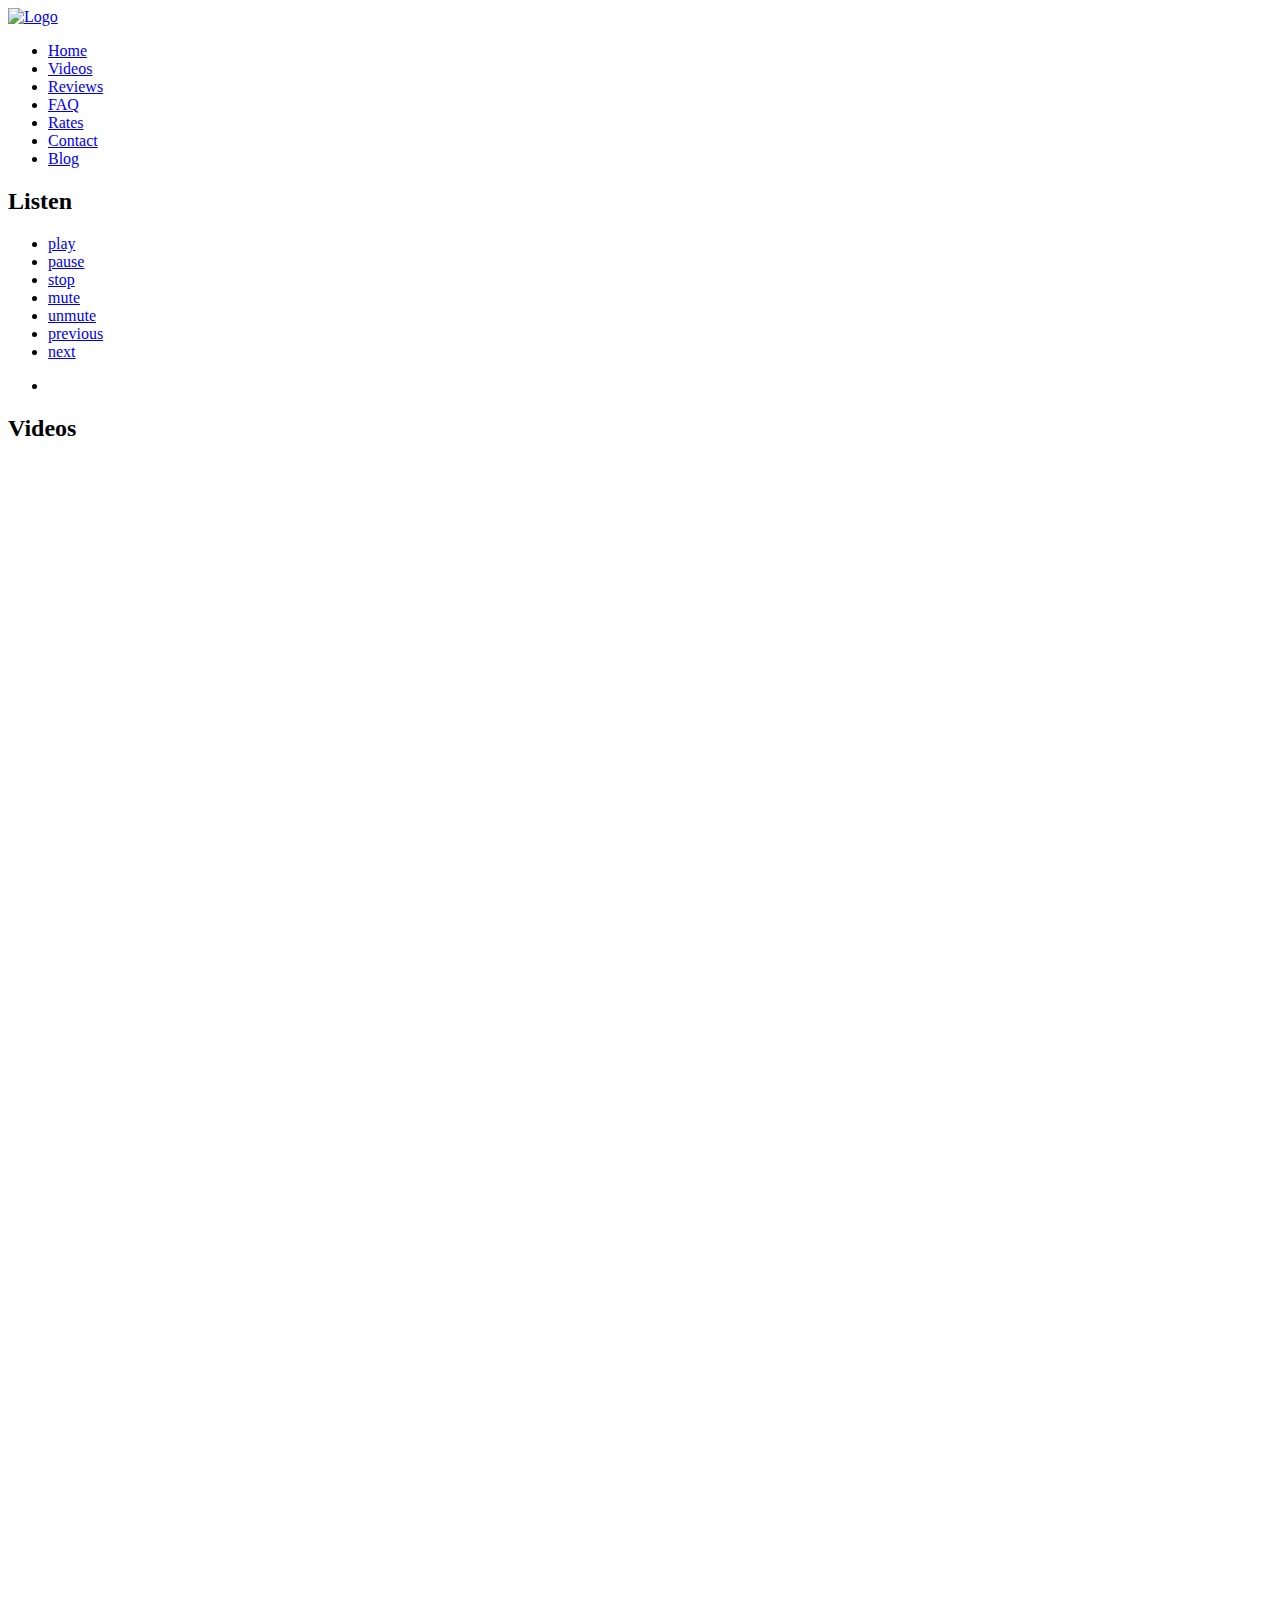
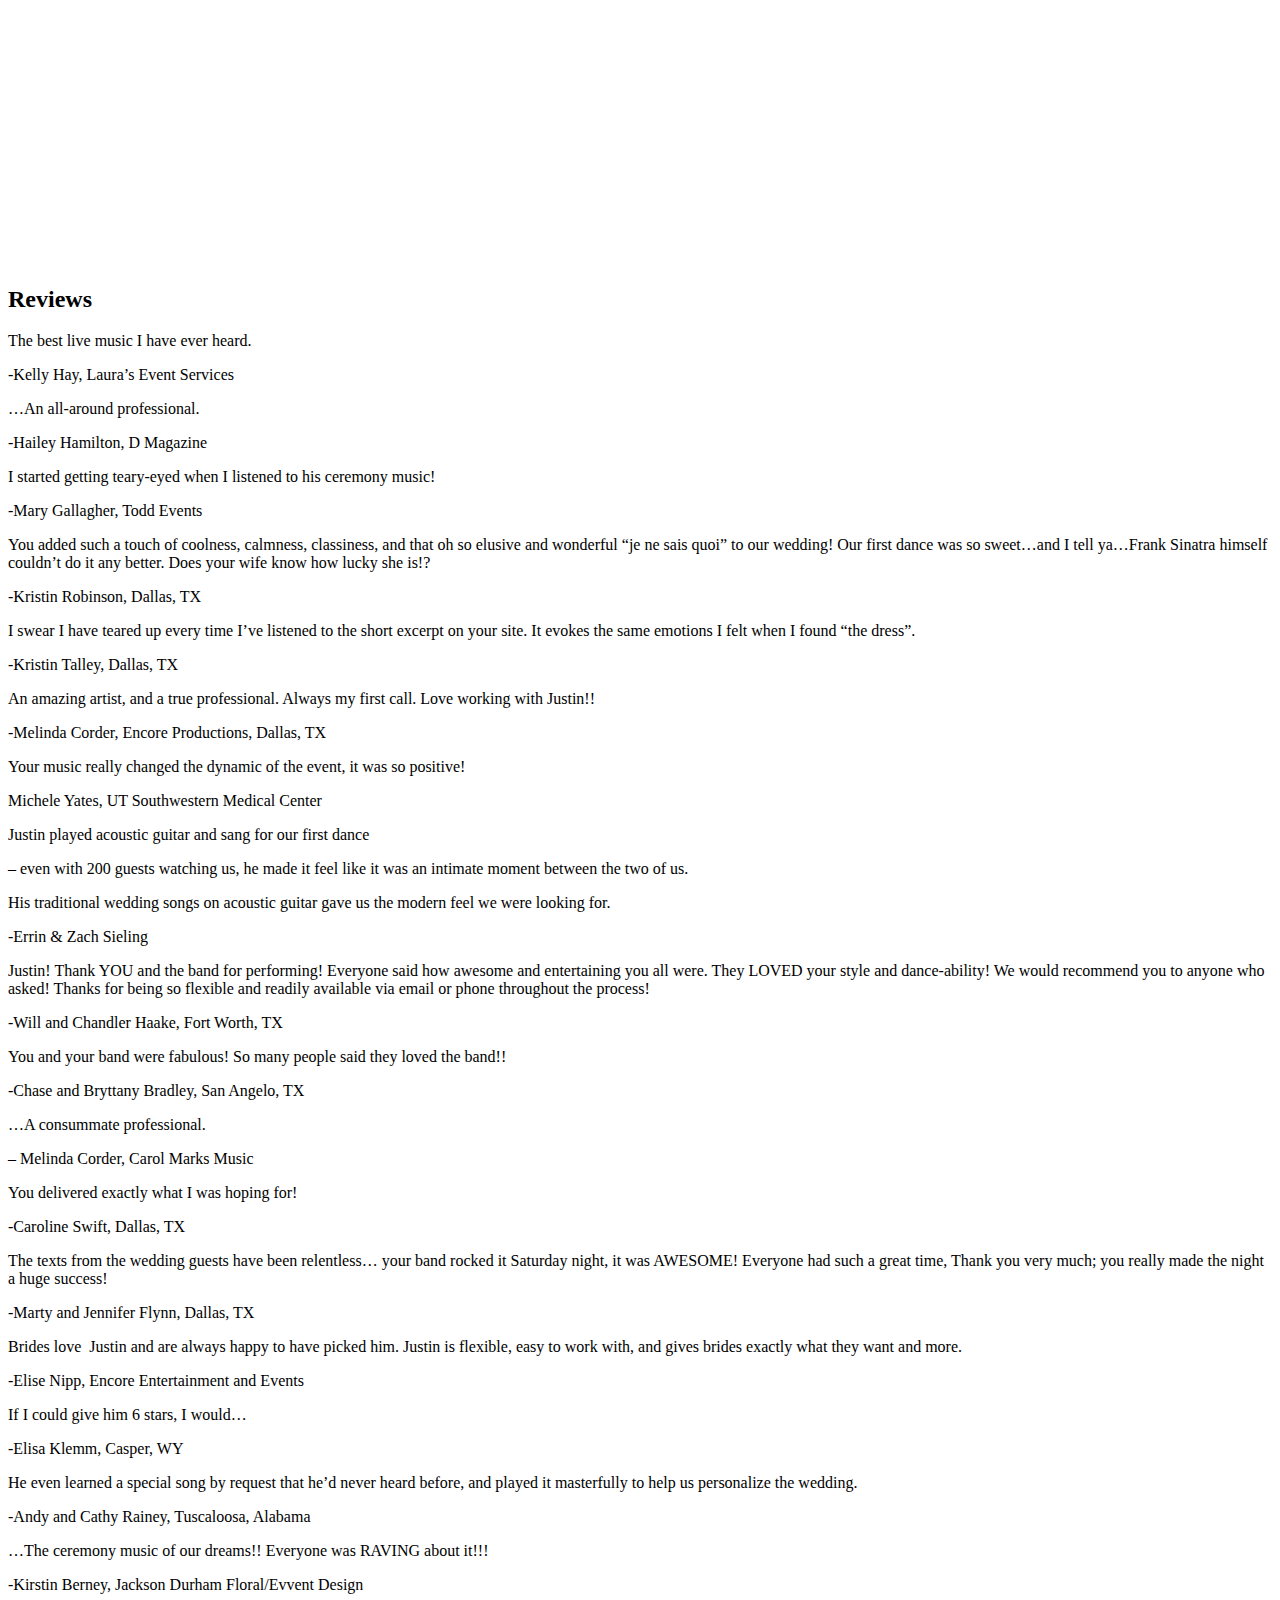
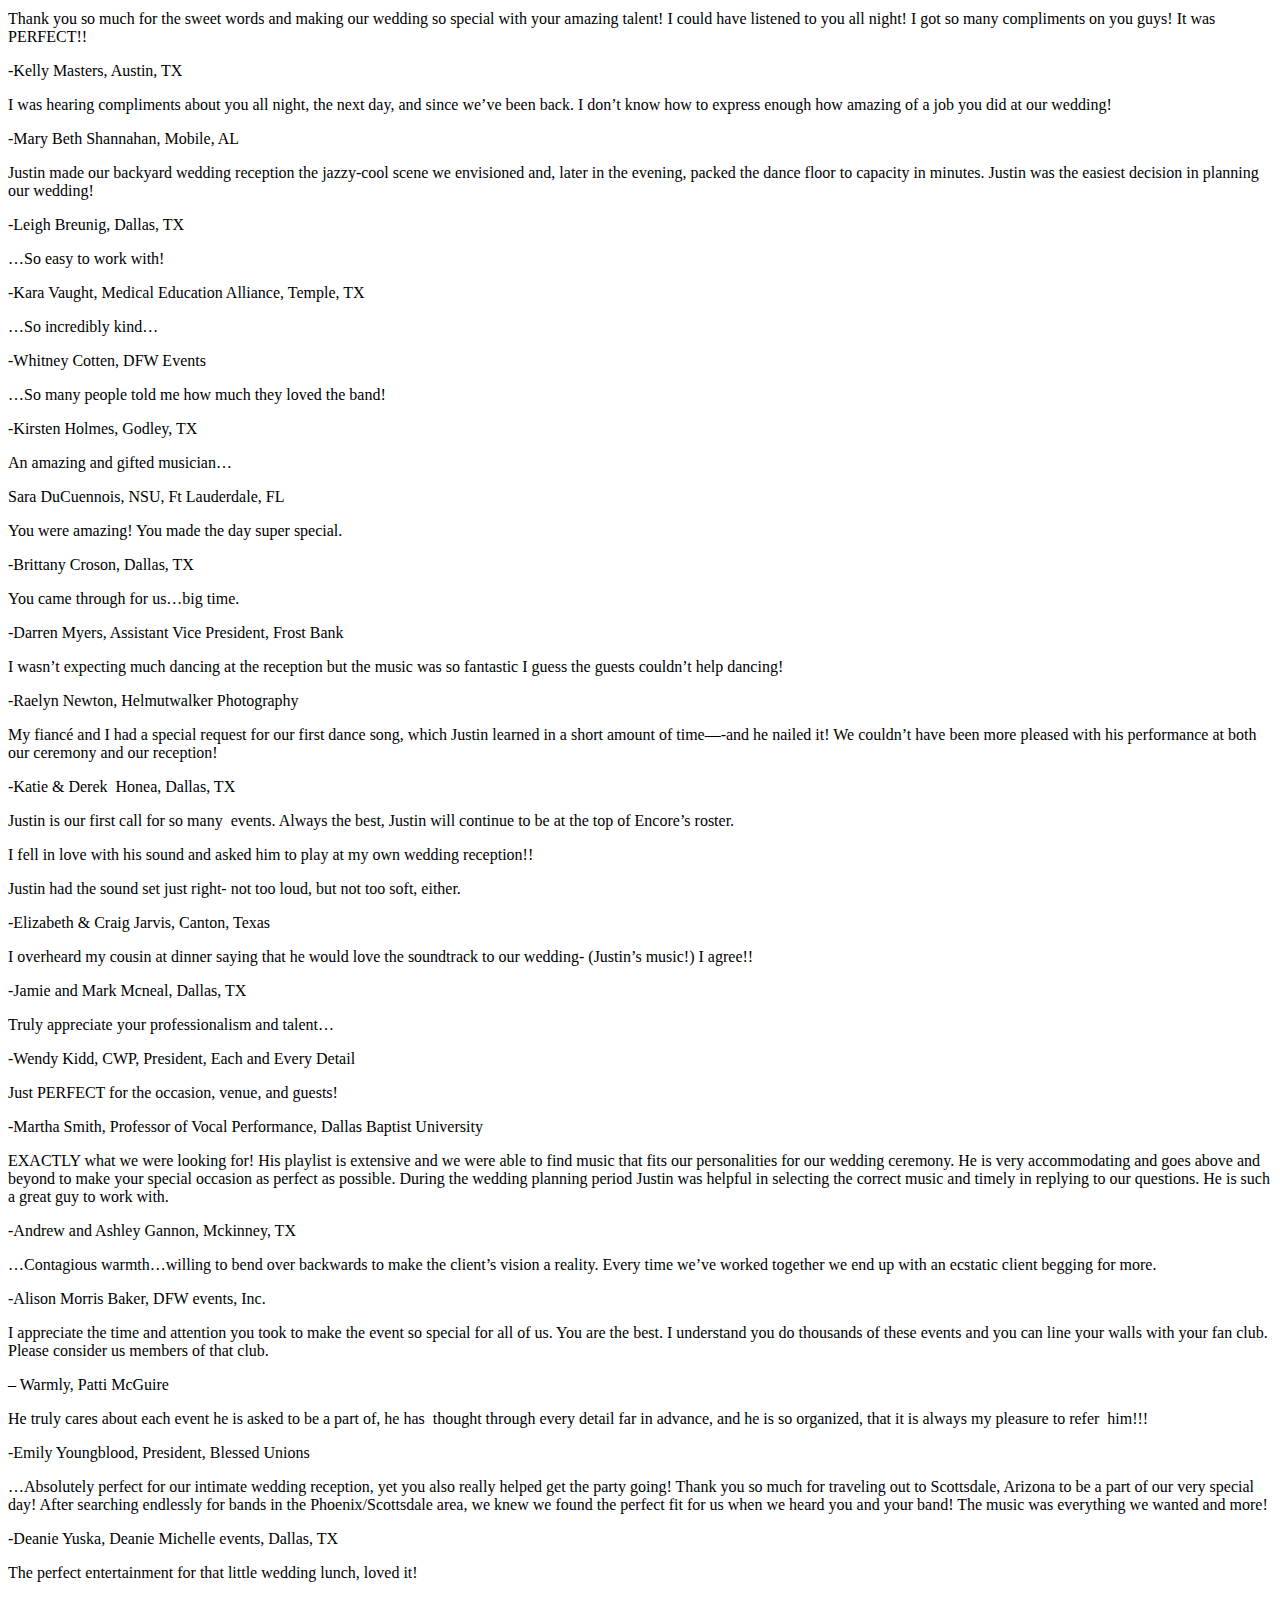
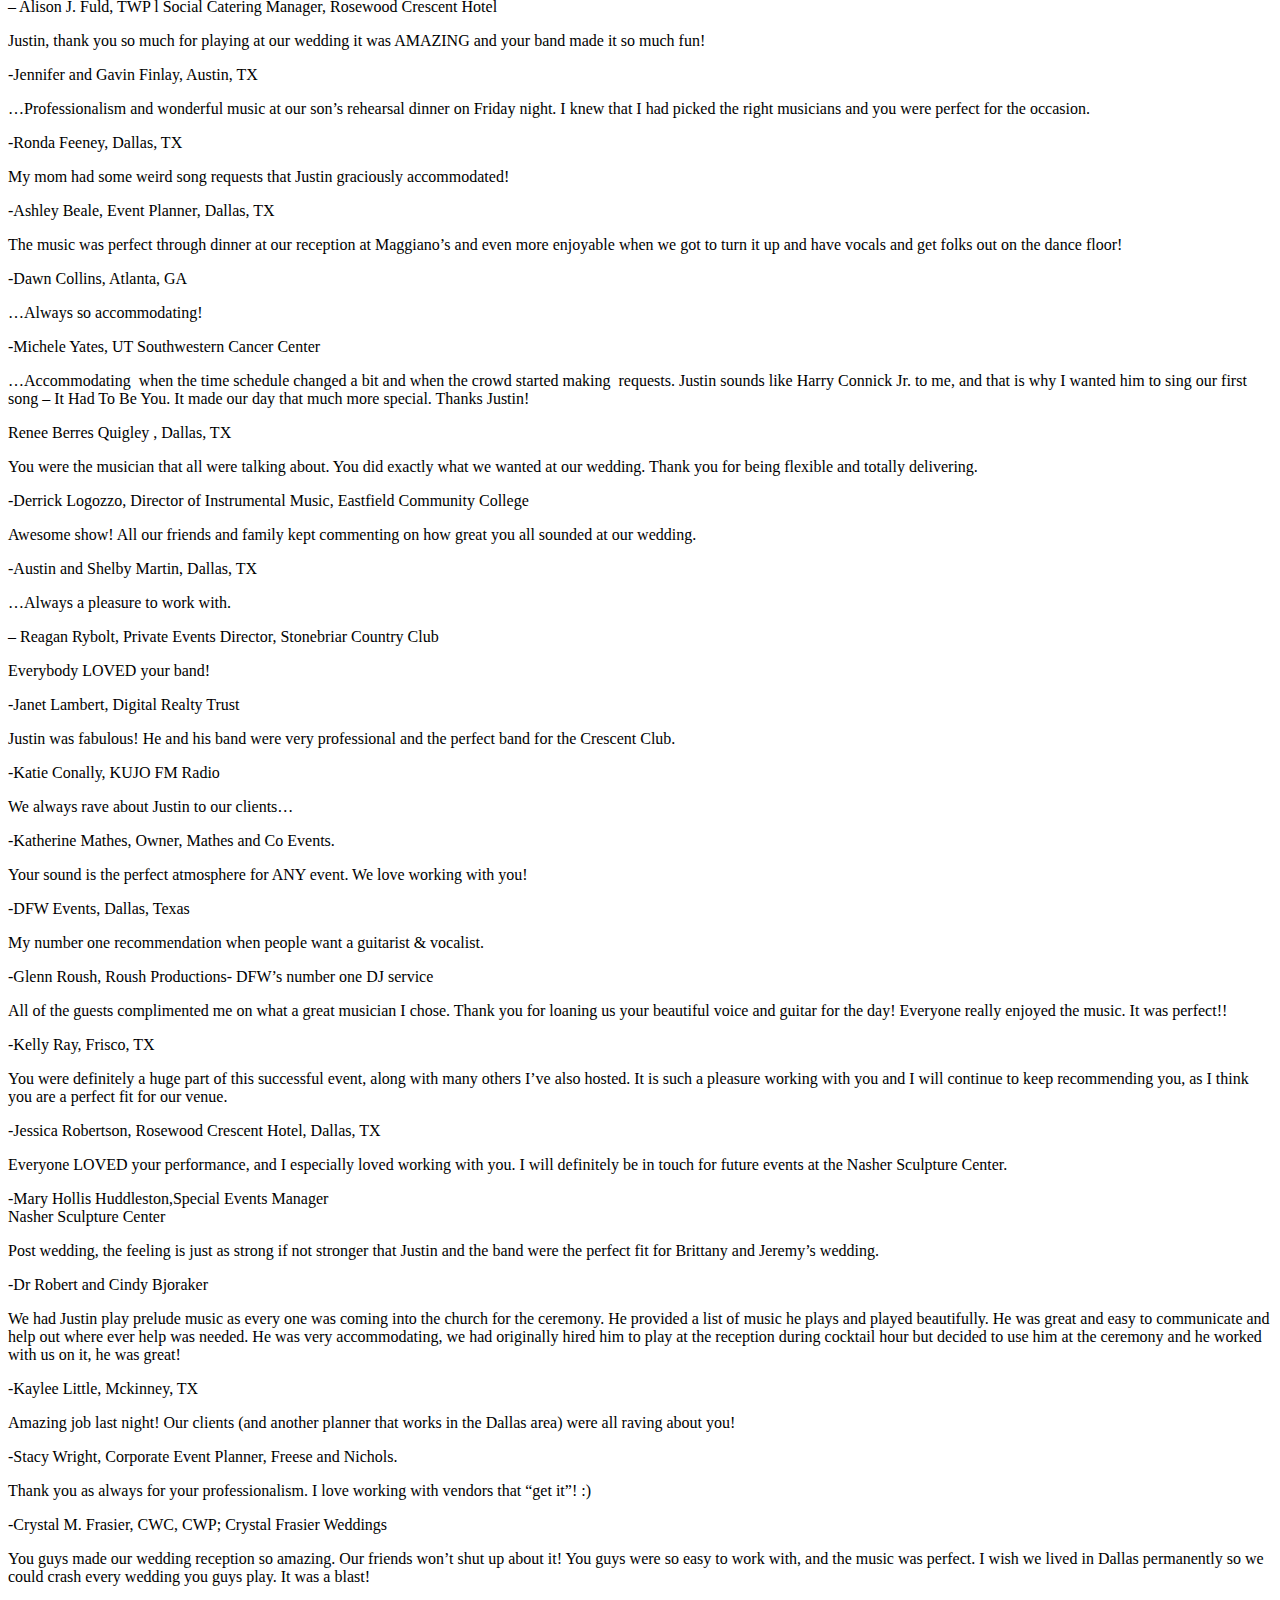
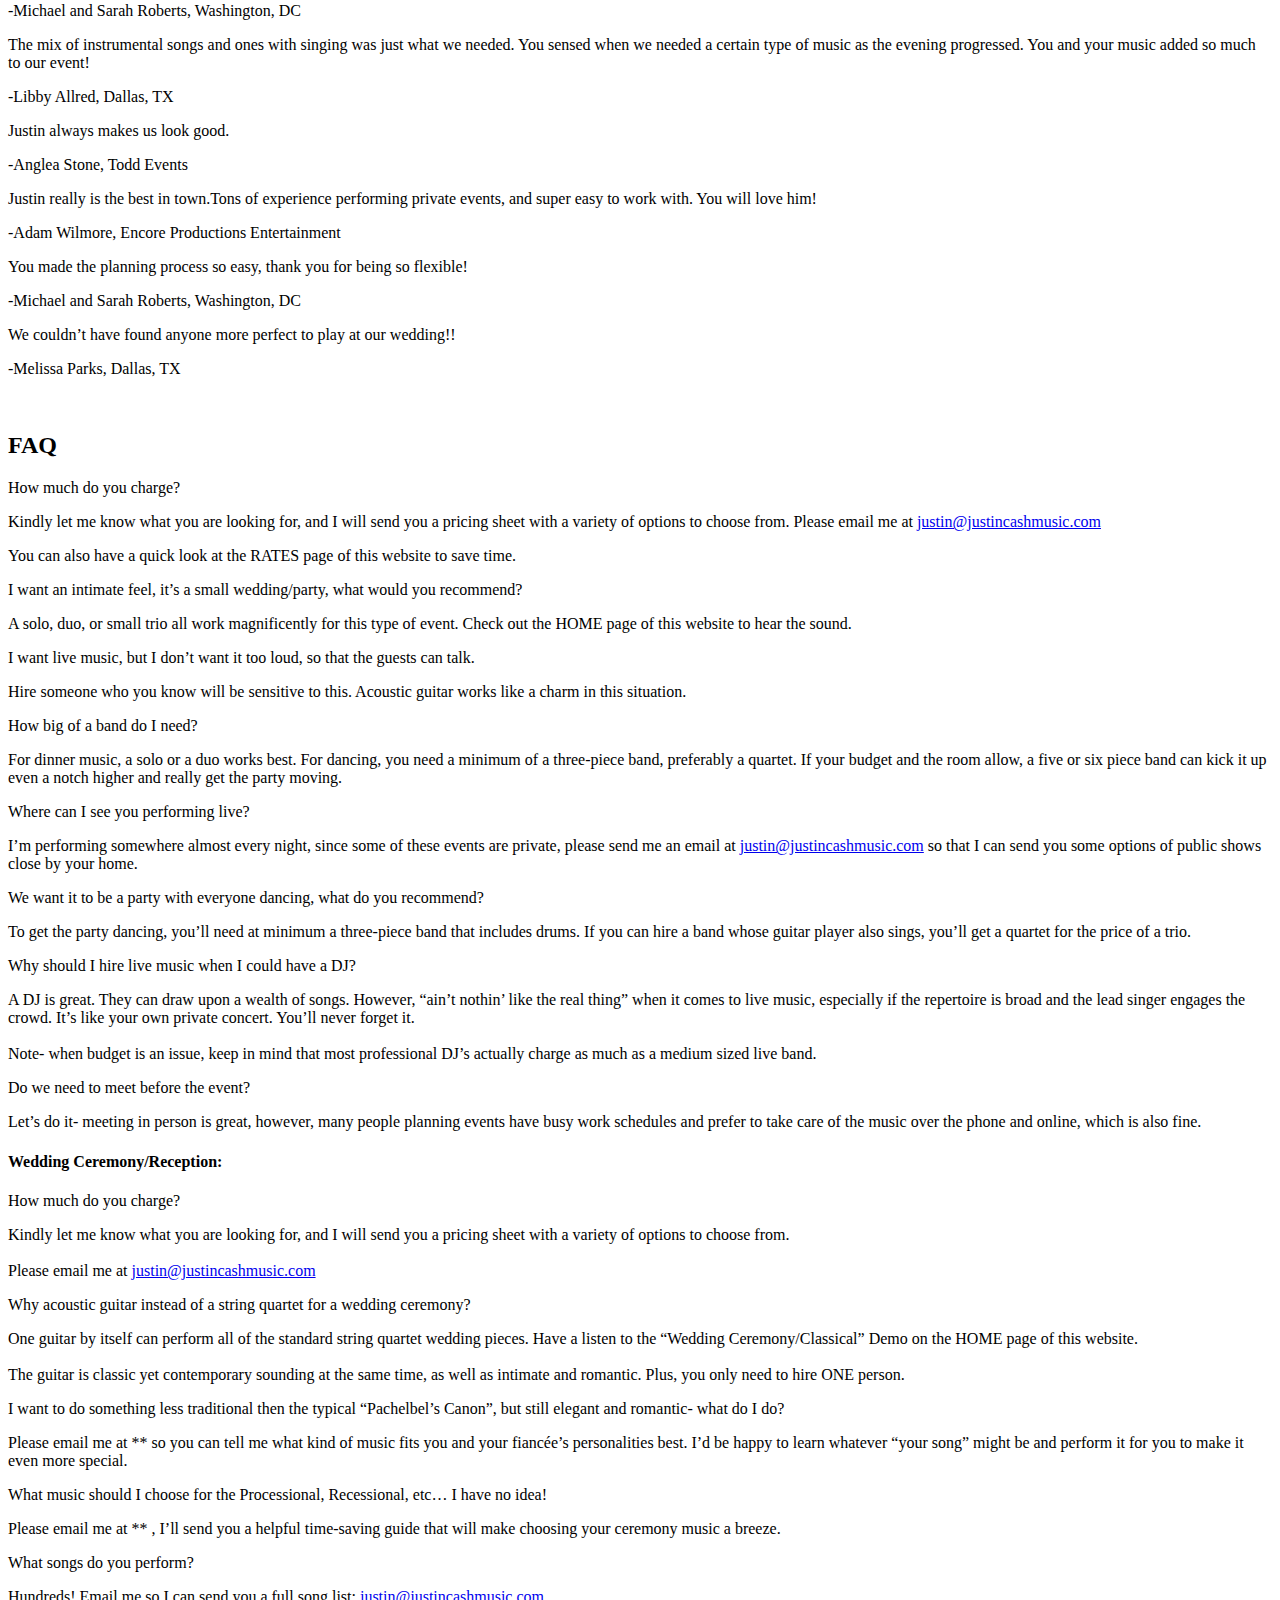
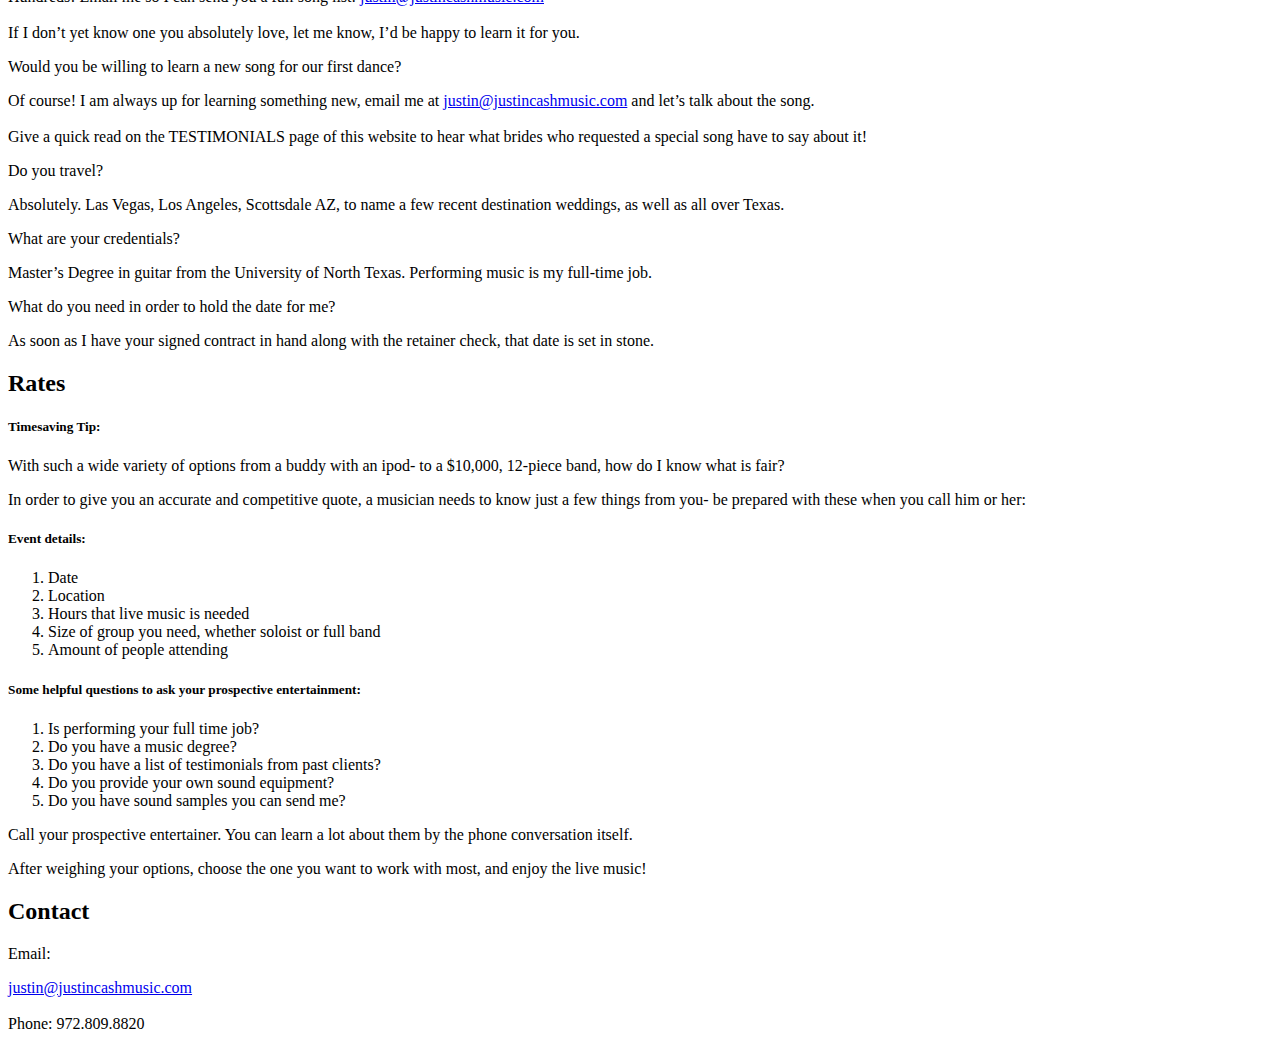
==== index.html @ 0eff3934 "making Justin's site static" ====
<!DOCTYPE html PUBLIC "-//W3C//DTD XHTML 1.0 Transitional//EN" "http://www.w3.org/TR/xhtml1/DTD/xhtml1-transitional.dtd">
<html xmlns="http://www.w3.org/1999/xhtml" lang="en-US">
<head profile="http://gmpg.org/xfn/11">
<meta http-equiv="Content-Type" content="text/html; charset=UTF-8" />
<title>Acoustic and Classical Guitarist and Performer Justin Cash</title>
<meta name="country" content="USA"/>
<meta name="state" content="Texas"/>
<meta name="city" content="Denton, Dallas, Fortworth" />
<meta name="zipcode" content="76208"/>
<meta name="geo.region" content="US-TX" />
<meta name="geo.placename" content="Dallas" />
<meta name="description" content="Acoustic and classical musician and artist Justin Cash is the top rated performer for the Dallas, North Texas region.  Book your guitar wedding or event today." />
<meta name="keywords" content="Acoustic, Classical, Guitar, Wedding, Dallas Performer, Singer, Song writer, Musician" />

<!-- <title>Justin Cash | Just another WordPress site</title> -->

<script type="text/javascript" src="http://use.typekit.com/voz3nft.js"></script>
<script type="text/javascript">try{Typekit.load();}catch(e){}</script>
<link rel="stylesheet" href="http://justincashmusic.com/wp-content/themes/Glider/style.css" type="text/css" media="screen" />
<link rel="stylesheet" href="http://justincashmusic.com/wp-content/themes/Glider/css/jquery.fancybox-1.2.6.css" type="text/css" media="screen" />
<link rel="alternate" type="application/rss+xml" title="Justin Cash RSS Feed" href="http://justincashmusic.com/?feed=rss2" />
<link rel="alternate" type="application/atom+xml" title="Justin Cash Atom Feed" href="http://justincashmusic.com/?feed=atom" />
<link rel="pingback" href="http://justincashmusic.com/xmlrpc.php" />
<link rel="stylesheet" href="http://justincashmusic.com/wp-content/themes/Glider/player-style.css" type="text/css" media="screen" title="no title" charset="utf-8">

<!--[if lt IE 7]>
   <link rel="stylesheet" type="text/css" href="http://justincashmusic.com/wp-content/themes/Glider/css/ie6style.css" />
   <script type="text/javascript" src="http://justincashmusic.com/wp-content/themes/Glider/js/DD_belatedPNG_0.0.8a-min.js"></script>
   <script type="text/javascript">DD_belatedPNG.fix('#main-leftarea #glow, #main-rightarea, #main-leftarea #right-border , #tagline, span.overlay, span.magnify, .gallery-area .thumb, span#active-arrow');</script>
<![endif]-->
<!--[if IE 7]>
   <link rel="stylesheet" type="text/css" href="css/ie7style.css" />
<![endif]-->


<script type="text/javascript">
   document.documentElement.className = 'js';
</script>


	<script type="text/javascript" src="http://ajax.googleapis.com/ajax/libs/jquery/1.4.1/jquery.min.js"></script>
	<script type="text/javascript" src="http://justincashmusic.com/wp-content/themes/Glider/js/jquery.jplayer.min.js"></script>
	<script type="text/javascript">
	//<![CDATA[

	$(document).ready(function(){
		var Playlist = function(instance, playlist, options) {
			var self = this;

			this.instance = instance; // String: To associate specific HTML with this playlist
			this.playlist = playlist; // Array of Objects: The playlist
			this.options = options; // Object: The jPlayer constructor options for this playlist

			this.current = 0;

			this.cssId = {
				jPlayer: "jquery_jplayer_",
				interface: "jp_interface_",
				playlist: "jp_playlist_"
			};
			this.cssSelector = {};

			$.each(this.cssId, function(entity, id) {
				self.cssSelector[entity] = "#" + id + self.instance;
			});

			if(!this.options.cssSelectorAncestor) {
				this.options.cssSelectorAncestor = this.cssSelector.interface;
			}

			$(this.cssSelector.jPlayer).jPlayer(this.options);

			$(this.cssSelector.interface + " .jp-previous").click(function() {
				self.playlistPrev();
				$(this).blur();
				return false;
			});

			$(this.cssSelector.interface + " .jp-next").click(function() {
				self.playlistNext();
				$(this).blur();
				return false;
			});
		};

		Playlist.prototype = {
			displayPlaylist: function() {
				var self = this;
				$(this.cssSelector.playlist + " ul").empty();

				for (i=0; i < this.playlist.length; i++) {

					var listItem = (i === this.playlist.length-1) ? "<li class='jp-playlist-last'>" : "<li>";
					listItem += "<a href='#' id='" + this.cssId.playlist + this.instance + "_item_" + i +"' tabindex='1'>"+ this.playlist[i].name +"</a>";

					// Create links to free media
					if(this.playlist[i].free) {
						var first = true;
						listItem += "<div class='jp-free-media'>(";
						$.each(this.playlist[i], function(property,value) {
							if($.jPlayer.prototype.format[property]) { // Check property is a media format.
								if(first) {
									first = false;
								} else {
									listItem += " | ";
								}
								listItem += "<a id='" + self.cssId.playlist + self.instance + "_item_" + i + "_" + property + "' href='" + value + "' tabindex='1'>" + property + "</a>";
							}
						});
						listItem += ")</span>";
					}

					listItem += "</li>";

					// Associate playlist items with their media
					$(this.cssSelector.playlist + " ul").append(listItem);
					$(this.cssSelector.playlist + "_item_" + i).data("index", i).click(function() {
						var index = $(this).data("index");
						if(self.current !== index) {
							self.playlistChange(index);
						} else {
							$(self.cssSelector.jPlayer).jPlayer("play");
						}
						$(this).blur();
						return false;
					});

					// Disable free media links to force access via right click
					if(this.playlist[i].free) {
						$.each(this.playlist[i], function(property,value) {
							if($.jPlayer.prototype.format[property]) { // Check property is a media format.
								$(self.cssSelector.playlist + "_item_" + i + "_" + property).data("index", i).click(function() {
									var index = $(this).data("index");
									$(self.cssSelector.playlist + "_item_" + index).click();
									$(this).blur();
									return false;
								});
							}
						});
					}
				}
			},
			playlistInit: function(autoplay) {
				if(autoplay) {
					this.playlistChange(this.current);
				} else {
					this.playlistConfig(this.current);
				}
			},
			playlistConfig: function(index) {
				$(this.cssSelector.playlist + "_item_" + this.current).removeClass("jp-playlist-current").parent().removeClass("jp-playlist-current");
				$(this.cssSelector.playlist + "_item_" + index).addClass("jp-playlist-current").parent().addClass("jp-playlist-current");
				this.current = index;
				$(this.cssSelector.jPlayer).jPlayer("setMedia", this.playlist[this.current]);
			},
			playlistChange: function(index) {
				this.playlistConfig(index);
				$(this.cssSelector.jPlayer).jPlayer("play");
			},
			playlistNext: function() {
				var index = (this.current + 1 < this.playlist.length) ? this.current + 1 : 0;
				this.playlistChange(index);
			},
			playlistPrev: function() {
				var index = (this.current - 1 >= 0) ? this.current - 1 : this.playlist.length - 1;
				this.playlistChange(index);
			}
		};

		var mediaPlaylist = new Playlist("1", [
			// {
			// 	name:"Big Buck Bunny Trailer",
			// 	m4v:"http://www.jplayer.org/video/m4v/Big_Buck_Bunny_Trailer_480x270_h264aac.m4v",
			//
			// 	poster:"http://www.jplayer.org/video/poster/Big_Buck_Bunny_Trailer_480x270.png"
			// },
			{
				name:"Classical Guitar",
				mp3:"/wp-content/uploads/2011/04/Classical-Guitar-Mp3.mp3",
				poster: "/wp-content/themes/Glider/images/tolmar/music/a.jpg"
			},
			{
				name:"Vocals",
				mp3: "/wp-content/uploads/2011/05/vocalB.mp3",
        poster: "/wp-content/themes/Glider/images/tolmar/music/b.jpg"
			},
			{
				name:"Party Band",
				mp3:"/wp-content/uploads/2011/04/C-Party-Band-Demo.mp3",
        poster: "/wp-content/themes/Glider/images/tolmar/music/party.jpg"
			},
			{
				name:"Spanish Guitar",
				mp3:"/wp-content/uploads/2011/04/D-Spanish-Guitar-Demo.mp3",
        poster: "/wp-content/themes/Glider/images/tolmar/music/c.jpg"
			},
			{
				name:"Solo Guitar",
				mp3: "/wp-content/uploads/2011/05/soloE.mp3",
        poster: "/wp-content/themes/Glider/images/tolmar/music/d.jpg"
			},
			{
				name:"Jazz Trio",
				mp3: "/wp-content/uploads/2011/04/F-Jazz-Trio-Demo.mp3",
				poster: "/wp-content/uploads/2011/04/F-Jazz-Trio-Demo-Image1.jpg"
			},
			{
				name:"Gypsy Jazz",
				mp3:"/wp-content/uploads/2011/04/G-Gypsy-Jazz-Group-Demo.mp3",
				poster: "/wp-content/uploads/2011/04/G-Gypsy-Jazz-Trio-Demo-Image.jpg"
			},
			{
				name:"World Music",
				mp3: "/wp-content/uploads/2011/04/Ethnic-Demo.mp3",
				poster: "/wp-content/uploads/2011/04/H-World_Ethnic-Demo-Image.jpg"
			},
			{
				name:"Accoustic Duo",
				mp3:"/wp-content/uploads/2011/04/I-Acoustic-Guitar-Duo-Demo.mp3",
				poster: "/wp-content/uploads/2011/04/I-Acoustic-Guitar-Duo-Demo-Image.jpg"
			},
      {
        name:"Holiday Jazz Trio",
        mp3: "/wp-content/uploads/2015/11/jazz-holiday.mp3",
        poster: "/wp-content/uploads/2015/11/e.jpg"
      }
		], {
			ready: function() {
				mediaPlaylist.displayPlaylist();
				mediaPlaylist.playlistInit(false); // Parameter is a boolean for autoplay.
			},
			ended: function() {
				mediaPlaylist.playlistNext();
			},
			swfPath: "/wp-content/themes/Glider/js",
			solution: "html,flash",
			supplied: "mp3"
		});

	});
	//]]>

	</script>

		<script type="text/javascript">
			window._wpemojiSettings = {"baseUrl":"http:\/\/s.w.org\/images\/core\/emoji\/72x72\/","ext":".png","source":{"concatemoji":"http:\/\/justincashmusic.com\/wp-includes\/js\/wp-emoji-release.min.js?ver=4.4.1"}};
			!function(a,b,c){function d(a){var c,d=b.createElement("canvas"),e=d.getContext&&d.getContext("2d");return e&&e.fillText?(e.textBaseline="top",e.font="600 32px Arial","flag"===a?(e.fillText(String.fromCharCode(55356,56806,55356,56826),0,0),d.toDataURL().length>3e3):"diversity"===a?(e.fillText(String.fromCharCode(55356,57221),0,0),c=e.getImageData(16,16,1,1).data.toString(),e.fillText(String.fromCharCode(55356,57221,55356,57343),0,0),c!==e.getImageData(16,16,1,1).data.toString()):("simple"===a?e.fillText(String.fromCharCode(55357,56835),0,0):e.fillText(String.fromCharCode(55356,57135),0,0),0!==e.getImageData(16,16,1,1).data[0])):!1}function e(a){var c=b.createElement("script");c.src=a,c.type="text/javascript",b.getElementsByTagName("head")[0].appendChild(c)}var f,g;c.supports={simple:d("simple"),flag:d("flag"),unicode8:d("unicode8"),diversity:d("diversity")},c.DOMReady=!1,c.readyCallback=function(){c.DOMReady=!0},c.supports.simple&&c.supports.flag&&c.supports.unicode8&&c.supports.diversity||(g=function(){c.readyCallback()},b.addEventListener?(b.addEventListener("DOMContentLoaded",g,!1),a.addEventListener("load",g,!1)):(a.attachEvent("onload",g),b.attachEvent("onreadystatechange",function(){"complete"===b.readyState&&c.readyCallback()})),f=c.source||{},f.concatemoji?e(f.concatemoji):f.wpemoji&&f.twemoji&&(e(f.twemoji),e(f.wpemoji)))}(window,document,window._wpemojiSettings);
		</script>
		<meta content="Glider v.1.8" name="generator"/><style type="text/css">
img.wp-smiley,
img.emoji {
	display: inline !important;
	border: none !important;
	box-shadow: none !important;
	height: 1em !important;
	width: 1em !important;
	margin: 0 .07em !important;
	vertical-align: -0.1em !important;
	background: none !important;
	padding: 0 !important;
}
</style>
<link rel='stylesheet' id='et-shortcodes-css-css'  href='http://justincashmusic.com/wp-content/themes/Glider/epanel/shortcodes/shortcodes.css?ver=1.6' type='text/css' media='all' />
<script type='text/javascript' src='http://justincashmusic.com/wp-includes/js/jquery/jquery.js?ver=1.11.3'></script>
<script type='text/javascript' src='http://justincashmusic.com/wp-includes/js/jquery/jquery-migrate.min.js?ver=1.2.1'></script>
<script type='text/javascript' src='http://justincashmusic.com/wp-content/themes/Glider/epanel/shortcodes/js/et_shortcodes_frontend.js?ver=1.6'></script>
<link rel='https://api.w.org/' href='http://justincashmusic.com/?rest_route=/' />
<link rel="EditURI" type="application/rsd+xml" title="RSD" href="http://justincashmusic.com/xmlrpc.php?rsd" />
<link rel="wlwmanifest" type="application/wlwmanifest+xml" href="http://justincashmusic.com/wp-includes/wlwmanifest.xml" />
<meta name="generator" content="WordPress 4.4.1" />
<script type="text/javascript">
  var _gaq = _gaq || [];
  _gaq.push(['_setAccount', 'UA-32593521-2']);
  _gaq.push(['_trackPageview']);
  (function() {
    var ga = document.createElement('script'); ga.type = 'text/javascript'; ga.async = true;
    ga.src = ('https:' == document.location.protocol ? 'https://ssl' : 'http://www') + '.google-analytics.com/ga.js';
    var s = document.getElementsByTagName('script')[0]; s.parentNode.insertBefore(ga, s);
  })();
</script>
</head>

<body class="clearfix">

   <div id="main-leftarea">
      <!-- <div class="topbg"></div> -->

      <a href="http://justincashmusic.com">				<img src="http://justincashmusic.com/wp-content/themes/Glider/images/logo.png" alt="Logo" id="logo"/></a>

      <!-- <div id="glow"></div> -->
      <div id="the-knot"></div>

      <div id="menu">
         <ul id="main-menu">
            <li><a href="http://justincashmusic.com/#home" class="active">Home</a></li>




                                 <li><a href="http://justincashmusic.com/#videos">Videos</a></li>


                                 <li><a href="http://justincashmusic.com/#reviews">Reviews</a></li>


                                 <li><a href="http://justincashmusic.com/#faq">FAQ</a></li>


                                 <li><a href="http://justincashmusic.com/#rates">Rates</a></li>


                                 <li><a href="http://justincashmusic.com/#contact">Contact</a></li>


            <li><a href="http://justincashmusic.com/?cat=1" class="external">Blog</a></li>

         </ul>
      </div> <!-- #main-menu -->

      <span id="active-arrow"></span>

      <div id="right-border"></div>
   </div> <!-- #main-leftarea -->

	<div id="main-rightarea">
		<div class="topbg"></div>
					<div class="block" id="home">



					<div class="content-area">
												<h2 class="title">Listen</h2>

<div class="jp-video jp-video-270p">
    <div class="jp-type-playlist">
      <div id="jquery_jplayer_1" class="jp-jplayer"></div>
      <div id="jp_interface_1" class="jp-interface">
        <div class="jp-video-play"></div>
        <ul class="jp-controls">
          <li><a href="#" class="jp-play" tabindex="1">play</a></li>
          <li><a href="#" class="jp-pause" tabindex="1">pause</a></li>
          <li><a href="#" class="jp-stop" tabindex="1">stop</a></li>
          <li><a href="#" class="jp-mute" tabindex="1">mute</a></li>
          <li><a href="#" class="jp-unmute" tabindex="1">unmute</a></li>
          <li><a href="#" class="jp-previous" tabindex="1">previous</a></li>
          <li><a href="#" class="jp-next" tabindex="1">next</a></li>
        </ul>
        <div class="jp-progress">
          <div class="jp-seek-bar">
            <div class="jp-play-bar"></div>
          </div>
        </div>
        <div class="jp-volume-bar">
          <div class="jp-volume-bar-value"></div>
        </div>
        <div class="jp-current-time"></div>
        <div class="jp-duration"></div>
      </div>
      <div id="jp_playlist_1" class="jp-playlist">
        <ul>
          <!-- The method Playlist.displayPlaylist() uses this unordered list -->
          <li></li>
        </ul>
      </div>
    </div>
  </div>

 					</div> <!-- .content-area -->
							</div> <!-- .block -->
					<div class="block" id="videos">



					<div class="content-area">
												<h2 class="title">Videos</h2>
						<p><iframe width="570" height="330" src="http://www.youtube.com/embed/QBTwNfRgj-E" frameborder="0" allowfullscreen></iframe><br />
</p>
<p><!-- acoustic --><br />
<iframe width="570" height="330" src="https://www.youtube.com/embed/tLgcVnOEnZE" frameborder="0" allowfullscreen></iframe><br />
</p>
<p><iframe src="http://player.vimeo.com/video/44825845" width="570" height="330" frameborder="0" webkitAllowFullScreen mozallowfullscreen allowFullScreen></iframe><br />
</p>
<p><!-- electric --><br />
<iframe width="570" height="330" src="https://www.youtube.com/embed/7hQKI6oZd1M" frameborder="0" allowfullscreen></iframe></p>
					</div> <!-- .content-area -->
							</div> <!-- .block -->
					<div class="block" id="reviews">



					<div class="content-area">
												<h2 class="title">Reviews</h2>
						<p><!--

##       ######## ######## ########     ######   #######  ##       ##     ## ##     ## ##    ##
##       ##       ##          ##       ##    ## ##     ## ##       ##     ## ###   ### ###   ##
##       ##       ##          ##       ##       ##     ## ##       ##     ## #### #### ####  ##
##       ######   ######      ##       ##       ##     ## ##       ##     ## ## ### ## ## ## ##
##       ##       ##          ##       ##       ##     ## ##       ##     ## ##     ## ##  ####
##       ##       ##          ##       ##    ## ##     ## ##       ##     ## ##     ## ##   ###
######## ######## ##          ##        ######   #######  ########  #######  ##     ## ##    ##

--></p>
<div class="float-left">
<div class="testimony">
<p>The best live music I have ever heard.</p>
<p class="signature">-Kelly Hay, Laura’s Event Services</person>
  </div>
<div class="testimony">
<p>…An all-around professional.</p>
<p class="signature">-Hailey Hamilton, D Magazine</person>
  </div>
<div class="testimony">
<p>I started getting teary-eyed when I listened to his ceremony music!</p>
<p class="signature">-Mary Gallagher, Todd Events</person>
  </div>
<div class="testimony">
<p>You added such a touch of coolness, calmness, classiness, and that oh so elusive and wonderful &#8220;je ne sais quoi&#8221; to our wedding! Our first dance was so sweet&#8230;and I tell ya&#8230;Frank Sinatra himself couldn&#8217;t do it any better. Does your wife know how lucky she is!?</p>
<p class="signature">-Kristin Robinson, Dallas, TX</person>
  </div>
<div class="testimony">
<p>I swear I have teared up every time I’ve listened to the short excerpt on your site. It evokes the same emotions I felt when I found “the dress”.</p>
<p class="signature">-Kristin Talley, Dallas, TX</person>
  </div>
<div class="testimony">
<p>An amazing artist, and a true professional. Always my first call. Love working with Justin!!</p>
<p class="signature">-Melinda Corder, Encore Productions, Dallas, TX</person>
  </div>
<div class="testimony">
<p>Your music really changed the dynamic of the event, it was so positive!</p>
<p class="signature">Michele Yates, UT Southwestern Medical Center</person>
  </div>
<div class="testimony">
<p>Justin played acoustic guitar and sang for our first dance</p>
<p class="signature">&#8211; even with 200 guests watching us, he made it feel like it was an intimate moment between the two of us.</person>
  </div>
<div class="testimony">
<p>His traditional wedding songs on acoustic guitar gave us the modern feel we were looking for.</p>
<p class="signature">-Errin &#038; Zach Sieling</person>
  </div>
<div class="testimony">
<p>Justin! Thank YOU and the band for performing! Everyone said how awesome and entertaining you all were. They LOVED your style and dance-ability! We would recommend you to anyone who asked! Thanks for being so flexible and readily available via email or phone throughout the process!</p>
<p class="signature">-Will and Chandler Haake, Fort Worth, TX</person>
  </div>
<div class="testimony">
<p>You and your band were fabulous! So many people said they loved the band!!</p>
<p class="signature">-Chase and Bryttany Bradley, San Angelo, TX</person>
  </div>
<div class="testimony">
<p>…A consummate professional.</p>
<p class="signature">&#8211; Melinda Corder, Carol Marks Music </person>
  </div>
<div class="testimony">
<p>You delivered exactly what I was hoping for!</p>
<p class="signature">-Caroline Swift, Dallas, TX</person>
  </div>
<div class="testimony">
<p>The texts from the wedding guests have been relentless… your band rocked it Saturday night, it was AWESOME! Everyone had such a great time, Thank you very much; you really made the night a huge success!</p>
<p class="signature">-Marty and Jennifer Flynn, Dallas, TX</person>
  </div>
<div class="testimony">
<p>Brides love  Justin and are always happy to have picked him. Justin is flexible, easy to work with, and gives brides exactly what they want and more.</p>
<p class="signature">-Elise Nipp, Encore Entertainment and Events</person>
  </div>
<div class="testimony">
<p>If I could give him 6 stars, I would…</p>
<p class="signature">-Elisa Klemm, Casper, WY</person>
  </div>
<div class="testimony">
<p>He even learned a special song by request that he&#8217;d never heard before, and played it masterfully to help us personalize the wedding.</p>
<p class="signature">-Andy and Cathy Rainey, Tuscaloosa, Alabama</person>
  </div>
<div class="testimony">
<p>…The ceremony music of our dreams!! Everyone was RAVING about it!!!</p>
<p class="signature">-Kirstin Berney, Jackson Durham Floral/Evvent Design</person>
  </div>
<div class="testimony">
<p>Thank you so much for the sweet words and making our wedding so special with your amazing talent!  I could have listened to you all night!  I got so many compliments on you guys!  It was PERFECT!!</p>
<p class="signature">-Kelly Masters, Austin, TX</person>
  </div>
<div class="testimony">
<p>I was hearing compliments about you all night, the next day, and since we’ve been back. I don’t know how to express enough how amazing of a job you did at our wedding!</p>
<p class="signature">-Mary Beth Shannahan, Mobile, AL</person>
  </div>
<div class="testimony">
<p>Justin made our backyard wedding reception the jazzy-cool scene we envisioned and, later in the evening, packed the dance floor to capacity in minutes. Justin was the easiest decision in planning our wedding!</p>
<p class="signature">-Leigh Breunig, Dallas, TX</person>
  </div>
<div class="testimony">
<p>…So easy to work with!</p>
<p class="signature">-Kara Vaught, Medical Education Alliance, Temple, TX</person>
  </div>
<div class="testimony">
<p>…So incredibly kind…</p>
<p class="signature">-Whitney Cotten, DFW Events</person>
  </div>
<div class="testimony">
<p>…So many people told me how much they loved the band!</p>
<p class="signature">-Kirsten Holmes, Godley, TX</person>
  </div>
<div class="testimony">
<p>An amazing and gifted musician…</p>
<p class="signature">Sara DuCuennois, NSU, Ft Lauderdale, FL</person>
  </div>
<div class="testimony">
<p>You were amazing! You made the day super special.</p>
<p class="signature">-Brittany Croson, Dallas, TX</person>
  </div>
<div class="testimony">
<p>You came through for us…big time.</p>
<p class="signature">-Darren Myers, Assistant Vice President, Frost Bank</person>
  </div>
<div class="testimony">
<p> I wasn&#8217;t expecting much dancing at the reception but the music was so fantastic I guess the guests couldn&#8217;t help dancing!</p>
<p class="signature">-Raelyn Newton, Helmutwalker Photography</person>
  </div>
<div class="testimony">
<p>My fiancé and I had a special request for our first dance song, which Justin learned in a short amount of time&#8212;-and he nailed it! We couldn&#8217;t have been more pleased with his performance at both our ceremony and our reception!</p>
<p class="signature">-Katie &#038; Derek  Honea, Dallas, TX</person>
  </div>
<div class="testimony">
<p>Justin is our first call for so many  events.  Always the best, Justin will continue to be at the top of Encore&#8217;s roster. </p>
<p class="signature"<- Luana Stoutmeyer,  President  Encore Productions Entertainment</person>
  </div>
<div class="testimony">
<p>I fell in love with his sound and asked him to play at my own wedding reception!!</p>
<p class="signature"<-Vail Thrasher, Event Manager, Four Seasons Resort and Club </person>
  </div>
<div class="testimony">
<p>Justin had the sound set just right- not too loud, but not too soft, either.</p>
<p class="signature">-Elizabeth &#038; Craig Jarvis, Canton, Texas</person>
  </div>
<div class="testimony">
<p>I overheard my cousin at dinner saying that he would love the soundtrack to our wedding- (Justin’s music!) I agree!!</p>
<p class="signature">-Jamie and Mark Mcneal, Dallas, TX</person>
  </div>
<div class="testimony">
<p>Truly appreciate your professionalism and talent…</p>
<p class="signature">-Wendy Kidd, CWP, President, Each and Every Detail</person>
  </div>
<div class="testimony">
<p>Just PERFECT for the occasion, venue, and guests!</p>
<p class="signature">-Martha Smith, Professor of Vocal Performance, Dallas Baptist University</person>
  </div>
<div class="testimony">
<p>EXACTLY what we were looking for!  His playlist is extensive and we were able to find music that fits our personalities for our wedding ceremony. He is very accommodating and goes above and beyond to make your special occasion as perfect as possible. During the wedding planning period Justin was helpful in selecting the correct music and timely in replying to our questions. He is such a great guy to work with.</p>
<p class="signature">-Andrew and Ashley Gannon, Mckinney, TX</person>
  </div>
</div>
<p><!--

########  ####  ######   ##     ## ########     ######   #######  ##       ##     ## ##     ## ##    ##
##     ##  ##  ##    ##  ##     ##    ##       ##    ## ##     ## ##       ##     ## ###   ### ###   ##
##     ##  ##  ##        ##     ##    ##       ##       ##     ## ##       ##     ## #### #### ####  ##
########   ##  ##   #### #########    ##       ##       ##     ## ##       ##     ## ## ### ## ## ## ##
##   ##    ##  ##    ##  ##     ##    ##       ##       ##     ## ##       ##     ## ##     ## ##  ####
##    ##   ##  ##    ##  ##     ##    ##       ##    ## ##     ## ##       ##     ## ##     ## ##   ###
##     ## ####  ######   ##     ##    ##        ######   #######  ########  #######  ##     ## ##    ##

--></p>
<div class="float-right">
<div class="testimony">
<p>…Contagious warmth…willing to bend over backwards to make the client&#8217;s vision a reality.  Every time we&#8217;ve worked together we end up with an ecstatic client begging for more.</p>
<p class="signature">-Alison Morris Baker, DFW events, Inc.</person>
  </div>
<div class="testimony">
<p>I appreciate the time and attention you took to make the event so special for all of us. You are the best. I understand you do thousands of these events and you can line your walls with your fan club. Please consider us members of that club.</p>
<p class="signature">&#8211; Warmly, Patti McGuire</person>
  </div>
<div class="testimony">
<p>He truly cares about each event he is asked to be a part of, he has  thought through every detail far in advance, and he is so organized, that it is always my pleasure to refer  him!!!</p>
<p class="signature">-Emily Youngblood, President, Blessed Unions</person>
  </div>
<div class="testimony">
<p>…Absolutely perfect for our intimate wedding reception, yet you also really helped get the party going! Thank you so much for traveling out to Scottsdale, Arizona to be a part of our very special day! After searching endlessly for bands in the Phoenix/Scottsdale area, we knew we found the perfect fit for us when we heard you and your band! The music was everything we wanted and more! </p>
<p class="signature">-Deanie Yuska, Deanie Michelle events, Dallas, TX </person>
  </div>
<div class="testimony">
<p>The perfect entertainment for that little wedding lunch, loved it!</p>
<p class="signature">&#8211; Alison J. Fuld, TWP  l  Social Catering Manager, Rosewood Crescent Hotel </person>
  </div>
<div class="testimony">
<p>Justin, thank you so much for playing at our wedding it was AMAZING and your band made it so much fun!</p>
<p class="signature">-Jennifer and Gavin Finlay, Austin, TX</person>
  </div>
<div class="testimony">
<p>…Professionalism and wonderful music at our son’s rehearsal dinner on Friday night.  I knew that I had picked the right musicians and you were perfect for the occasion.</p>
<p class="signature">-Ronda Feeney, Dallas, TX</person>
  </div>
<div class="testimony">
<p>My mom had some weird song requests that Justin graciously accommodated!</p>
<p class="signature">-Ashley Beale, Event Planner, Dallas, TX</person>
  </div>
<div class="testimony">
<p>The music was perfect through dinner at our reception at Maggiano’s and even more enjoyable when we got to turn it up and have vocals and get folks out on the dance floor!</p>
<p class="signature">-Dawn Collins, Atlanta, GA</person>
  </div>
<div class="testimony">
<p>…Always so accommodating!</p>
<p class="signature">-Michele Yates, UT Southwestern Cancer Center</person>
  </div>
<div class="testimony">
<p>…Accommodating  when the time schedule changed a bit and when the crowd started making  requests. Justin sounds like Harry Connick Jr. to me, and that is why I wanted him to sing our first song &#8211; It Had To Be You. It made our day that much more special. Thanks Justin!  </p>
<p class="signature">Renee Berres Quigley , Dallas, TX</person>
  </div>
<div class="testimony">
<p>You were the musician that all were talking about.  You did exactly what we wanted at our wedding.   Thank you for being flexible and totally delivering.</p>
<p class="signature">-Derrick Logozzo, Director of Instrumental Music, Eastfield Community College</person>
  </div>
<div class="testimony">
<p>Awesome show! All our friends and family kept commenting on how great you all sounded at our wedding.</p>
<p class="signature">-Austin and Shelby Martin, Dallas, TX</person>
  </div>
<div class="testimony">
<p>…Always a pleasure to work with.</p>
<p class="signature">&#8211; Reagan Rybolt, Private Events Director, Stonebriar Country Club</person>
  </div>
<div class="testimony">
<p>Everybody LOVED your band!</p>
<p class="signature">-Janet Lambert, Digital Realty Trust</person>
  </div>
<div class="testimony">
<p>Justin was fabulous!  He and his band were very professional and the perfect band for the Crescent Club.</p>
<p class="signature">-Katie Conally, KUJO FM Radio </person>
  </div>
<div class="testimony">
<p>We always rave about Justin to our clients…</p>
<p class="signature">-Katherine Mathes, Owner, Mathes and Co Events.</person>
  </div>
<div class="testimony">
<p>Your sound is the perfect atmosphere for ANY event. We love working with you!</p>
<p class="signature">-DFW Events, Dallas, Texas</person>
  </div>
<div class="testimony">
<p>My number one recommendation when people want a guitarist &#038; vocalist.</p>
<p class="signature">-Glenn Roush, Roush Productions- DFW’s number one DJ service</person>
  </div>
<div class="testimony">
<p>All of the guests complimented me on what a great musician I chose. Thank you for loaning us your beautiful voice and guitar for the day! Everyone really enjoyed the music. It was perfect!!</p>
<p class="signature">-Kelly Ray, Frisco, TX</person>
  </div>
<div class="testimony">
<p>You were definitely a huge part of this successful event, along with many others I&#8217;ve also hosted. It is such a pleasure working with you and I will continue to keep recommending you, as I think you are a perfect fit for our venue.</p>
<p class="signature">-Jessica Robertson, Rosewood Crescent Hotel, Dallas, TX</person>
  </div>
<div class="testimony">
<p>Everyone LOVED your performance, and I especially loved working with you. I will definitely be in touch for future events at the Nasher Sculpture Center.</p>
<p class="signature">-Mary Hollis Huddleston,Special Events Manager<br />Nasher Sculpture Center</person>
  </div>
<div class="testimony">
<p>Post wedding, the feeling is just as strong if not stronger that Justin and the band were the perfect fit for Brittany and Jeremy’s wedding.</p>
<p class="signature">-Dr Robert and Cindy Bjoraker</person>
  </div>
<div class="testimony">
<p>We had Justin play prelude music as every one was coming into the church for the ceremony. He provided a list of music he plays and played beautifully. He was great and easy to communicate and help out where ever help was needed. He was very accommodating, we had originally hired him to play at the reception during cocktail hour but decided to use him at the ceremony and he worked with us on it, he was great!</p>
<p class="signature">-Kaylee Little, Mckinney, TX</person>
  </div>
<div class="testimony">
<p>Amazing job last night!  Our clients (and another planner that works in the Dallas area) were all raving about you!</p>
<p class="signature">-Stacy Wright, Corporate Event Planner, Freese and Nichols.</person>
  </div>
<div class="testimony">
<p>Thank you as always for your professionalism.  I love working with vendors that &#8220;get it&#8221;!  :)</p>
<p class="signature">-Crystal M. Frasier, CWC, CWP; Crystal Frasier Weddings</person>
  </div>
<div class="testimony">
<p>You guys made our wedding reception so amazing.  Our friends won&#8217;t shut up about it!  You guys were so easy to work with, and the music was perfect.  I wish we lived in Dallas permanently so we could crash every wedding you guys play.  It was a blast!</p>
<p class="signature">-Michael and Sarah Roberts, Washington, DC</person>
  </div>
<div class="testimony">
<p>The mix of instrumental songs and ones with singing was just what we needed. You sensed when we needed a certain type of music as the evening progressed. You and your music added so much to our event!</p>
<p class="signature">-Libby Allred, Dallas, TX</person>
  </div>
<div class="testimony">
<p>Justin always makes us look good.</p>
<p class="signature">-Anglea Stone, Todd Events</person>
  </div>
<div class="testimony">
<p>Justin really is the best in town.Tons of experience performing private events, and super easy to work with. You will love him!</p>
<p class="signature">-Adam Wilmore, Encore Productions Entertainment</person>
  </div>
<div class="testimony">
<p>You made the planning process so easy, thank you for being so flexible!</p>
<p class="signature">-Michael and Sarah Roberts, Washington, DC</person>
  </div>
<div class="testimony">
<p>We couldn&#8217;t have found anyone more perfect to play at our wedding!!</p>
<p class="signature">-Melissa Parks, Dallas, TX</person>
  </div>
</div>
<div class="clear-all">&nbsp;</div>
					</div> <!-- .content-area -->
							</div> <!-- .block -->
					<div class="block" id="faq">



					<div class="content-area">
												<h2 class="title">FAQ</h2>
						<p class="Q">How much do you charge?</p>
<p class="A">Kindly let me know what you are looking for, and I will send you a pricing sheet with a variety of options to choose from. Please email me at <script type="text/javascript">document.write("<n uers=\"znvygb:whfgva\100whfgvapnfuzhfvp\056pbz\">whfgva\100whfgvapnfuzhfvp\056pbz<\057n>".replace(/[a-zA-Z]/g, function(c){return String.fromCharCode((c<="Z"?90:122)>=(c=c.charCodeAt(0)+13)?c:c-26);}));</script></p>
<p class="A">You can also have a quick look at the RATES  page of this website to save time.</p>
<p class="Q">I want an intimate feel, it’s a small wedding/party, what would you recommend?</p>
<p class="A">A solo, duo, or small trio all work magnificently for this type of event. Check out  the HOME  page of this website to hear the sound.</p>
<p class="Q">I want live music, but I don’t want it too loud, so that the guests can talk.</p>
<p class="A">Hire someone who you know will be sensitive to this.  Acoustic guitar works like a charm in this situation.</p>
<p class="Q">How big of a band do I need?</p>
<p class="A">For dinner music,  a solo or a duo works best. For dancing, you need a minimum of a three-piece band, preferably a quartet. If your budget and the room allow, a five or six piece band can kick it up even a notch higher and really get the party moving.</p>
<p class="Q">Where can I see you performing live?</p>
<p class="A">I’m performing somewhere almost every night, since some of these events are private, please send me an email at <script type="text/javascript">document.write("<n uers=\"znvygb:whfgva\100whfgvapnfuzhfvp\056pbz\">whfgva\100whfgvapnfuzhfvp\056pbz<\057n>".replace(/[a-zA-Z]/g, function(c){return String.fromCharCode((c<="Z"?90:122)>=(c=c.charCodeAt(0)+13)?c:c-26);}));</script> so that I can send you some options of public shows close by your home.</p>
<p class="Q">We want it to be a party with everyone dancing, what do you recommend?</p>
<p class="A">To get the party dancing, you’ll need at minimum a three-piece band that includes drums.  If you can hire a band whose guitar player also sings, you’ll get a quartet for the price of a trio.</p>
<p class="Q">Why should I hire live music when I could have a DJ?</p>
<p class="A">A DJ is great.  They can draw upon a wealth of songs.  However, “ain’t nothin’ like the real thing” when it comes to live music, especially if the repertoire is broad and the lead singer engages the crowd.  It’s like your own private concert. You&#8217;ll never forget it.<br />
  <br />Note- when budget is an issue, keep in mind that most professional DJ&#8217;s actually charge as much as a medium sized live band.</p>
<p class="Q">Do we need to meet before the event?</p>
<p class="A">Let’s do it- meeting in person is great, however, many people planning events have busy work schedules and prefer to take care of the music over the phone and online, which is also fine.</p>
<h4>Wedding Ceremony/Reception:</h4>
<p class="Q">How much do you charge?</p>
<p class="A">Kindly let me know what you are looking for, and I will send you a pricing sheet with a variety of options to choose from.<br />
  <br />Please email me at <script type="text/javascript">document.write("<n uers=\"znvygb:whfgva\100whfgvapnfuzhfvp\056pbz\">whfgva\100whfgvapnfuzhfvp\056pbz<\057n>".replace(/[a-zA-Z]/g, function(c){return String.fromCharCode((c<="Z"?90:122)>=(c=c.charCodeAt(0)+13)?c:c-26);}));</script></p>
<p class="Q">Why acoustic guitar instead of a string quartet for a wedding ceremony?</p>
<p class="A">One guitar by itself can perform all of the standard string quartet wedding pieces. Have a listen to the &#8220;Wedding Ceremony/Classical&#8221; Demo on the HOME page of this website.<br />
  <br />The guitar is classic yet contemporary sounding at the same time, as well as intimate and romantic. Plus, you only need to hire ONE person.</p>
<p class="Q">I want to do something less traditional then the typical “Pachelbel’s Canon”, but still elegant and romantic- what do I do?</p>
<p class="A">Please email me at **  so you can tell me what kind of music fits you and your fiancée’s personalities best. I’d be happy to learn whatever “your song” might be and perform it for you to make it even more special.</p>
<p class="Q">What music should I choose for the Processional, Recessional, etc&#8230; I have no idea!</p>
<p class="A">Please email me at ** , I&#8217;ll send you a helpful time-saving guide that will make choosing your ceremony music a breeze.</p>
<p class="Q">What songs do you perform?</p>
<p class="A">Hundreds!  Email me so I can send you a full song list: <script type="text/javascript">document.write("<n uers=\"znvygb:whfgva\100whfgvapnfuzhfvp\056pbz\">whfgva\100whfgvapnfuzhfvp\056pbz<\057n>".replace(/[a-zA-Z]/g, function(c){return String.fromCharCode((c<="Z"?90:122)>=(c=c.charCodeAt(0)+13)?c:c-26);}));</script><br />
  <br />If I don’t yet know one you absolutely love, let me know, I’d be happy to learn it for you.</p>
<p class="Q">Would you be willing to learn a new song for our first dance?</p>
<p class="A">Of course! I am always up for learning something new, email me at <script type="text/javascript">document.write("<n uers=\"znvygb:whfgva\100whfgvapnfuzhfvp\056pbz\">whfgva\100whfgvapnfuzhfvp\056pbz<\057n>".replace(/[a-zA-Z]/g, function(c){return String.fromCharCode((c<="Z"?90:122)>=(c=c.charCodeAt(0)+13)?c:c-26);}));</script> and let’s talk about the song.<br />
  <br />Give a quick read on the TESTIMONIALS  page of this website to hear what brides who requested a special song have to say about it!</p>
<p class="Q">Do you travel?</p>
<p class="A">Absolutely.  Las Vegas, Los Angeles, Scottsdale AZ, to name a few recent destination weddings, as well as all over Texas.</p>
<p class="Q">What are your credentials?</p>
<p class="A">Master’s Degree in guitar from the University of North Texas. Performing music is my full-time job.</p>
<p class="Q">What do you need in order to hold the date for me?</p>
<p class="A">As soon as I have your signed contract in hand along with the retainer check, that date is set in stone.</p>
					</div> <!-- .content-area -->
							</div> <!-- .block -->
					<div class="block" id="rates">



					<div class="content-area">
												<h2 class="title">Rates</h2>
						<h5>Timesaving Tip:</h5>
<p>With such a wide variety of options from a buddy with an ipod- to a $10,000, 12-piece band, how do I know what is fair?</p>
<p>In order to give you an accurate and competitive quote, a musician needs to know just a few things from you- be prepared with these when you call him or her:</p>
<h5>Event details:</h5>
<ol>
<li>Date</li>
<li>Location</li>
<li>Hours that live music is needed</li>
<li>Size of group you need, whether soloist or full band</li>
<li>Amount of people attending</li>
</ol>
<h5>Some helpful questions to ask your prospective entertainment:</h5>
<ol>
<li>Is performing your full time job?</li>
<li>Do you have a music degree?</li>
<li>Do you have a list of testimonials from past clients?</li>
<li>Do you provide your own sound equipment?</li>
<li>Do you have sound samples you can send me?</li>
</ol>
<p>Call your prospective entertainer.  You can learn a lot about them by the phone conversation itself.</p>
<p>After weighing your options, choose the one you want to work with most, and enjoy the live music!</p>
					</div> <!-- .content-area -->
							</div> <!-- .block -->
					<div class="block" id="contact">



					<div class="content-area">
												<h2 class="title">Contact</h2>
						<p>Email:</p>
<p><script type="text/javascript">// <![CDATA[
document.write(
"<n uers=\"znvygb:whfgva\100whfgvapnfuzhfvp\056pbz\">whfgva\100whfgvapnfuzhfvp\056pbz<\057n>".replace(/[a-zA-Z]/g, function(c){return String.fromCharCode((c<="Z"?90:122)>=(c=c.charCodeAt(0)+13)?c:c-26);}));
// ]]></script><br />
<br />
Phone: 972.809.8820</p>
					</div> <!-- .content-area -->
							</div> <!-- .block -->


	</div> <!-- #main-rightarea -->


	<!-- <script type="text/javascript" src="http://justincashmusic.com/wp-content/themes/Glider/js/cufon-yui.js"></script> -->
	<script type="text/javascript" src="http://justincashmusic.com/wp-content/themes/Glider/js/colaborate_thin.js"></script>
	<script type="text/javascript" src="http://justincashmusic.com/wp-content/themes/Glider/js/jquery.fancybox-1.2.6.pack.js"></script>
	<script type="text/javascript" src="http://justincashmusic.com/wp-content/themes/Glider/js/jquery.scrollTo-min.js"></script>

	<script type="text/javascript">
	//<![CDATA[
		// ***** FIX TO GET MUSIC PLAYER TO WORK *********** jQuery.noConflict();
		//
		// 		//
		jQuery("a[class^='fancybox']").fancybox({
			'overlayOpacity'	:	0.7,
			'overlayColor'		:	'#000000',
			'zoomSpeedIn'		:	500,
			'zoomSpeedOut'		:	500
		});

		var $rightArea = jQuery('#main-rightarea'),
			rightAreaHeight = $rightArea.height(),
			leftAreaParts = '#main-leftarea, #main-leftarea #right-border',
			$galleryThumb = jQuery('.gallery-area .thumb'),
			$menuLink = jQuery('ul#main-menu li a'),
			menuTopPos = jQuery('#main-leftarea #menu').position().top;

		jQuery('span.magnify').css('opacity','0');

		if ( rightAreaHeight > 1024 ) jQuery(leftAreaParts).css('height',rightAreaHeight);

		$galleryThumb.hover(function(){
			jQuery(this).stop(true, true).animate({top: 6, paddingBottom: 0}, 400).find('span.magnify').stop(true, true).animate({opacity: 1}, 400).end().find('img').stop(true, true).animate({opacity: 0.7}, 400);
		}, function(){
			jQuery(this).stop(true, true).animate({top: 0, paddingBottom: 13}, 400).find('span.magnify').stop(true, true).animate({opacity: 0}, 400).end().find('img').stop(true, true).animate({opacity: 1}, 400);
		});

		var windowHash = window.location.hash;

		if (windowHash) {
			var activeLink = windowHash.substring(1),
				$targetLink = $menuLink.parent().find('a[href$=#'+activeLink+']');

			$menuLink.removeClass('active');

			$targetLink.addClass('active');

			jQuery('span#active-arrow').css('top',($targetLink.position().top+menuTopPos-3));
		}

		var isHome = true;

		if (!isHome) {
			$targetLink = $menuLink.parent().find('a').filter(':last');
			$menuLink.removeClass('active');
			$targetLink.addClass('active');
			jQuery('span#active-arrow').css('top',($targetLink.position().top+menuTopPos-6));
		}

		$menuLink.click(function(event){
			if (location.pathname.replace(/^\//,'') == this.pathname.replace(/^\//,'') && location.hostname == this.hostname) {
				if (jQuery(this).hasClass('external')) return;
				event.preventDefault();
				if (jQuery(this).hasClass('active')) return false;
				if (jQuery("html:animated").length) return false;

				$menuLink.parent().find('a').removeClass('active');
				jQuery(this).addClass('active');

				var activePos = jQuery(this).parent().position().top,
					linkId = this.hash.substring(1);

				jQuery('span#active-arrow').animate({top: (activePos + menuTopPos)},500);
				
				jQuery.scrollTo( '#'+linkId, { duration:500, onAfter:function(){
						window.location.hash = '#'+linkId;
					}
				});
			}
		}).hover(function(){
			jQuery(this).stop().animate({left: '-10px'},200);
		}, function(){
			jQuery(this).stop().animate({left: '0px'},200)
		});

		// window.setInterval( function() {Cufon.refresh('#main-leftarea a');}, 100 );

		// 	//]]>
	</script>	<script type='text/javascript' src='http://justincashmusic.com/wp-includes/js/wp-embed.min.js?ver=4.4.1'></script>
</body>
</html>
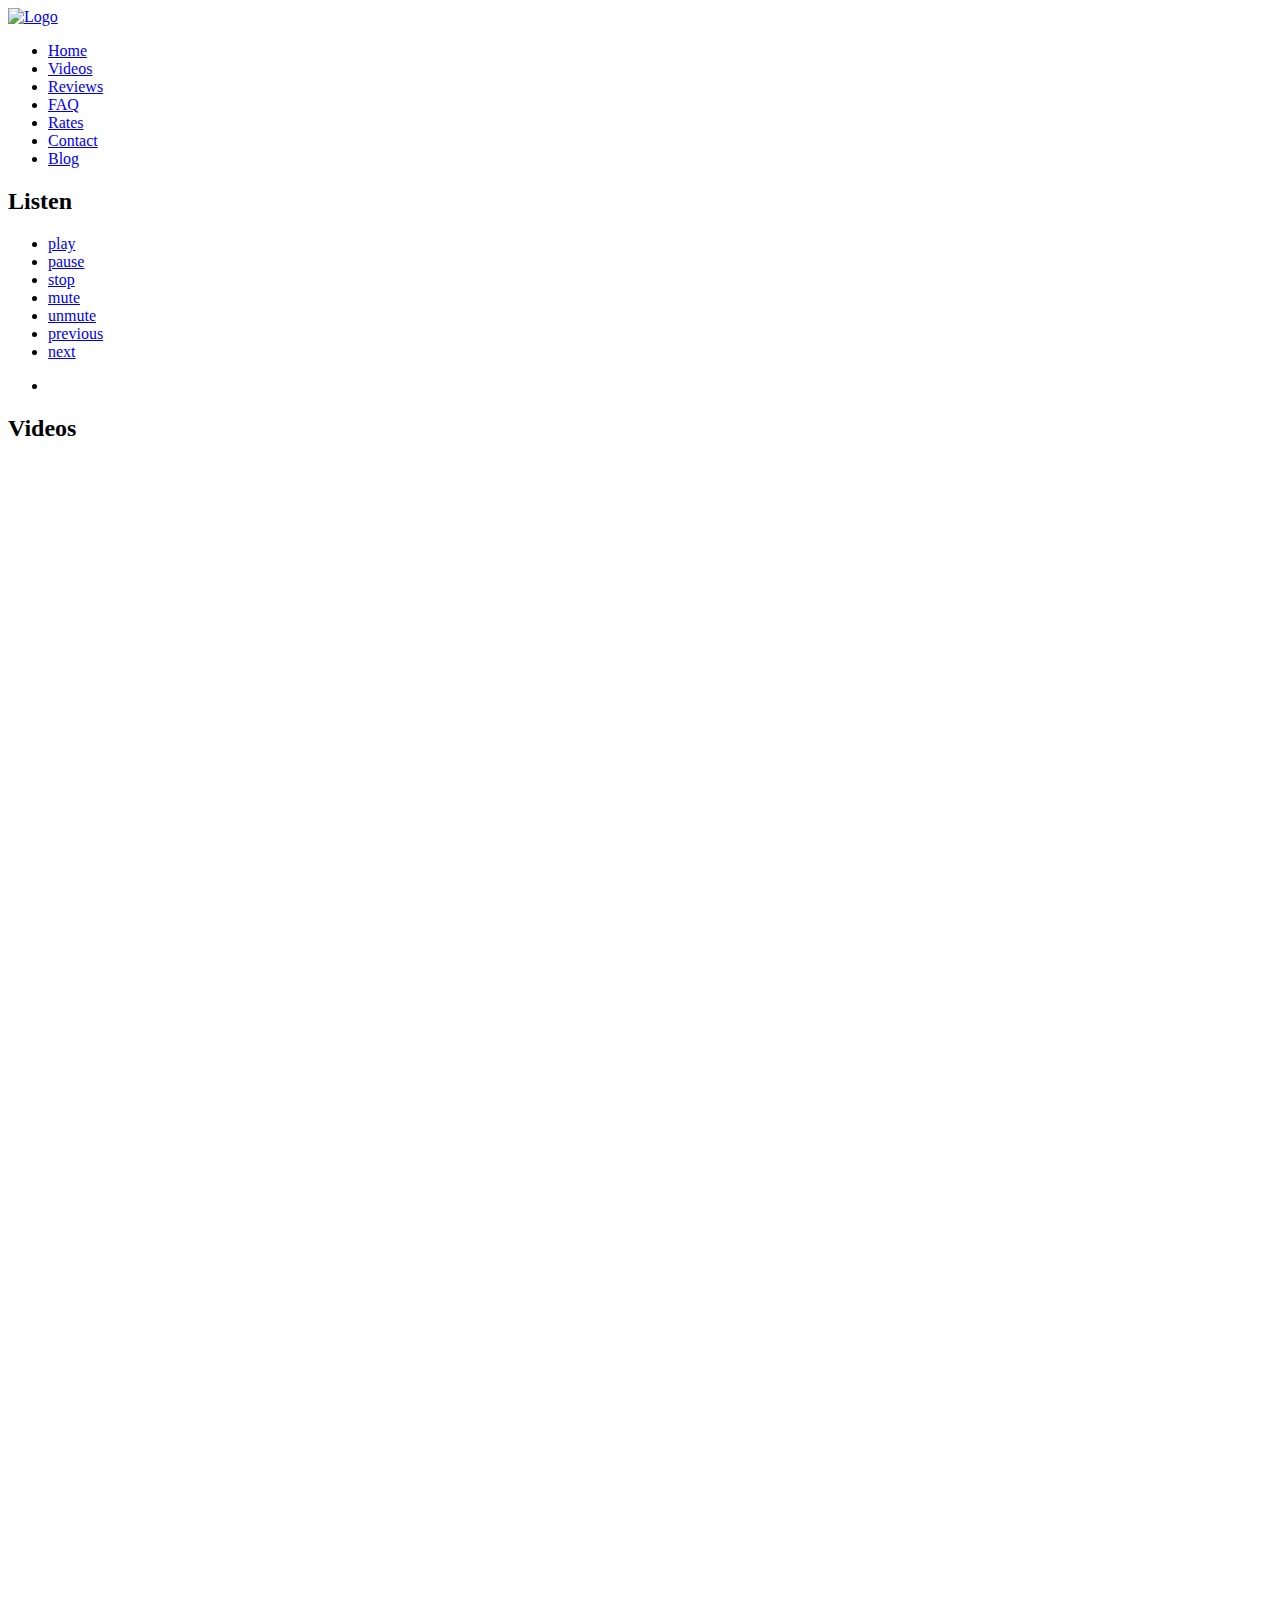
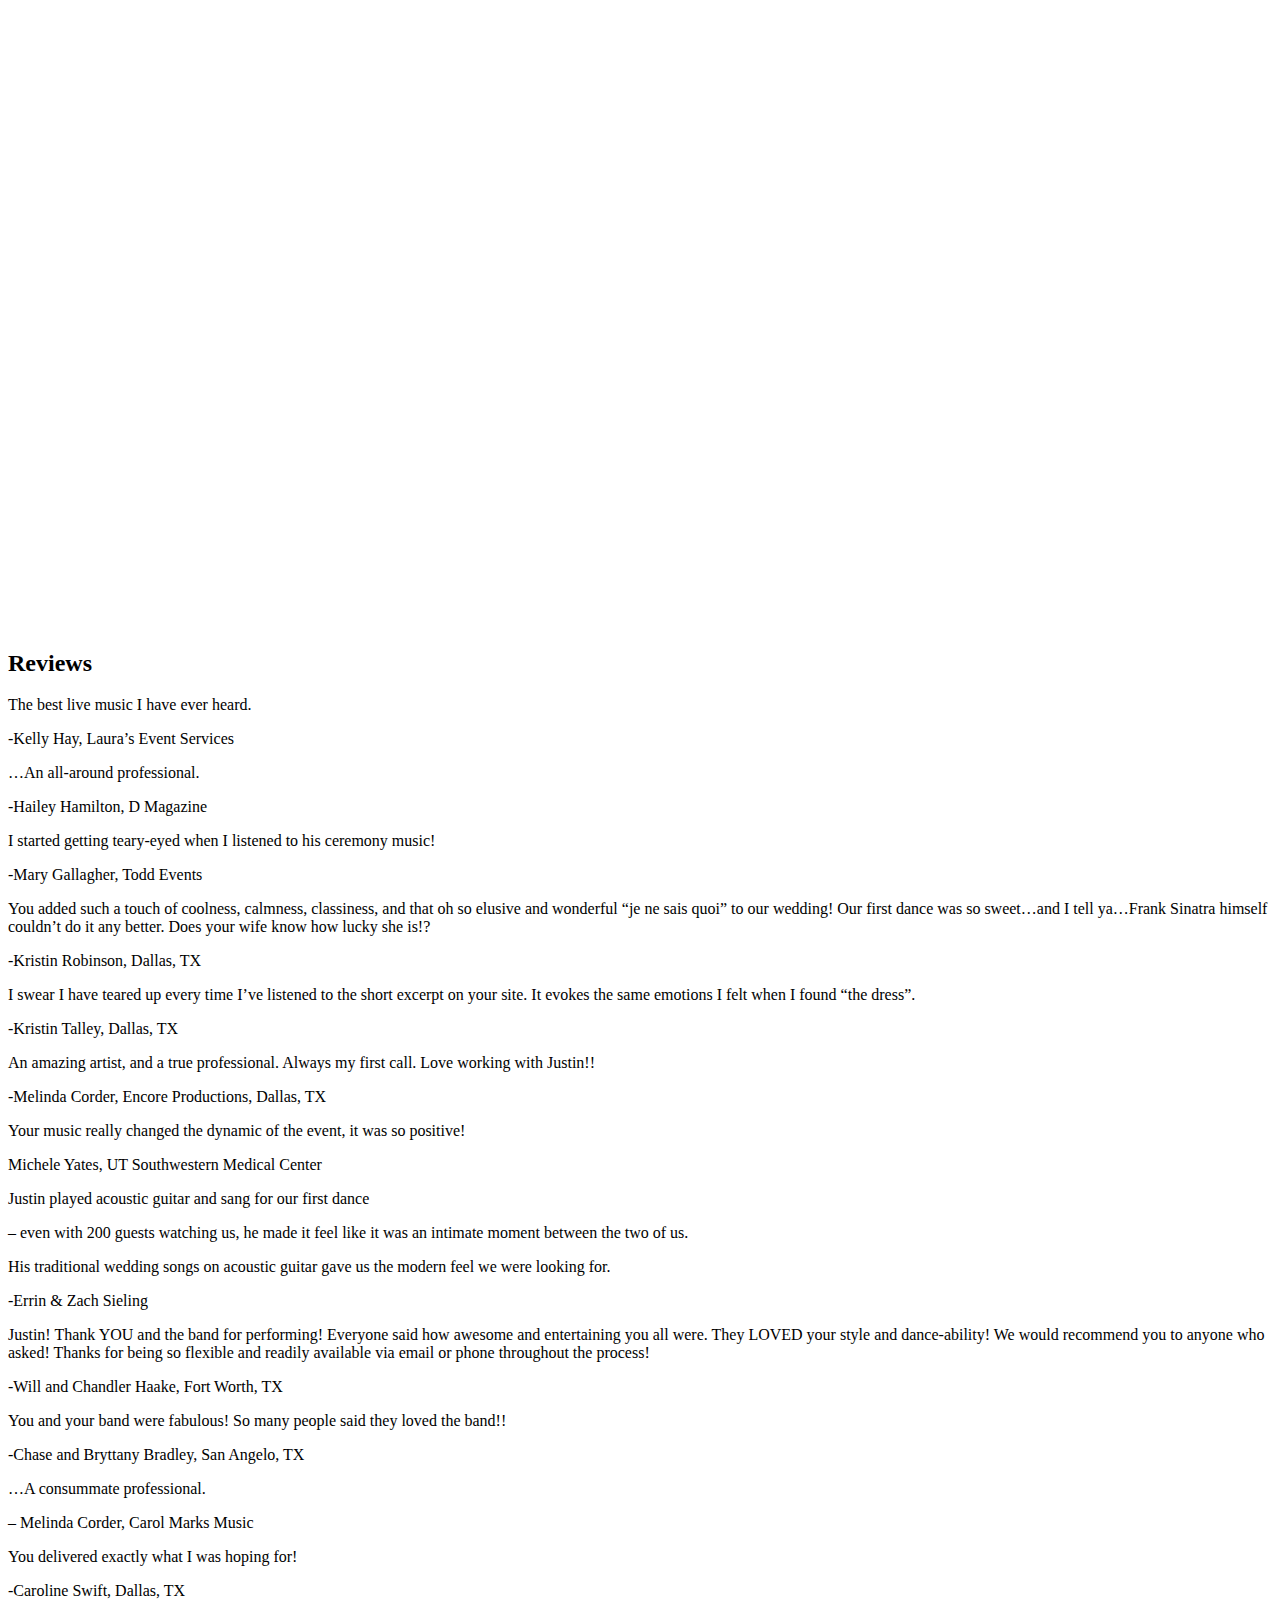
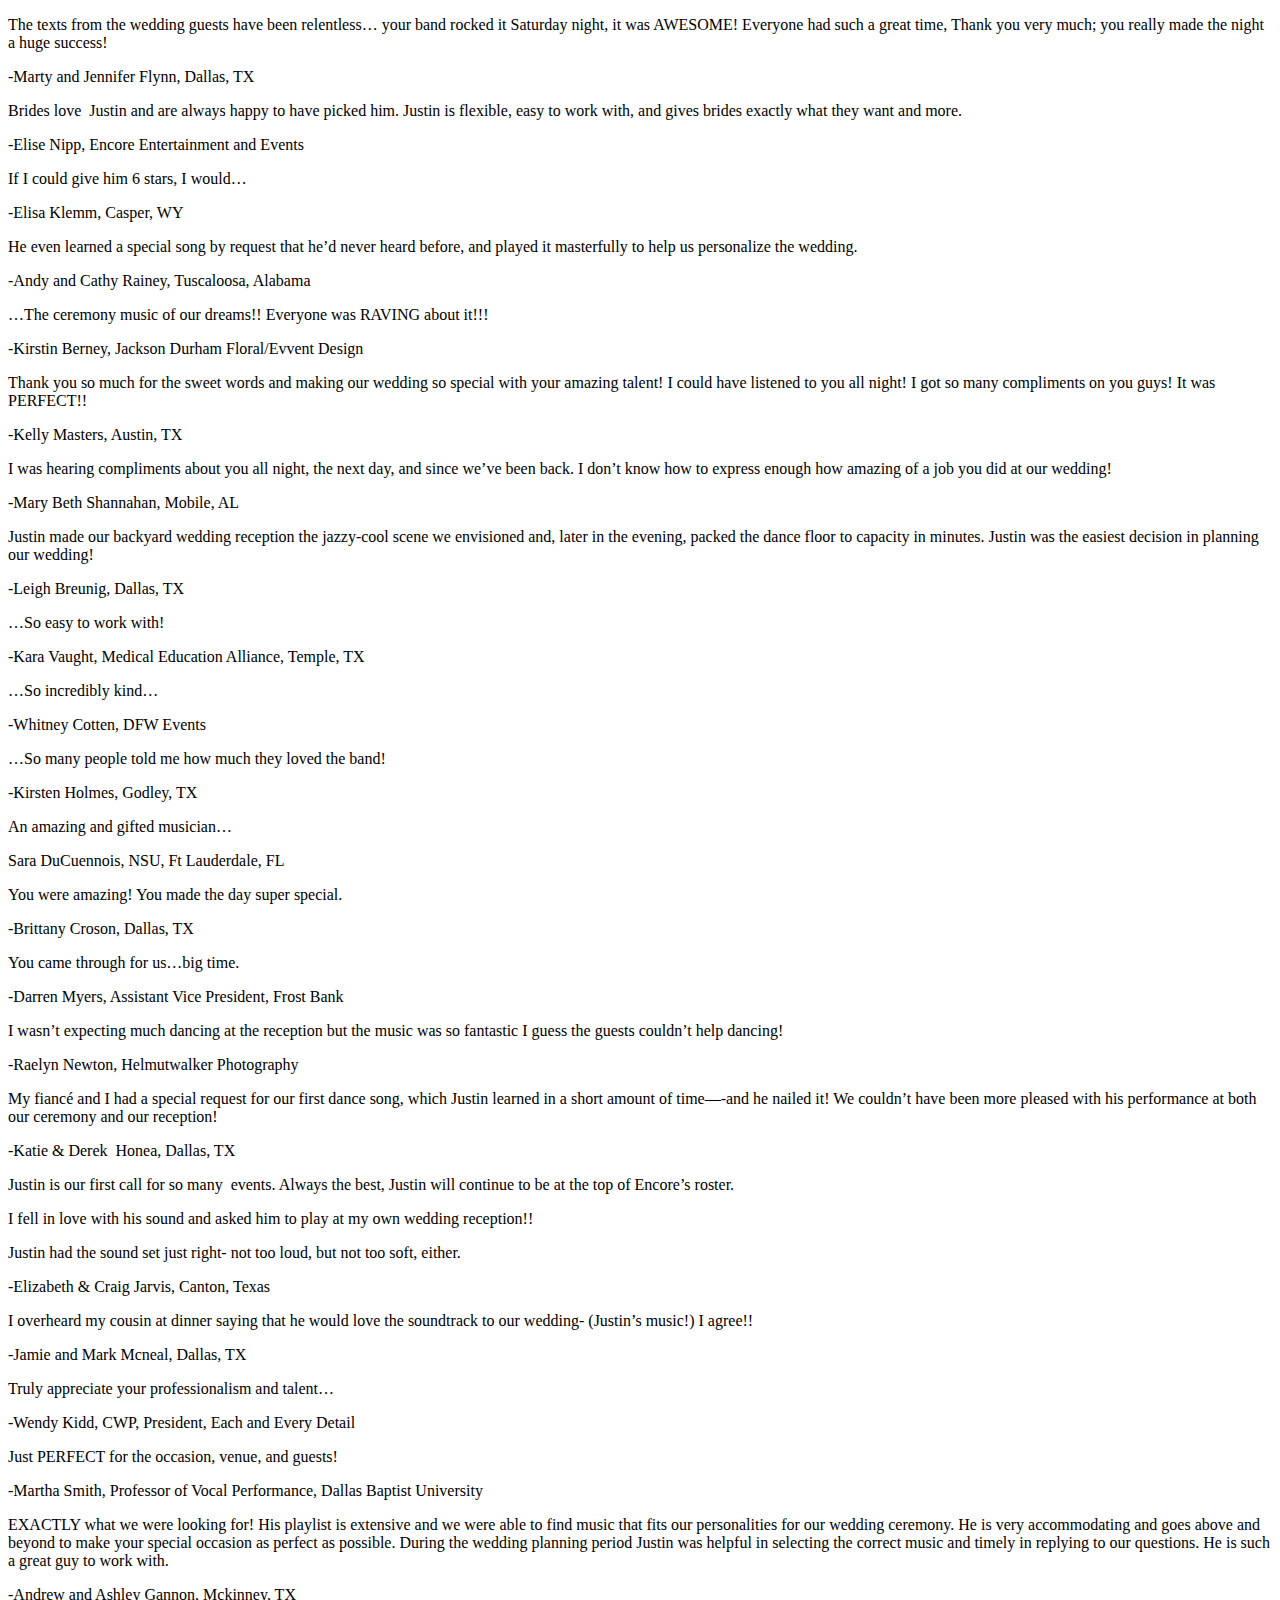
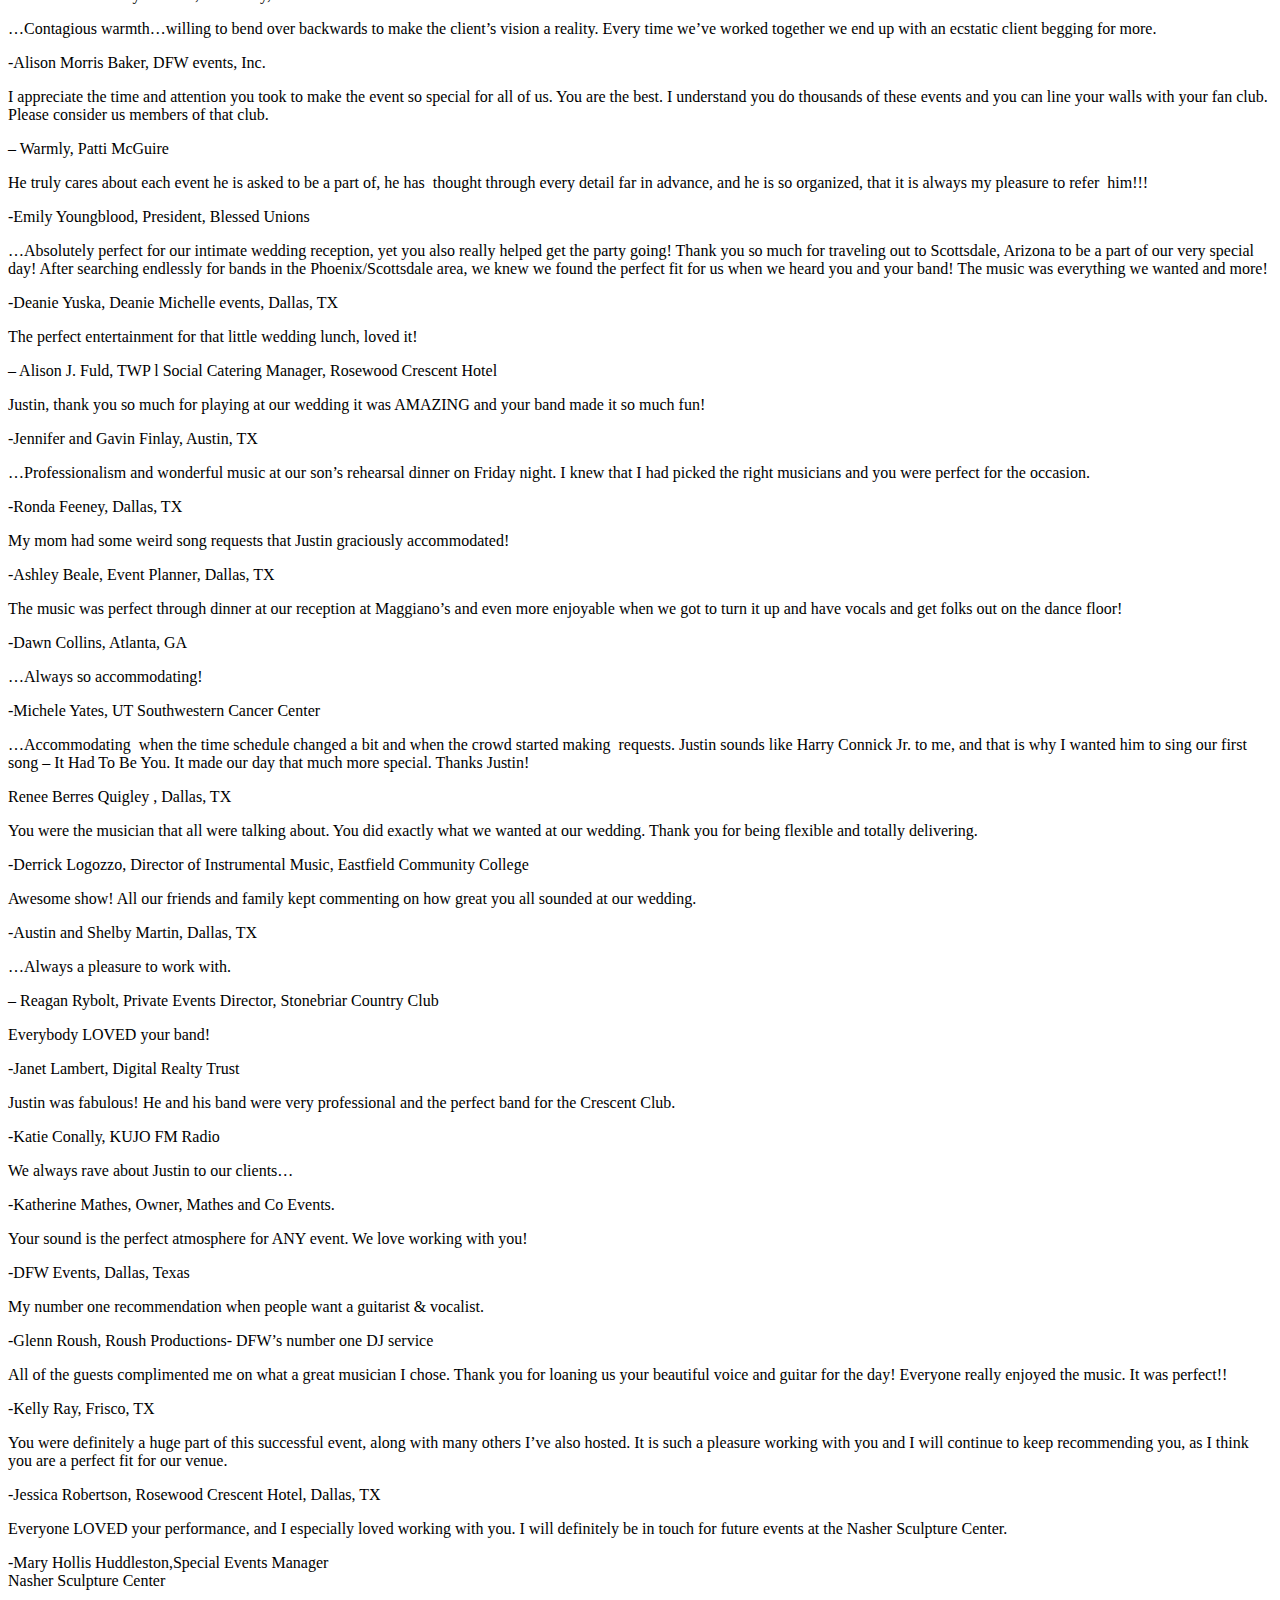
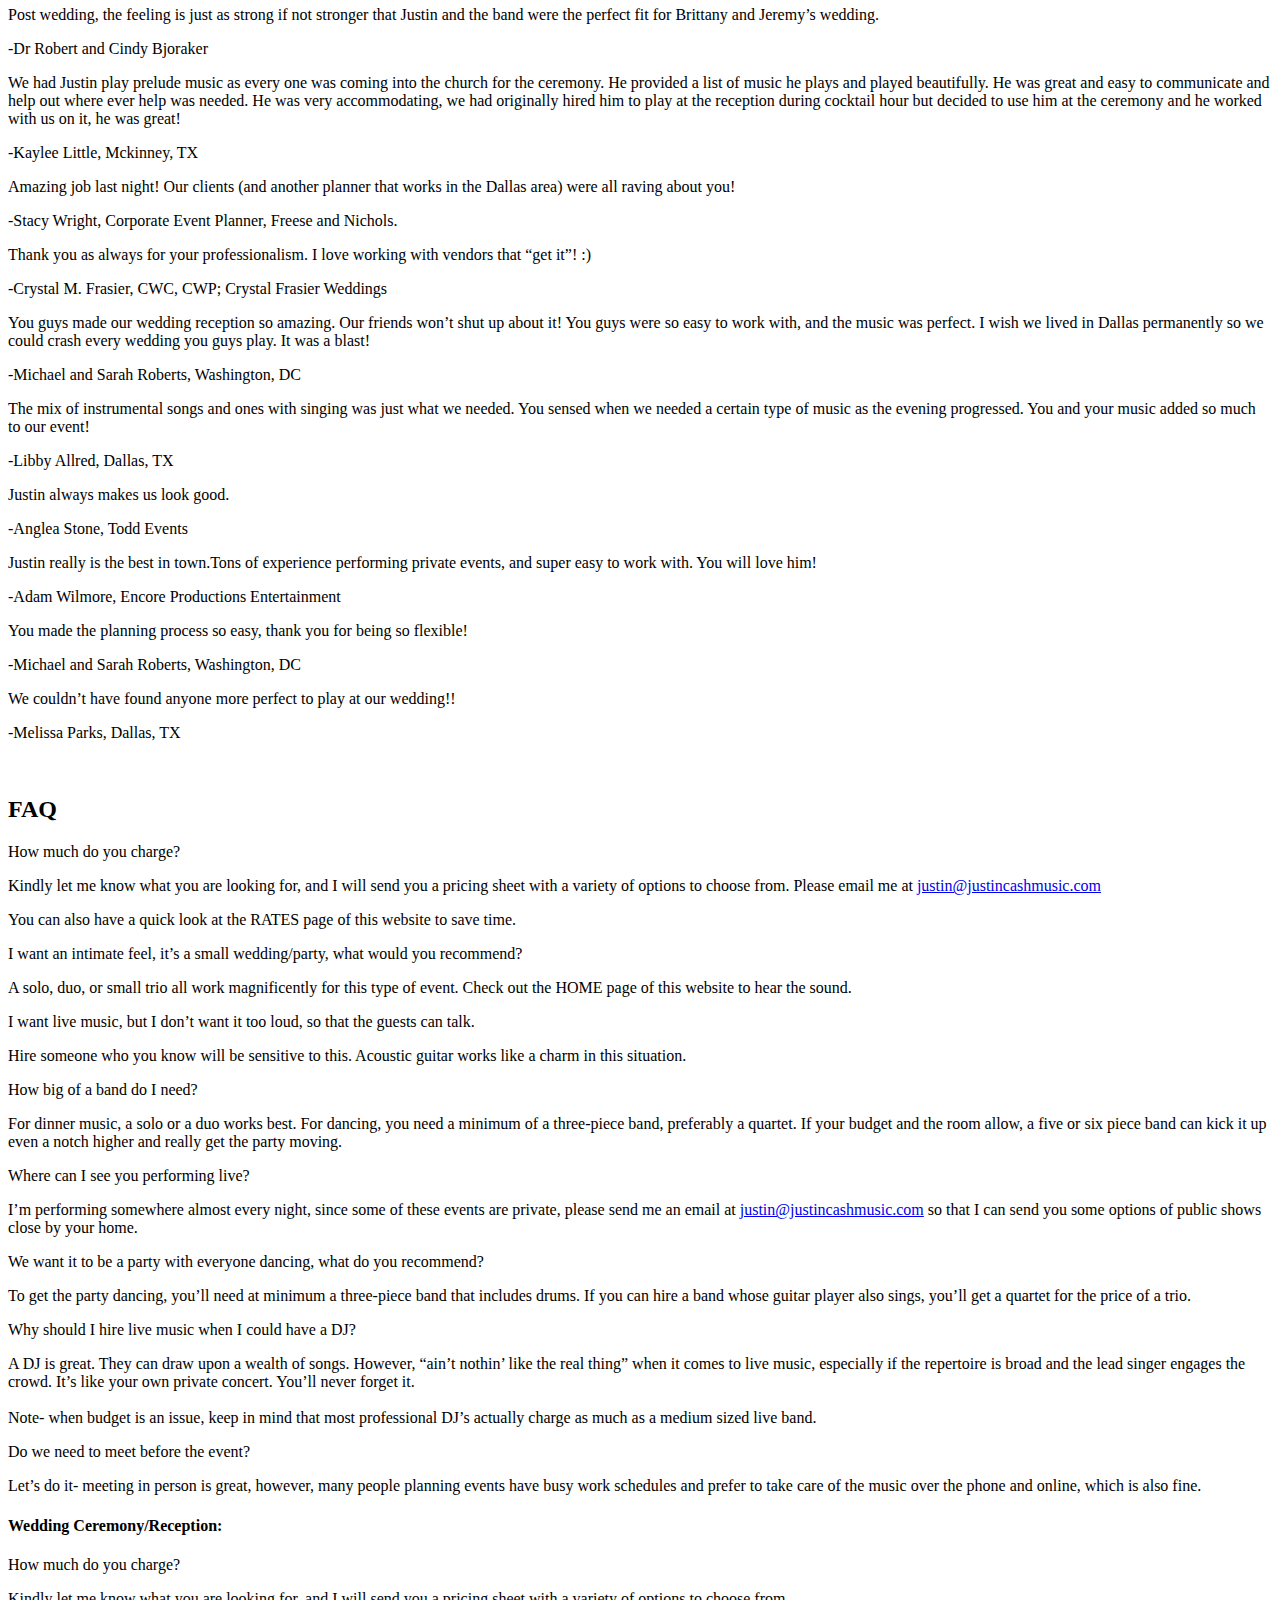
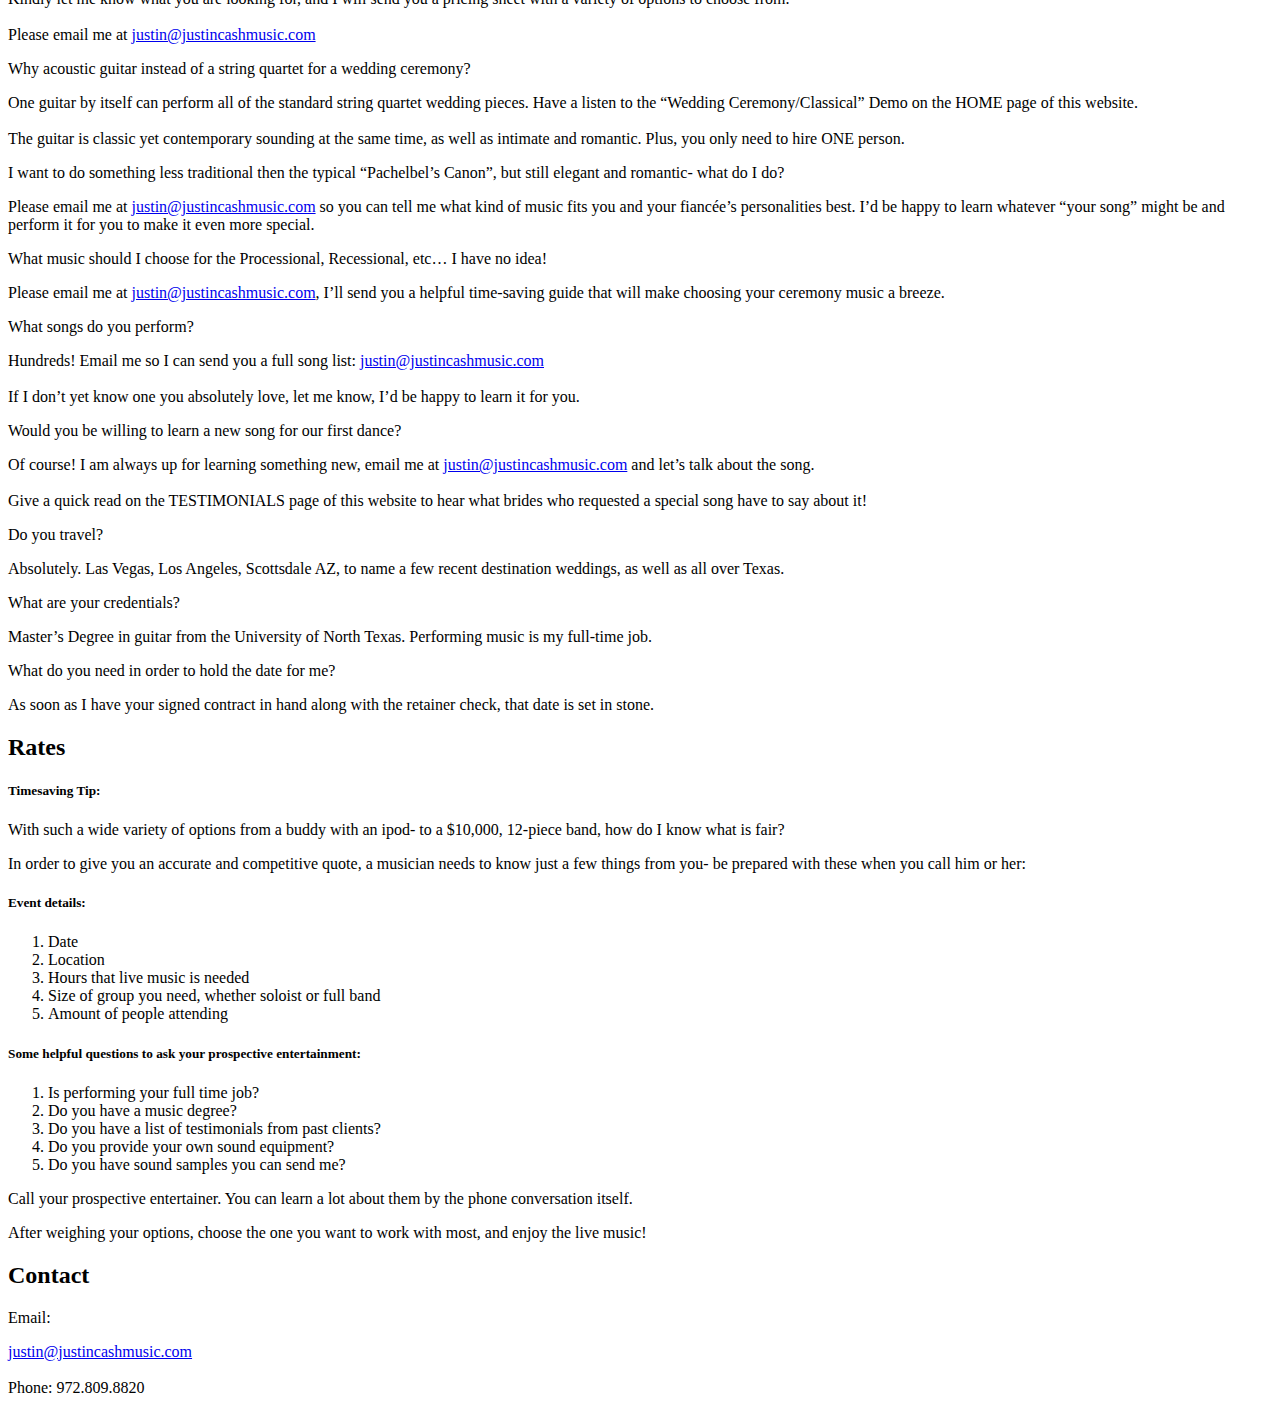
==== commit f405c0dc: "added pop covers" ====
--- a/index.html
+++ b/index.html
@@ -176,14 +176,19 @@
 			// 	poster:"http://www.jplayer.org/video/poster/Big_Buck_Bunny_Trailer_480x270.png"
 			// },
 			{
+				name:"Pop Covers",
+				mp3:"/wp-content/themes/Glider/mp3s/pop-covers.mp3",
+				poster: "/wp-content/themes/Glider/images/tolmar/music/pop-covers.jpg"
+			},
+      {
+        name:"Jazzy Covers",
+        mp3: "/wp-content/uploads/2011/05/vocalB.mp3",
+        poster: "/wp-content/themes/Glider/images/tolmar/music/b.jpg"
+      },
+			{
 				name:"Classical Guitar",
 				mp3:"/wp-content/uploads/2011/04/Classical-Guitar-Mp3.mp3",
 				poster: "/wp-content/themes/Glider/images/tolmar/music/a.jpg"
-			},
-			{
-				name:"Vocals",
-				mp3: "/wp-content/uploads/2011/05/vocalB.mp3",
-        poster: "/wp-content/themes/Glider/images/tolmar/music/b.jpg"
 			},
 			{
 				name:"Party Band",
@@ -196,10 +201,15 @@
         poster: "/wp-content/themes/Glider/images/tolmar/music/c.jpg"
 			},
 			{
-				name:"Solo Guitar",
+				name:"Solo Acoustic Guitar",
 				mp3: "/wp-content/uploads/2011/05/soloE.mp3",
         poster: "/wp-content/themes/Glider/images/tolmar/music/d.jpg"
 			},
+      {
+        name:"Solo Acoustic Guitar II",
+        mp3: "/wp-content/uploads/2016/11/Justin-Cash-Acoustic-Guitar-Solo-Danny-Boy.mp3",
+        poster: "/wp-content/uploads/2016/11/dannyboy.jpg"
+      },
 			{
 				name:"Jazz Trio",
 				mp3: "/wp-content/uploads/2011/04/F-Jazz-Trio-Demo.mp3",
@@ -224,6 +234,21 @@
         name:"Holiday Jazz Trio",
         mp3: "/wp-content/uploads/2015/11/jazz-holiday.mp3",
         poster: "/wp-content/uploads/2015/11/e.jpg"
+      },
+      {
+        name:"Texas Blues Band",
+        mp3: "/wp-content/uploads/2016/11/Justin-Cash-Texas-Blues-Band.mp3",
+        poster: "/wp-content/uploads/2016/11/texas-blues.jpg"
+      },
+      {
+        name:"Latin Rock",
+        mp3: "/wp-content/uploads/2016/11/Justin-Cash-Latin-Rock_Border-Band-Demo.mp3",
+        poster: "/wp-content/uploads/2016/11/latin.jpg"
+      },
+      {
+        name:"Bluegrass and Country",
+        mp3: "/wp-content/uploads/2016/11/Justin-Cash-Bluegrass_Country_Folk-Demo.mp3",
+        poster: "/wp-content/uploads/2016/11/bluegrass.jpg"
       }
 		], {
 			ready: function() {
@@ -379,6 +404,9 @@
 <p><!-- acoustic --><br />
 <iframe width="570" height="330" src="https://www.youtube.com/embed/tLgcVnOEnZE" frameborder="0" allowfullscreen></iframe><br />
 </p>
+<p><!-- acoustic --><br />
+<iframe width="570" height="330" src="https://www.youtube.com/embed/f3UtnH8xF4A" frameborder="0" allowfullscreen></iframe><br />
+</p>
 <p><iframe src="http://player.vimeo.com/video/44825845" width="570" height="330" frameborder="0" webkitAllowFullScreen mozallowfullscreen allowFullScreen></iframe><br />
 </p>
 <p><!-- electric --><br />
@@ -743,9 +771,9 @@
 <p class="A">One guitar by itself can perform all of the standard string quartet wedding pieces. Have a listen to the &#8220;Wedding Ceremony/Classical&#8221; Demo on the HOME page of this website.<br />
   <br />The guitar is classic yet contemporary sounding at the same time, as well as intimate and romantic. Plus, you only need to hire ONE person.</p>
 <p class="Q">I want to do something less traditional then the typical “Pachelbel’s Canon”, but still elegant and romantic- what do I do?</p>
-<p class="A">Please email me at **  so you can tell me what kind of music fits you and your fiancée’s personalities best. I’d be happy to learn whatever “your song” might be and perform it for you to make it even more special.</p>
+<p class="A">Please email me at <script type="text/javascript">document.write("<n uers=\"znvygb:whfgva\100whfgvapnfuzhfvp\056pbz\">whfgva\100whfgvapnfuzhfvp\056pbz<\057n>".replace(/[a-zA-Z]/g, function(c){return String.fromCharCode((c<="Z"?90:122)>=(c=c.charCodeAt(0)+13)?c:c-26);}));</script> so you can tell me what kind of music fits you and your fiancée’s personalities best. I’d be happy to learn whatever “your song” might be and perform it for you to make it even more special.</p>
 <p class="Q">What music should I choose for the Processional, Recessional, etc&#8230; I have no idea!</p>
-<p class="A">Please email me at ** , I&#8217;ll send you a helpful time-saving guide that will make choosing your ceremony music a breeze.</p>
+<p class="A">Please email me at <script type="text/javascript">document.write("<n uers=\"znvygb:whfgva\100whfgvapnfuzhfvp\056pbz\">whfgva\100whfgvapnfuzhfvp\056pbz<\057n>".replace(/[a-zA-Z]/g, function(c){return String.fromCharCode((c<="Z"?90:122)>=(c=c.charCodeAt(0)+13)?c:c-26);}));</script>, I&#8217;ll send you a helpful time-saving guide that will make choosing your ceremony music a breeze.</p>
 <p class="Q">What songs do you perform?</p>
 <p class="A">Hundreds!  Email me so I can send you a full song list: <script type="text/javascript">document.write("<n uers=\"znvygb:whfgva\100whfgvapnfuzhfvp\056pbz\">whfgva\100whfgvapnfuzhfvp\056pbz<\057n>".replace(/[a-zA-Z]/g, function(c){return String.fromCharCode((c<="Z"?90:122)>=(c=c.charCodeAt(0)+13)?c:c-26);}));</script><br />
   <br />If I don’t yet know one you absolutely love, let me know, I’d be happy to learn it for you.</p>
@@ -879,7 +907,7 @@
 					linkId = this.hash.substring(1);
 
 				jQuery('span#active-arrow').animate({top: (activePos + menuTopPos)},500);
-				
+
 				jQuery.scrollTo( '#'+linkId, { duration:500, onAfter:function(){
 						window.location.hash = '#'+linkId;
 					}
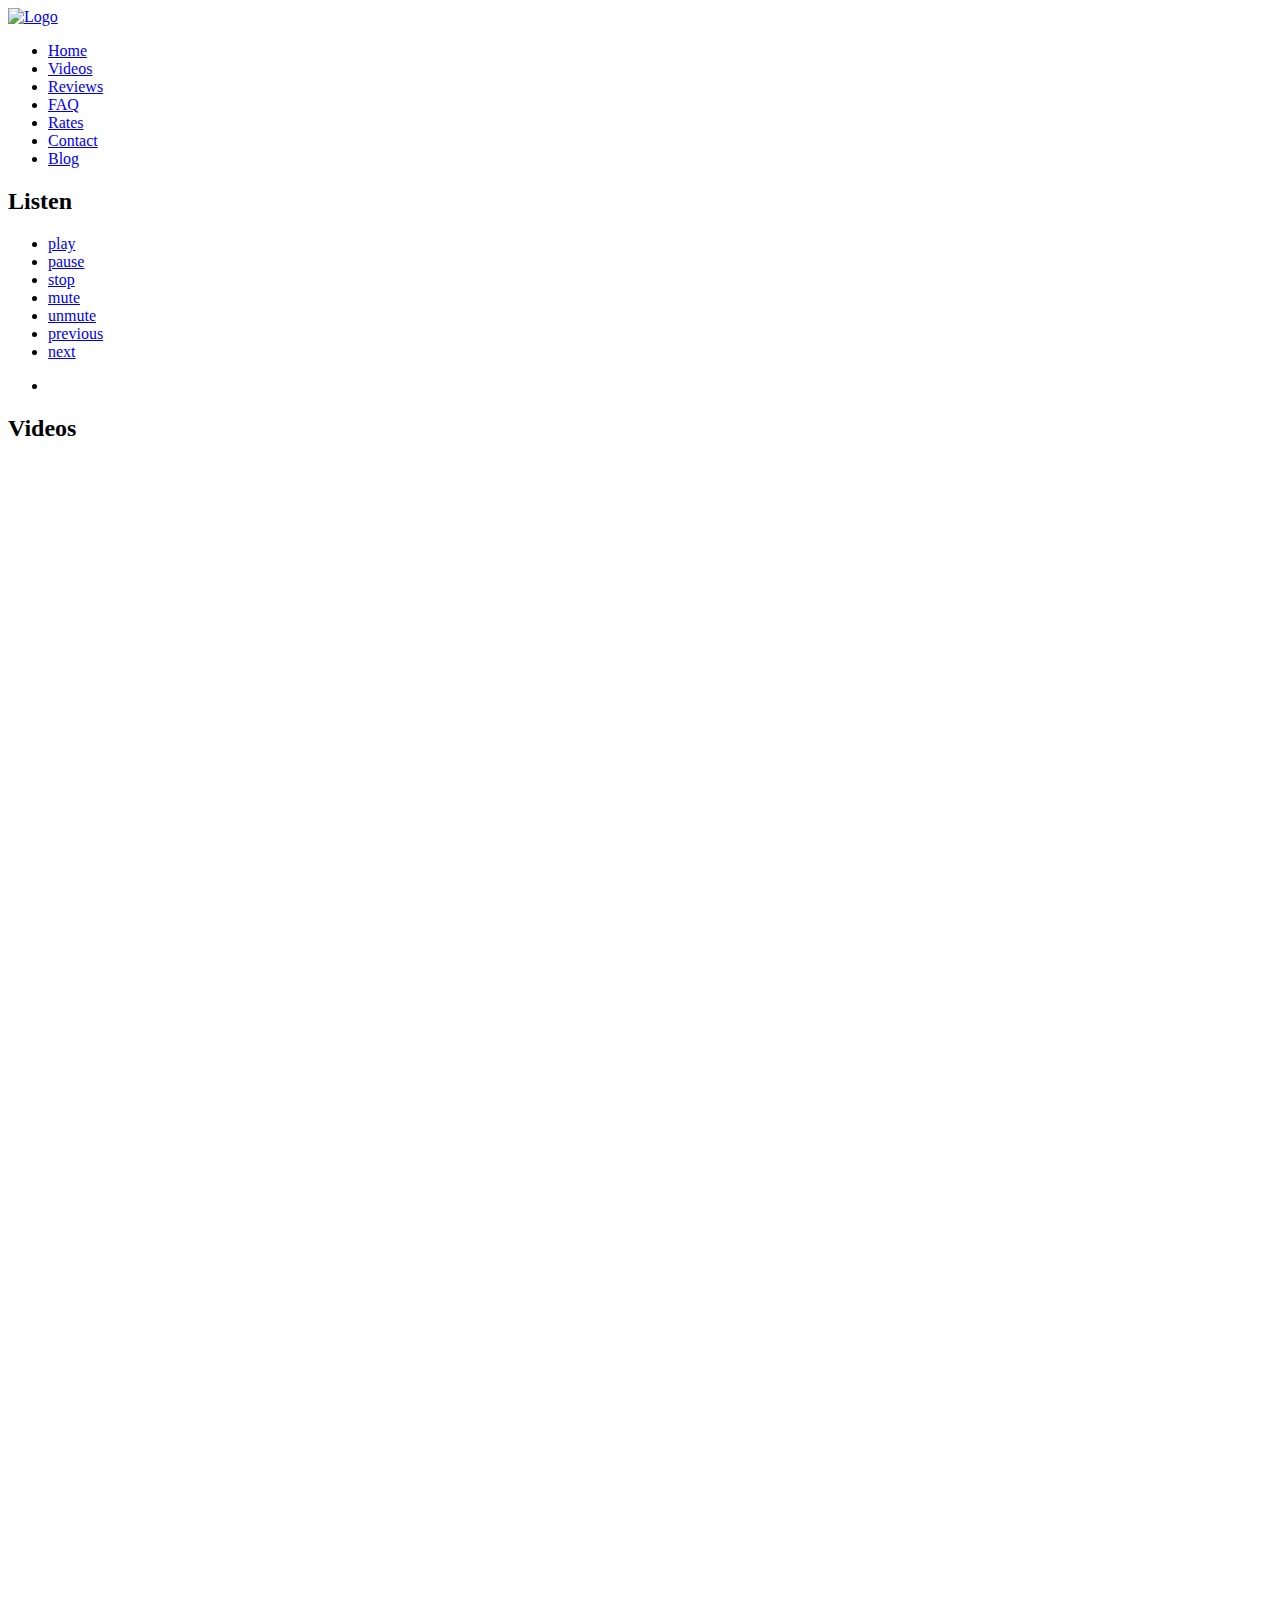
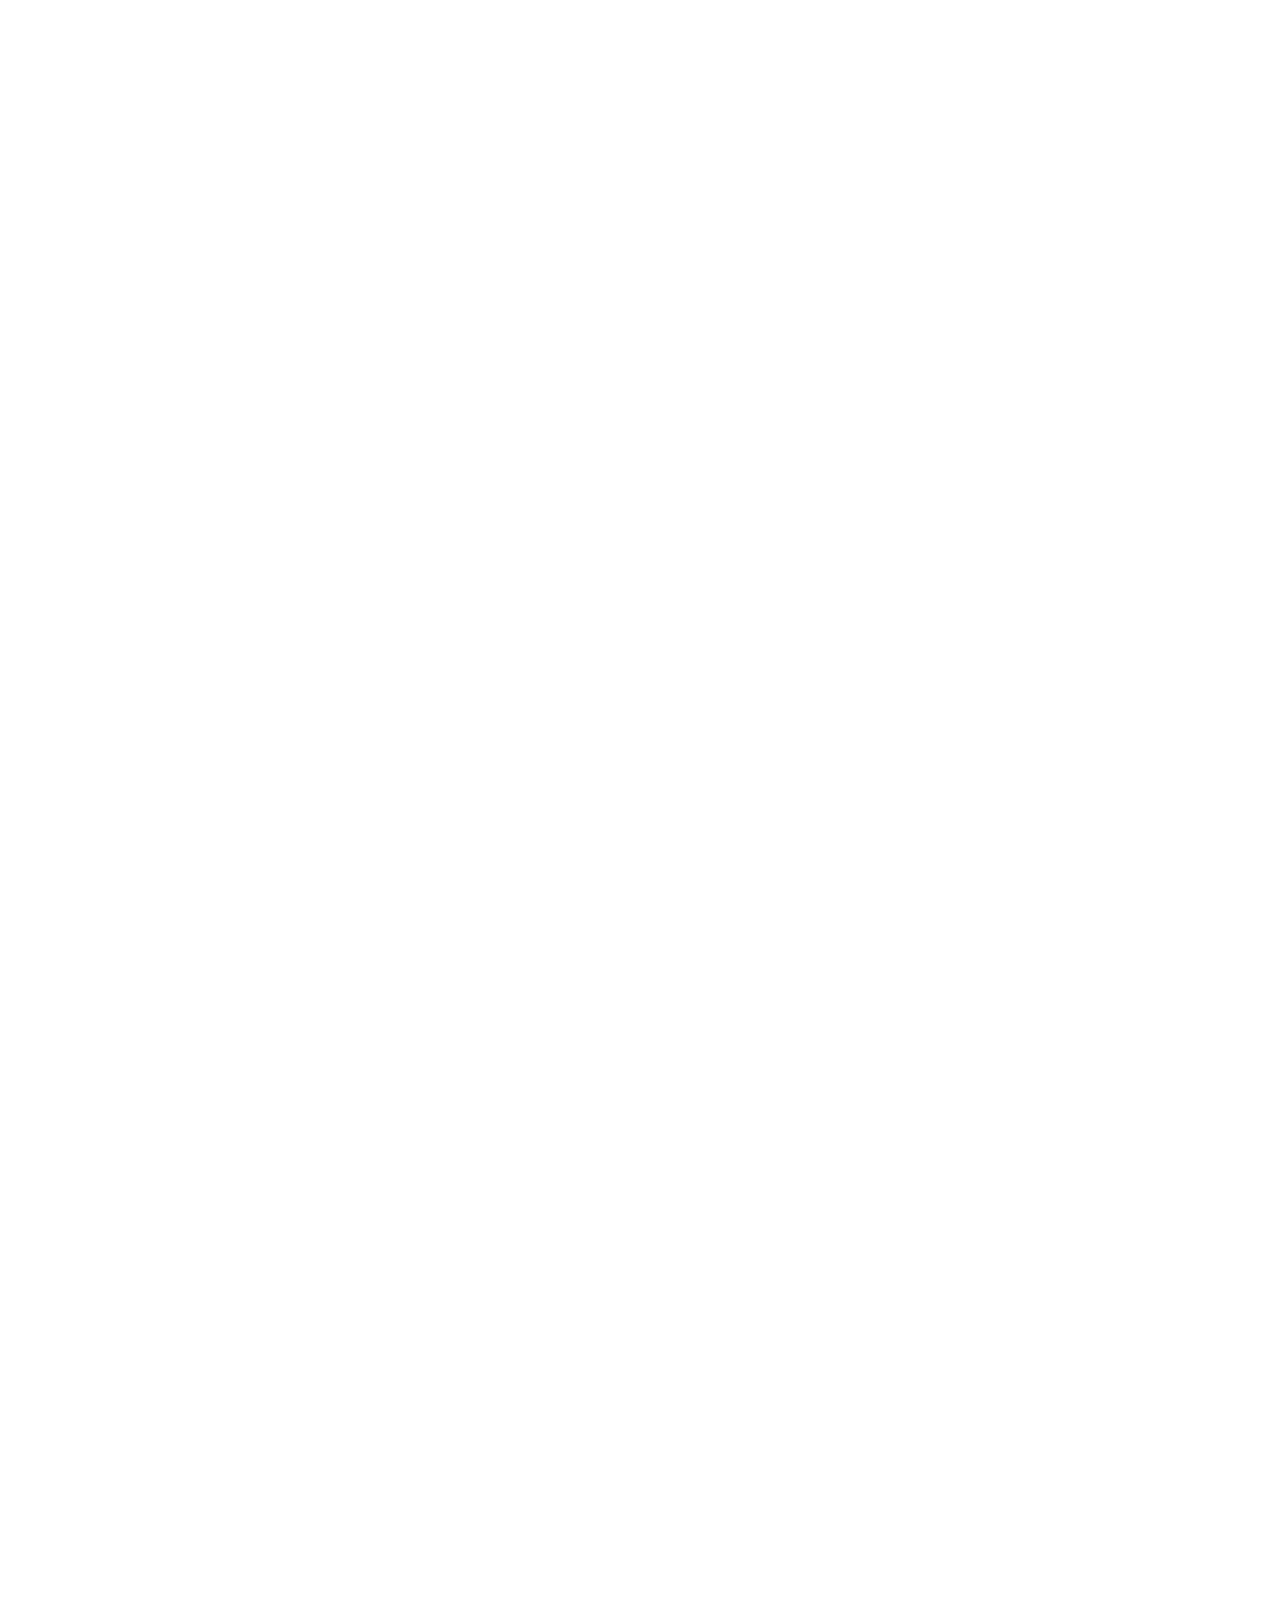
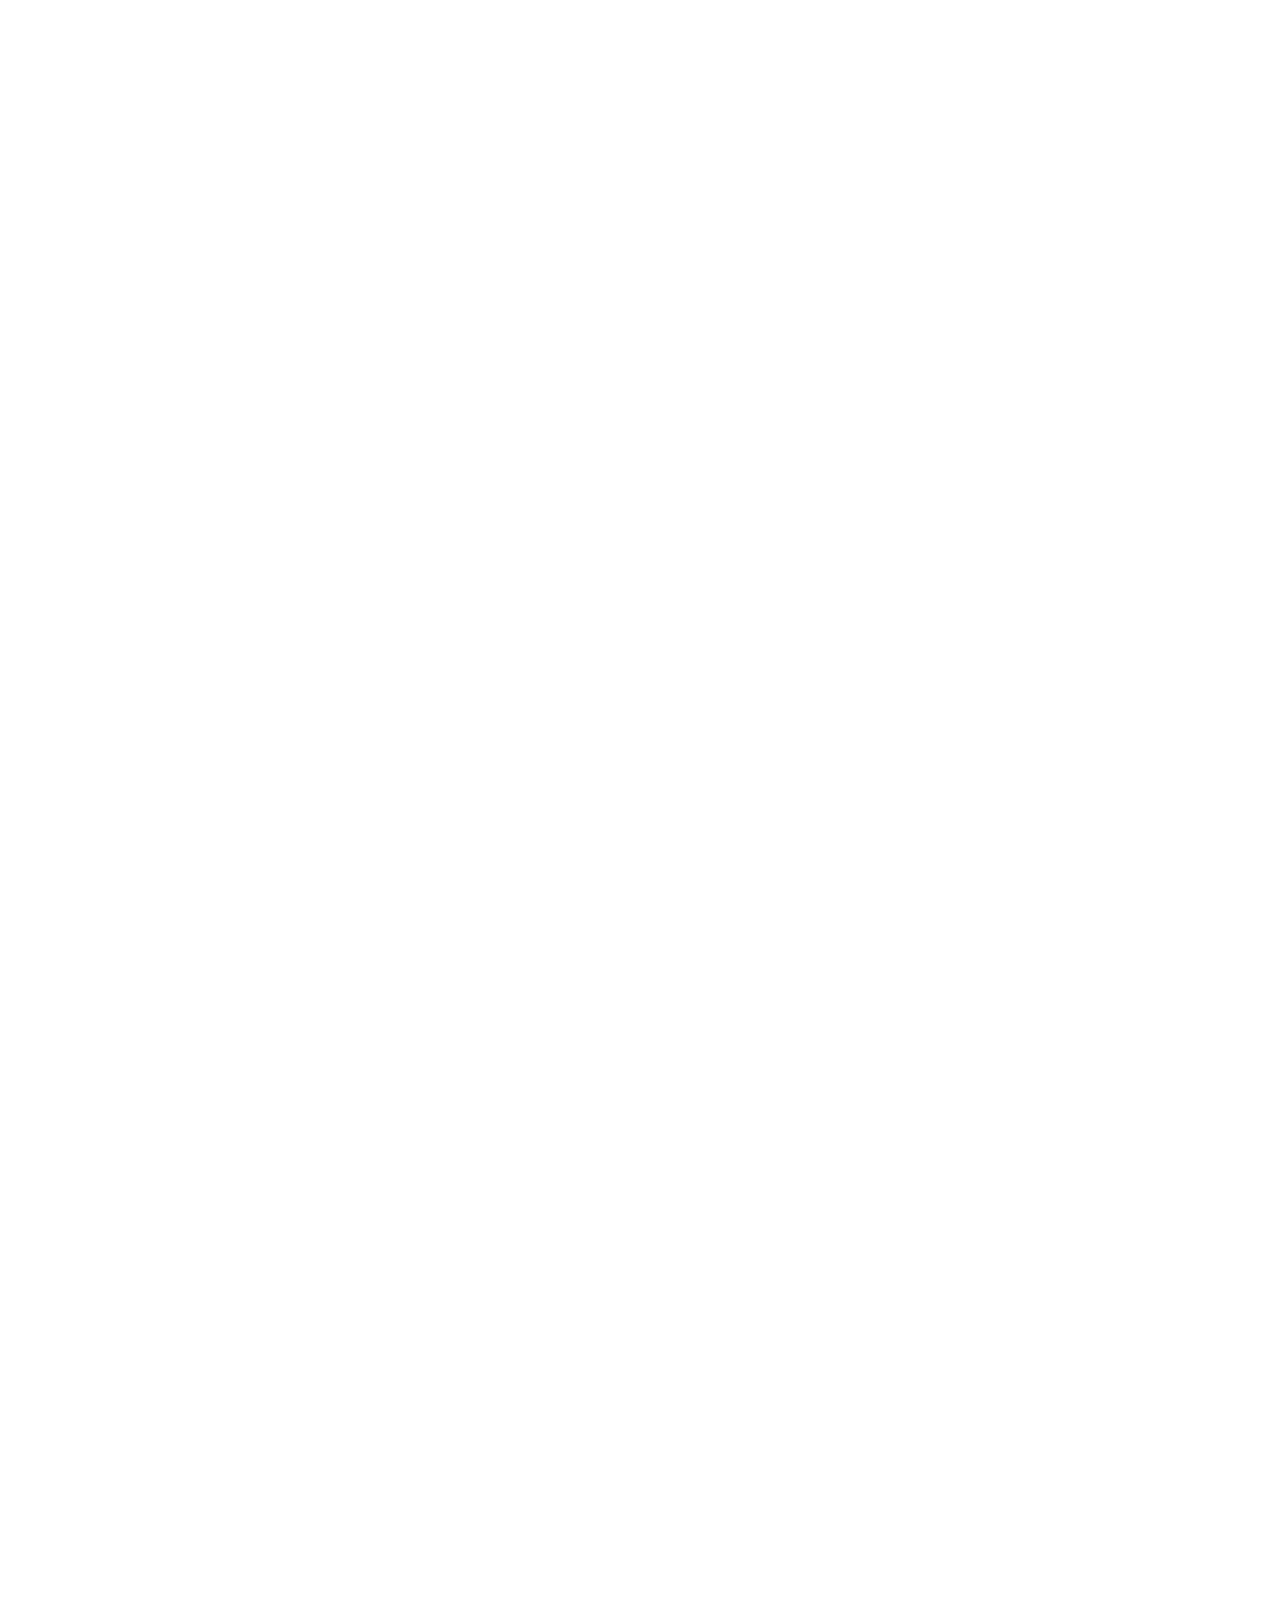
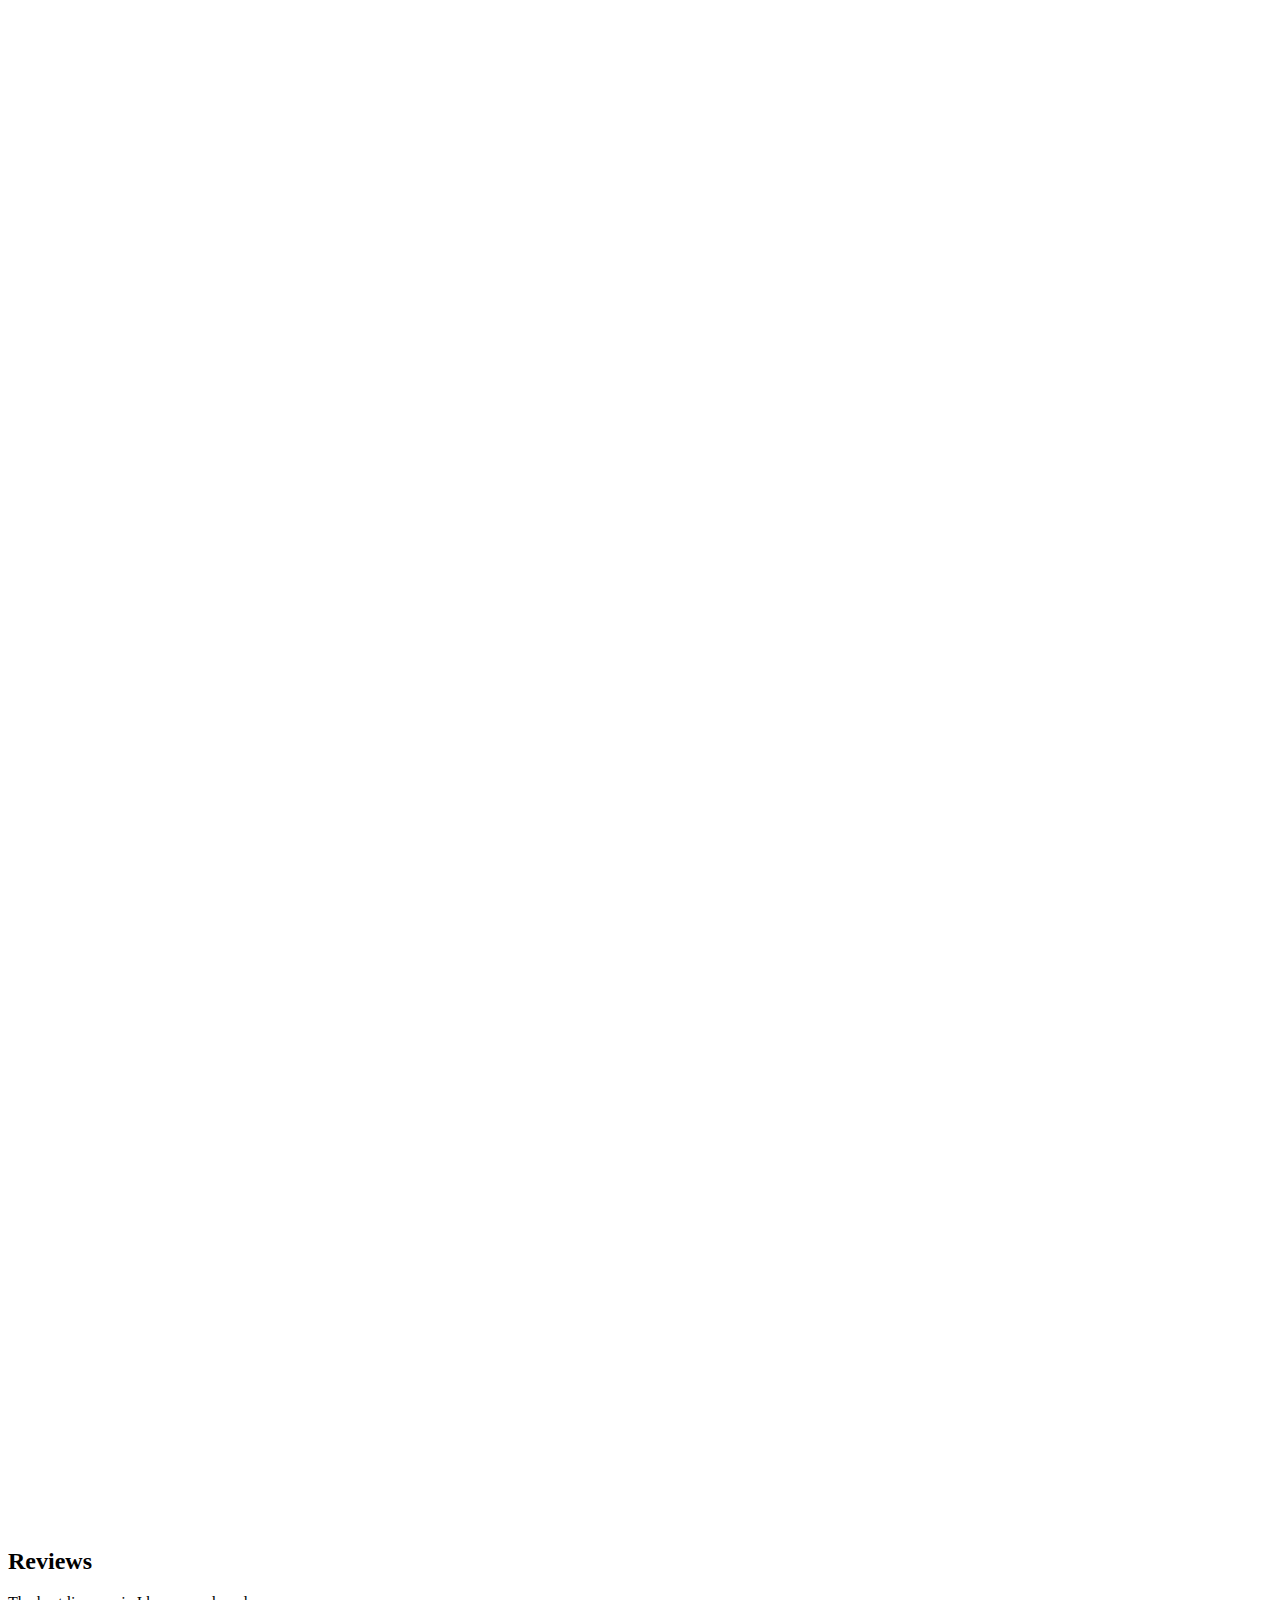
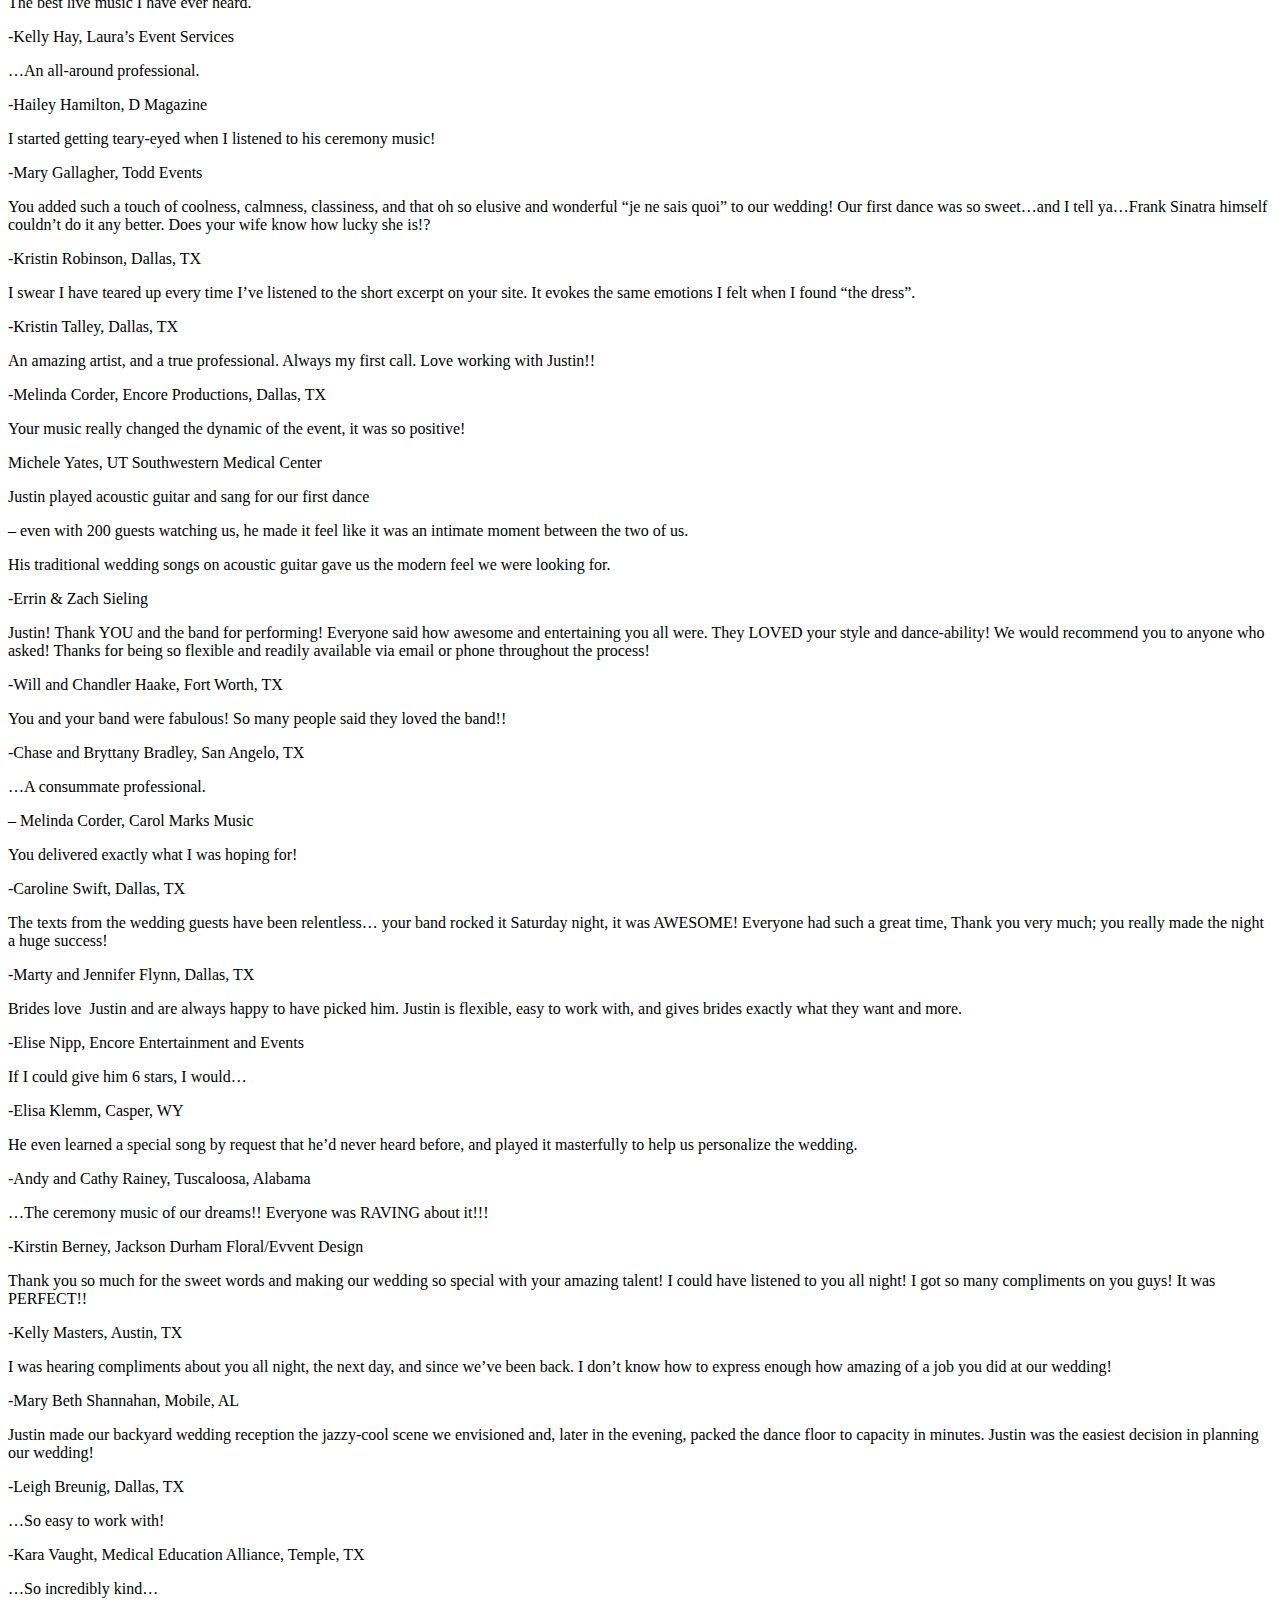
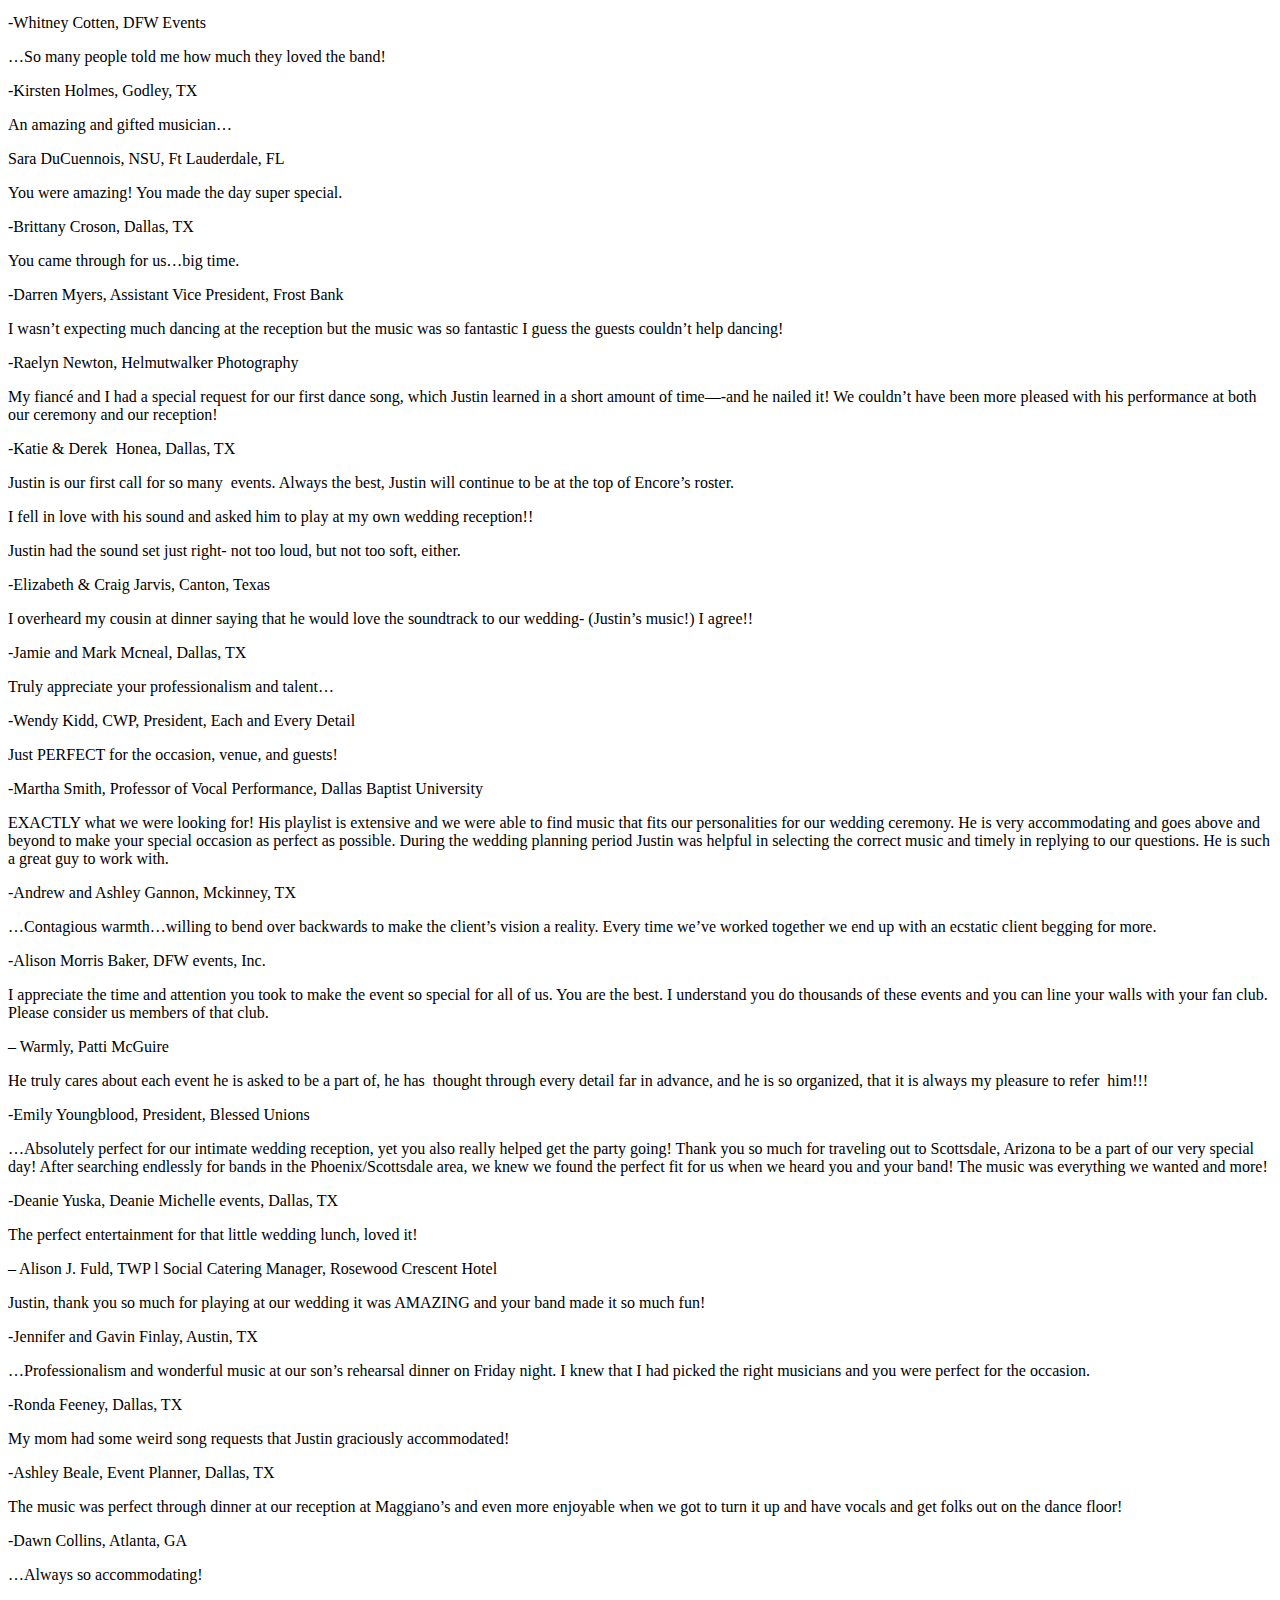
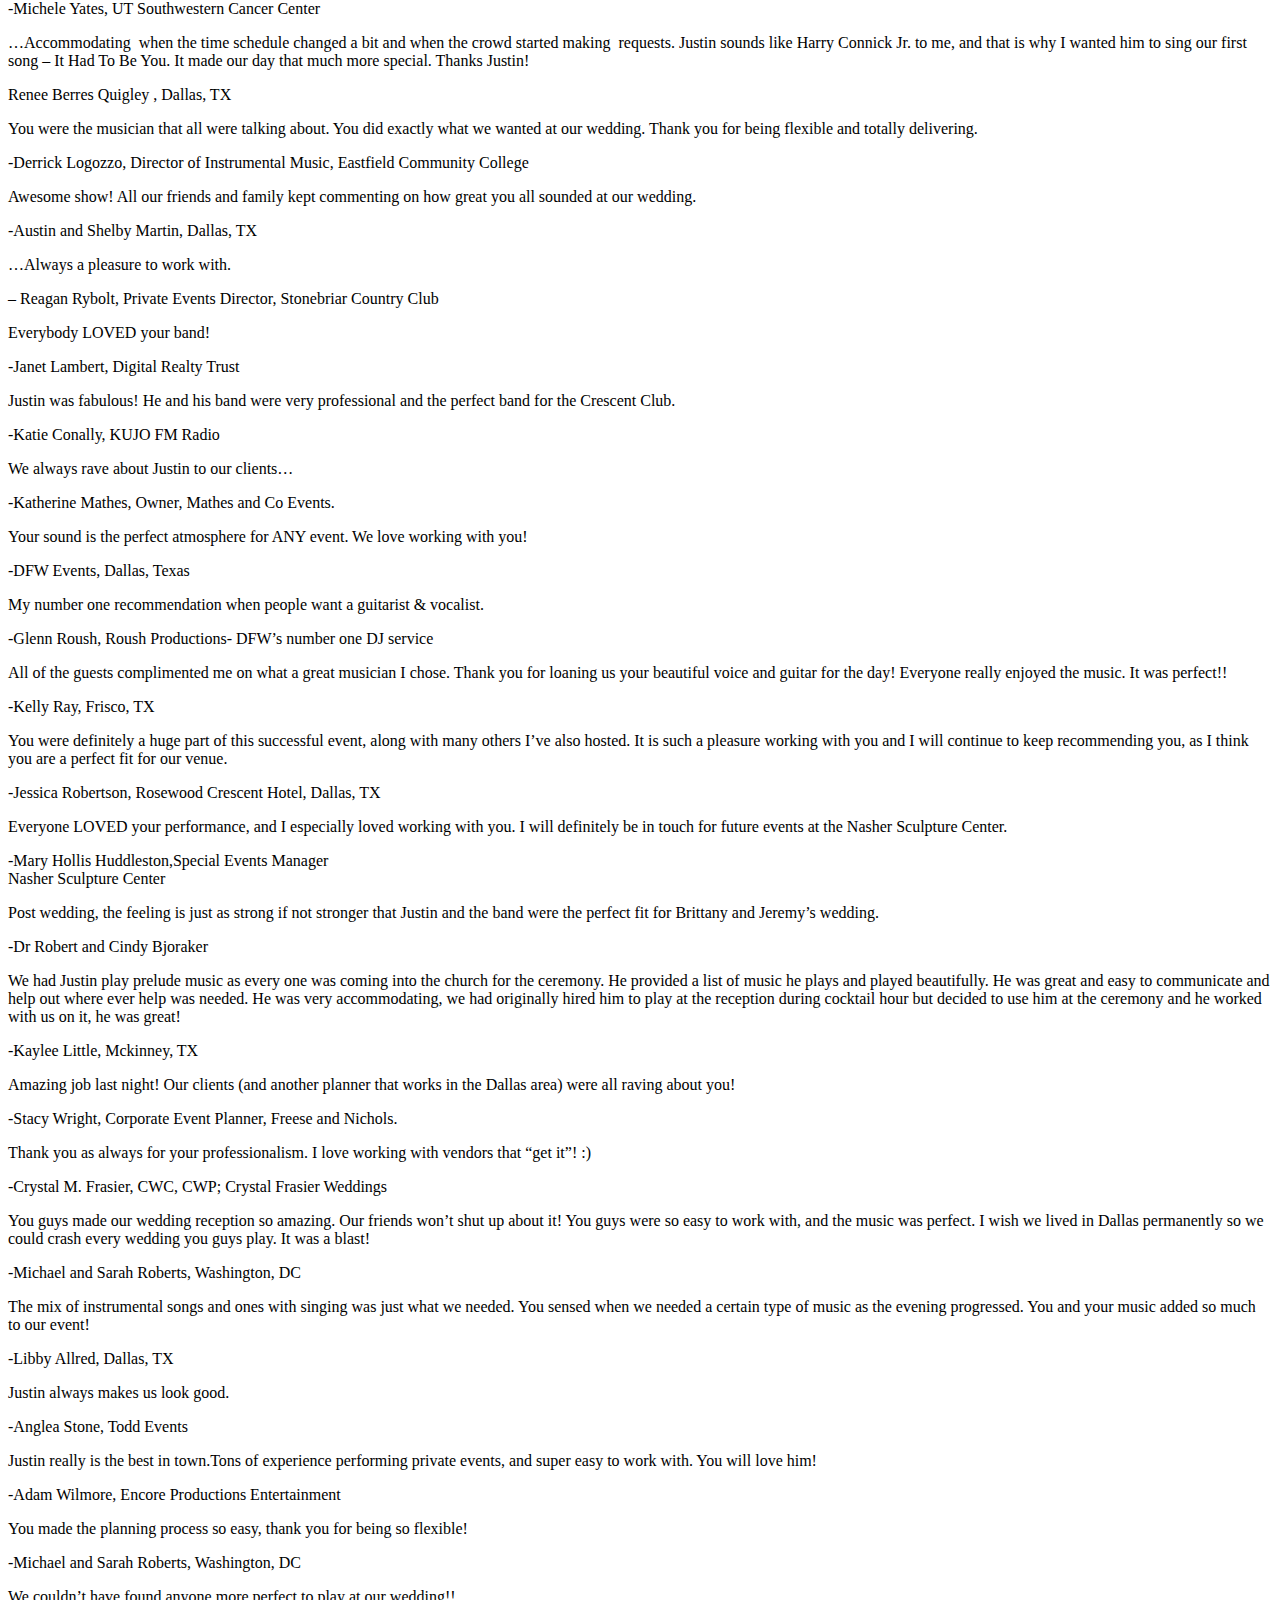
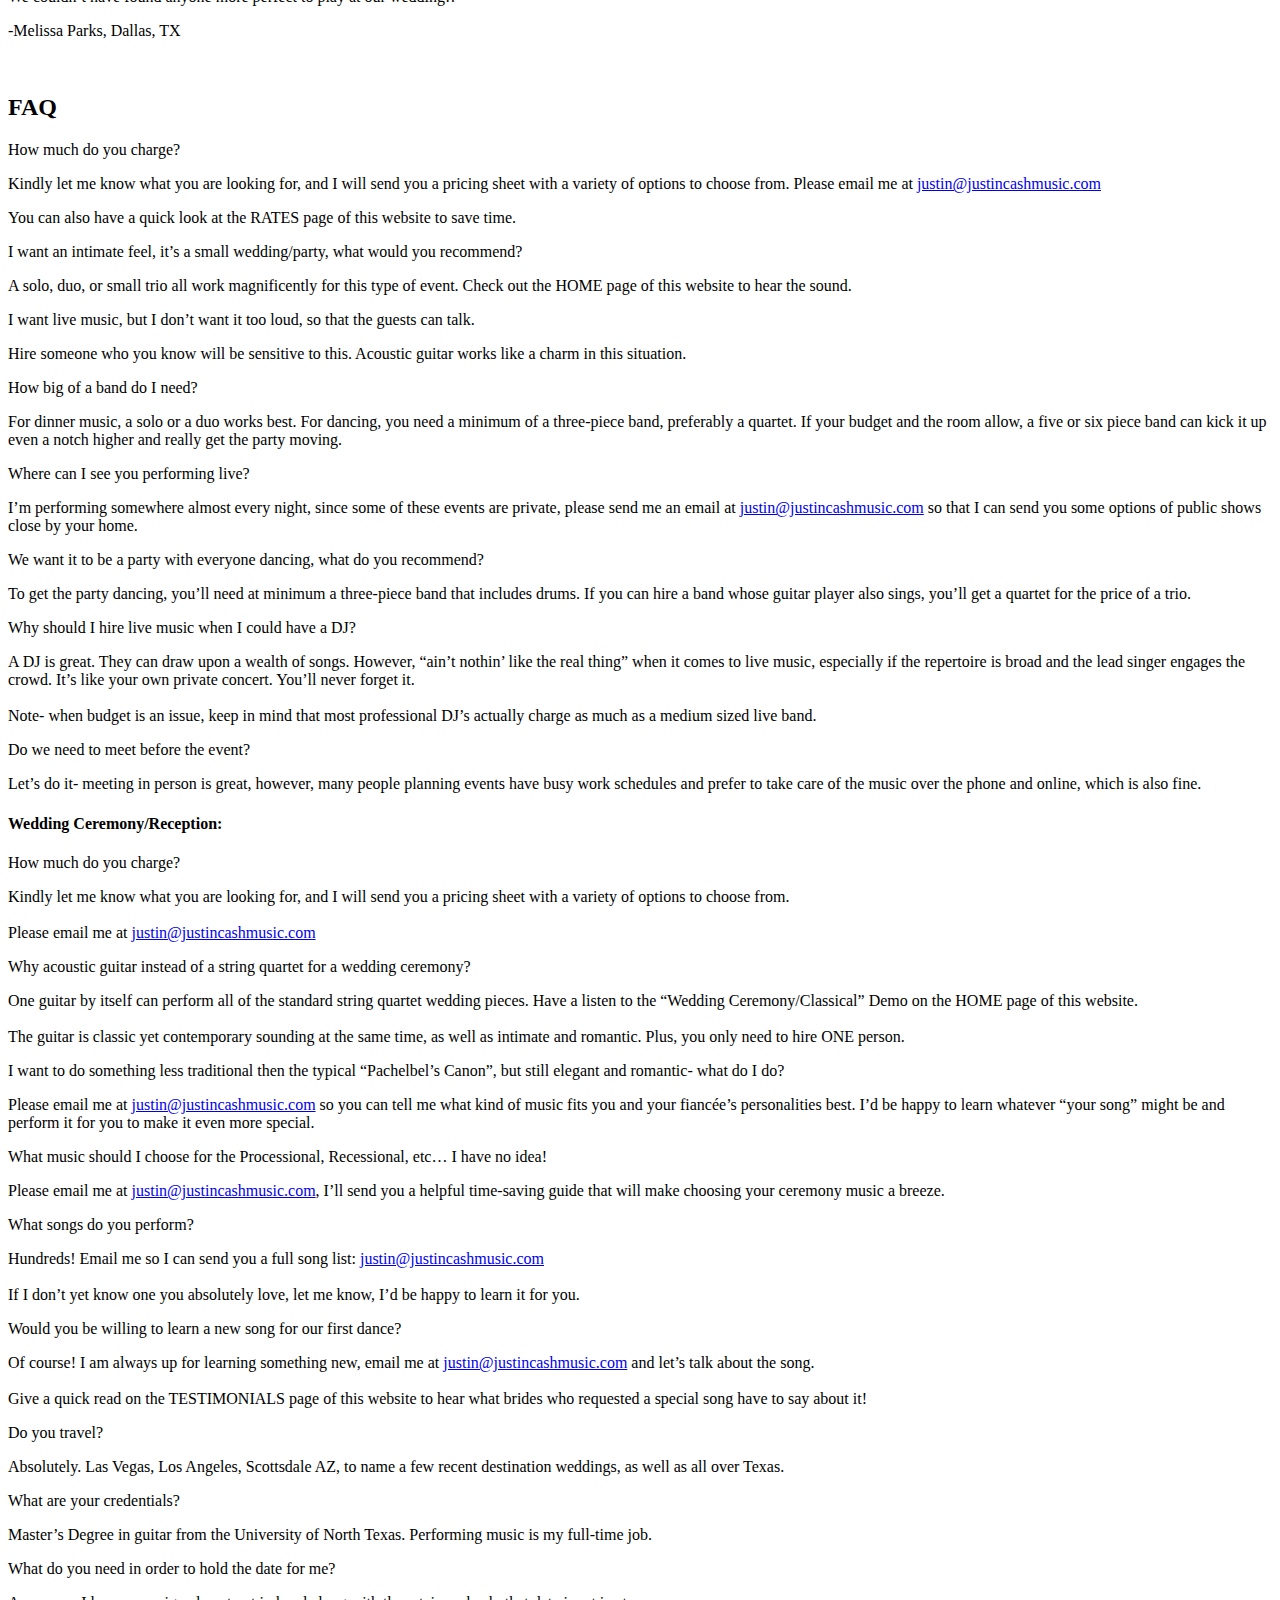
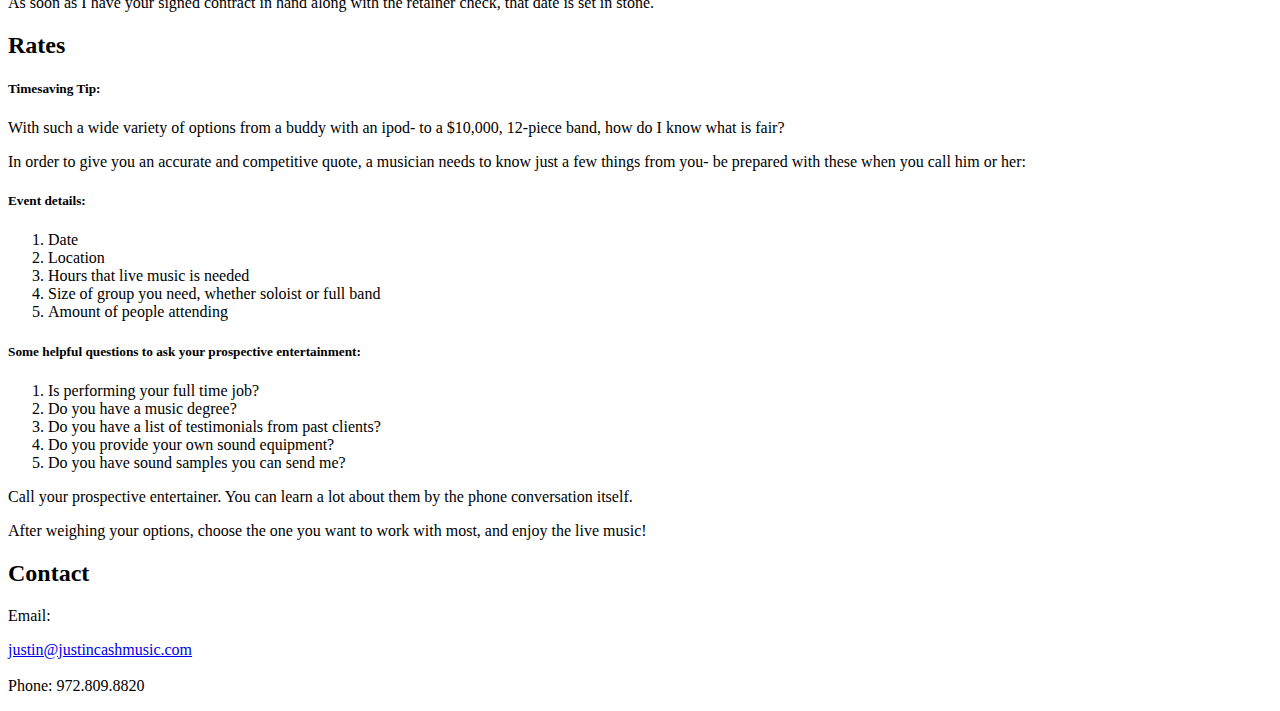
==== commit 71a248f9: "updated of the videos" ====
--- a/index.html
+++ b/index.html
@@ -399,18 +399,92 @@
 
 					<div class="content-area">
 												<h2 class="title">Videos</h2>
-						<p><iframe width="570" height="330" src="http://www.youtube.com/embed/QBTwNfRgj-E" frameborder="0" allowfullscreen></iframe><br />
-</p>
-<p><!-- acoustic --><br />
-<iframe width="570" height="330" src="https://www.youtube.com/embed/tLgcVnOEnZE" frameborder="0" allowfullscreen></iframe><br />
-</p>
-<p><!-- acoustic --><br />
-<iframe width="570" height="330" src="https://www.youtube.com/embed/f3UtnH8xF4A" frameborder="0" allowfullscreen></iframe><br />
-</p>
-<p><iframe src="http://player.vimeo.com/video/44825845" width="570" height="330" frameborder="0" webkitAllowFullScreen mozallowfullscreen allowFullScreen></iframe><br />
-</p>
-<p><!-- electric --><br />
-<iframe width="570" height="330" src="https://www.youtube.com/embed/7hQKI6oZd1M" frameborder="0" allowfullscreen></iframe></p>
+
+
+            <!--
+            Acoustic Pop Covers:
+            https://youtu.be/tLgcVnOEnZE
+            Official Music Video:
+            https://www.youtube.com/watch?v=QBTwNfRgj-E
+            Wedding Ceremony Guitar:
+            https://youtu.be/VrqCyf_NcnI
+            Solo Guitar:
+            https://youtu.be/b1RsdyfkEyw
+            Spanish Guitar:
+            https://youtu.be/VLR3sRRrouo
+            Jazzy Covers:
+            https://youtu.be/1Cr2IONmMTo
+
+             Acoustic Trio:
+            https://youtu.be/f3UtnH8xF4A?list=UUGBwk2zYwxGXUKotrr4GuPw
+            Acoustic Duo:
+            https://youtu.be/j3AO25Mksd8
+            Six Piece Wedding Band:
+            https://vimeo.com/44825845
+
+            Party Band:
+            https://youtu.be/zlQzuGeFCQ0
+            Jazz Trio:
+            https://youtu.be/oYanKt2FL3M
+            Acoustic Country and Bluegrass:
+            https://youtu.be/S_5flyAG1s8
+
+
+            Holiday Jazz:
+            https://youtu.be/fHoZFXVe4Zc
+            World Music:
+            https://youtu.be/1JwXXEQW47o
+            Texas Blues Band:
+            https://youtu.be/5wJykzgn_-o
+            Danny Boy- Solo Celtic Guitar
+            https://youtu.be/JQWpo5H2rUk
+            Gypsy Jazz Group
+            https://youtu.be/B0k_PtNtPZs
+            Latin Rock Band
+            https://youtu.be/kDsxCgRvXp8
+            -->
+
+
+            <!-- Acoustic Pop Covers: -->
+            <p><iframe width="570" height="330" src="https://www.youtube.com/embed/tLgcVnOEnZE" frameborder="0" allowfullscreen></iframe><br /></p>
+            <!-- Official Music Video: -->
+            <p><iframe width="570" height="330" src="https://www.youtube.com/embed/QBTwNfRgj-E" frameborder="0" allowfullscreen></iframe><br /></p>
+            <!-- Wedding Ceremony Guitar: -->
+            <p><iframe width="570" height="330" src="https://www.youtube.com/embed/VrqCyf_NcnI" frameborder="0" allowfullscreen></iframe><br /></p>
+            <!-- Solo Guitar: -->
+            <p><iframe width="570" height="330" src="https://www.youtube.com/embed/b1RsdyfkEyw" frameborder="0" allowfullscreen></iframe><br /></p>
+            <!-- Spanish Guitar: -->
+            <p><iframe width="570" height="330" src="https://www.youtube.com/embed/VLR3sRRrouo" frameborder="0" allowfullscreen></iframe><br /></p>
+            <!-- Jazzy Covers: -->
+            <p><iframe width="570" height="330" src="https://www.youtube.com/embed/1Cr2IONmMTo" frameborder="0" allowfullscreen></iframe><br /></p>
+
+            <!-- Acoustic Trio: -->
+            <p><iframe width="570" height="330" src="https://www.youtube.com/embed/f3UtnH8xF4A" frameborder="0" allowfullscreen></iframe><br /></p>
+            <!-- Acoustic Duo: -->
+            <p><iframe width="570" height="330" src="https://www.youtube.com/embed/j3AO25Mksd8" frameborder="0" allowfullscreen></iframe><br /></p>
+            <!-- Six Piece Wedding Band: -->
+            <!-- <p><iframe width="570" height="330" src="https://vimeo.com/44825845" frameborder="0" allowfullscreen></iframe><br /></p> -->
+
+            <!-- Party Band: -->
+            <p><iframe width="570" height="330" src="https://www.youtube.com/embed/zlQzuGeFCQ0" frameborder="0" allowfullscreen></iframe><br /></p>
+            <!-- Jazz Trio: -->
+            <p><iframe width="570" height="330" src="https://www.youtube.com/embed/oYanKt2FL3M" frameborder="0" allowfullscreen></iframe><br /></p>
+            <!-- Acoustic Country and Bluegrass: -->
+            <p><iframe width="570" height="330" src="https://www.youtube.com/embed/S_5flyAG1s8" frameborder="0" allowfullscreen></iframe><br /></p>
+
+
+            <!-- Holiday Jazz: -->
+            <p><iframe width="570" height="330" src="https://www.youtube.com/embed/fHoZFXVe4Zc" frameborder="0" allowfullscreen></iframe><br /></p>
+            <!-- World Music: -->
+            <p><iframe width="570" height="330" src="https://www.youtube.com/embed/1JwXXEQW47o" frameborder="0" allowfullscreen></iframe><br /></p>
+            <!-- Texas Blues Band: -->
+            <p><iframe width="570" height="330" src="https://www.youtube.com/embed/5wJykzgn_-o" frameborder="0" allowfullscreen></iframe><br /></p>
+            <!-- Danny Boy- Solo Celtic Guitar -->
+            <p><iframe width="570" height="330" src="https://www.youtube.com/embed/JQWpo5H2rUk" frameborder="0" allowfullscreen></iframe><br /></p>
+            <!-- Gypsy Jazz Group -->
+            <p><iframe width="570" height="330" src="https://www.youtube.com/embed/B0k_PtNtPZs" frameborder="0" allowfullscreen></iframe><br /></p>
+            <!-- Latin Rock Band -->
+            <p><iframe width="570" height="330" src="https://www.youtube.com/embed/kDsxCgRvXp8" frameborder="0" allowfullscreen></iframe><br /></p>
 					</div> <!-- .content-area -->
 							</div> <!-- .block -->
 					<div class="block" id="reviews">
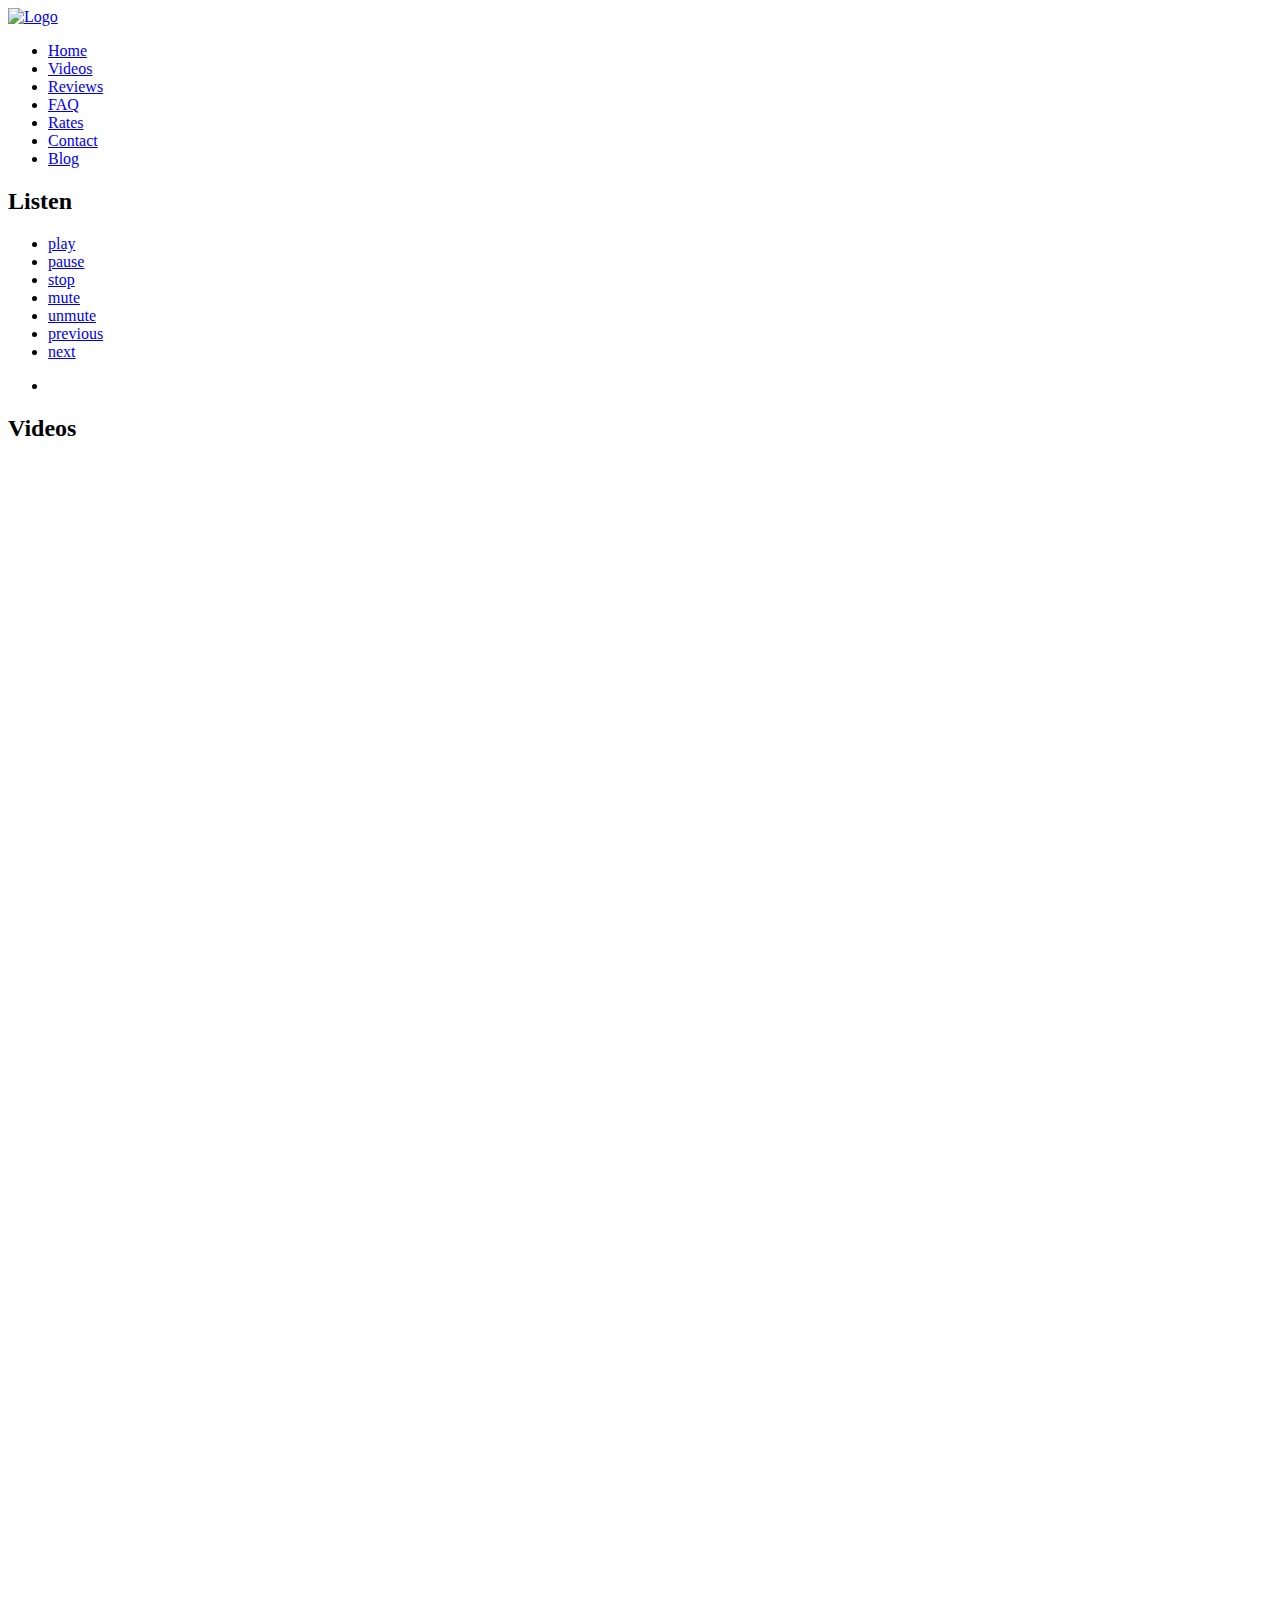
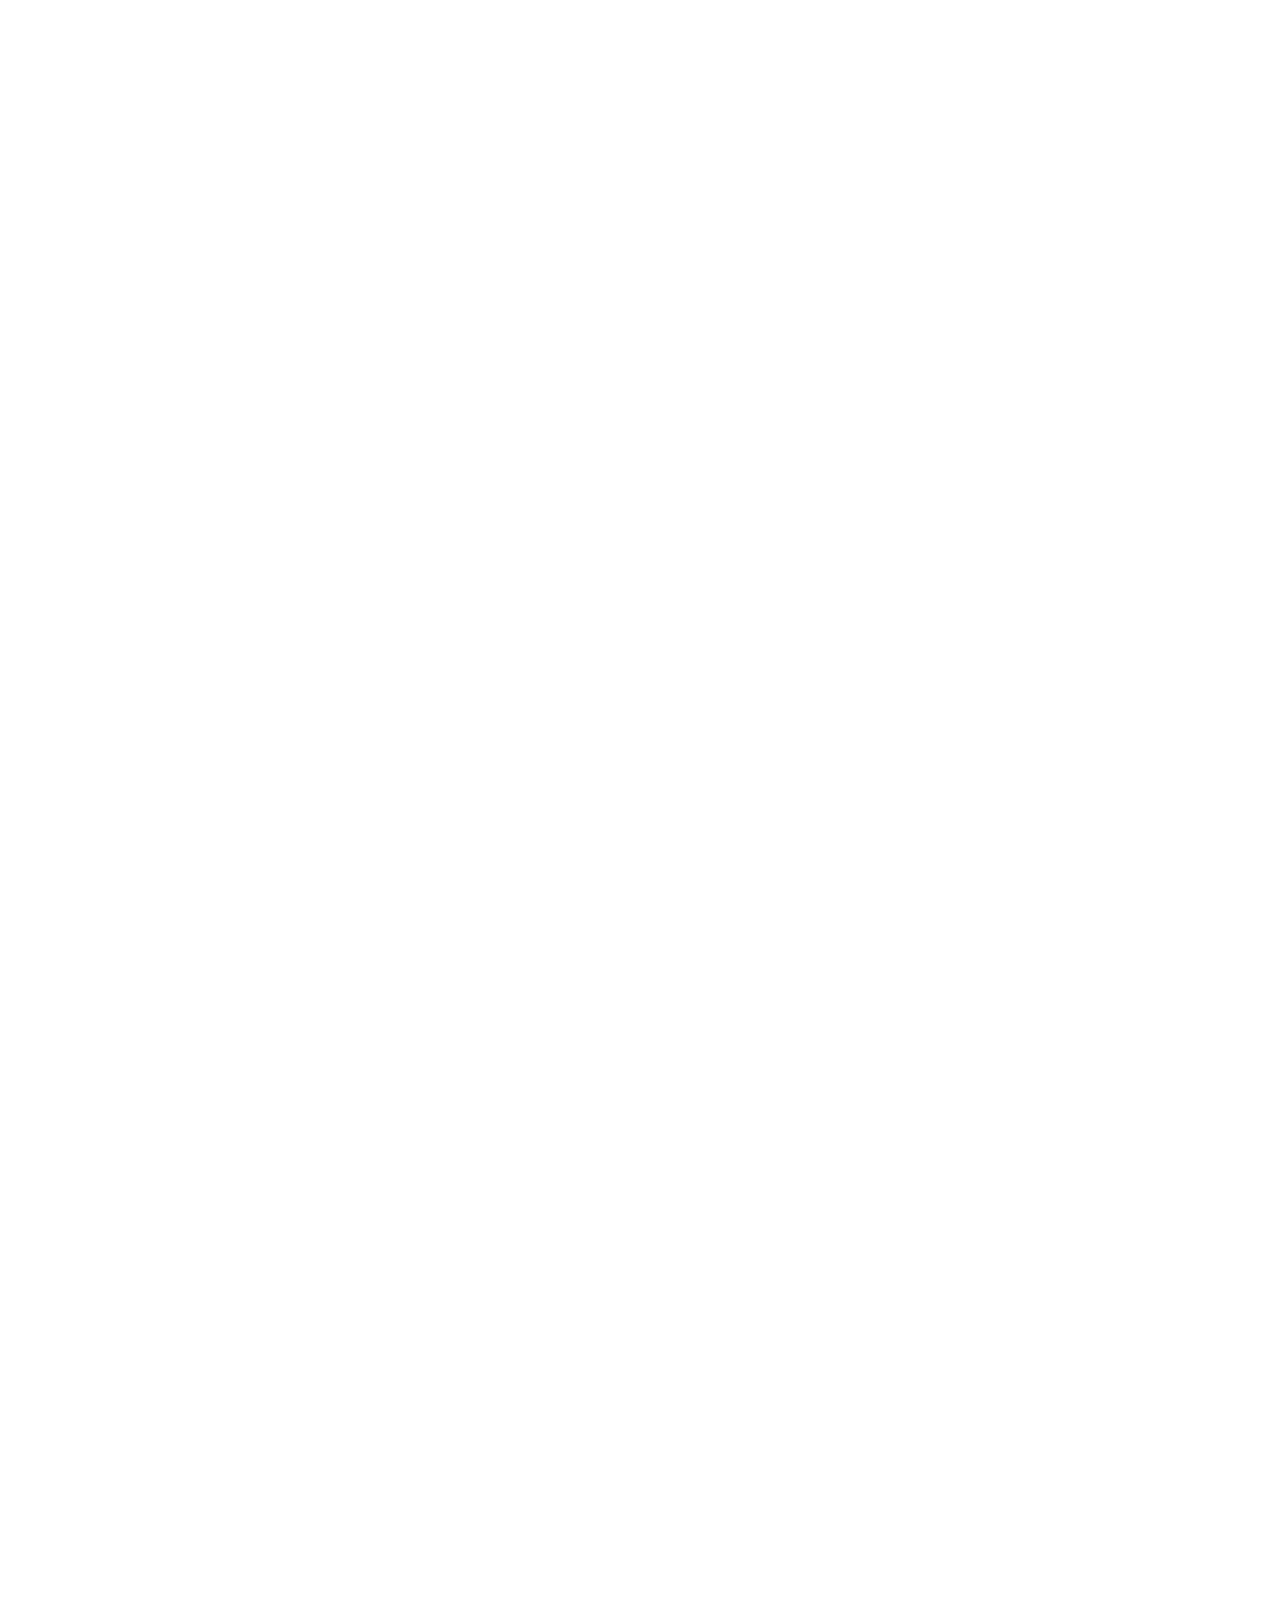
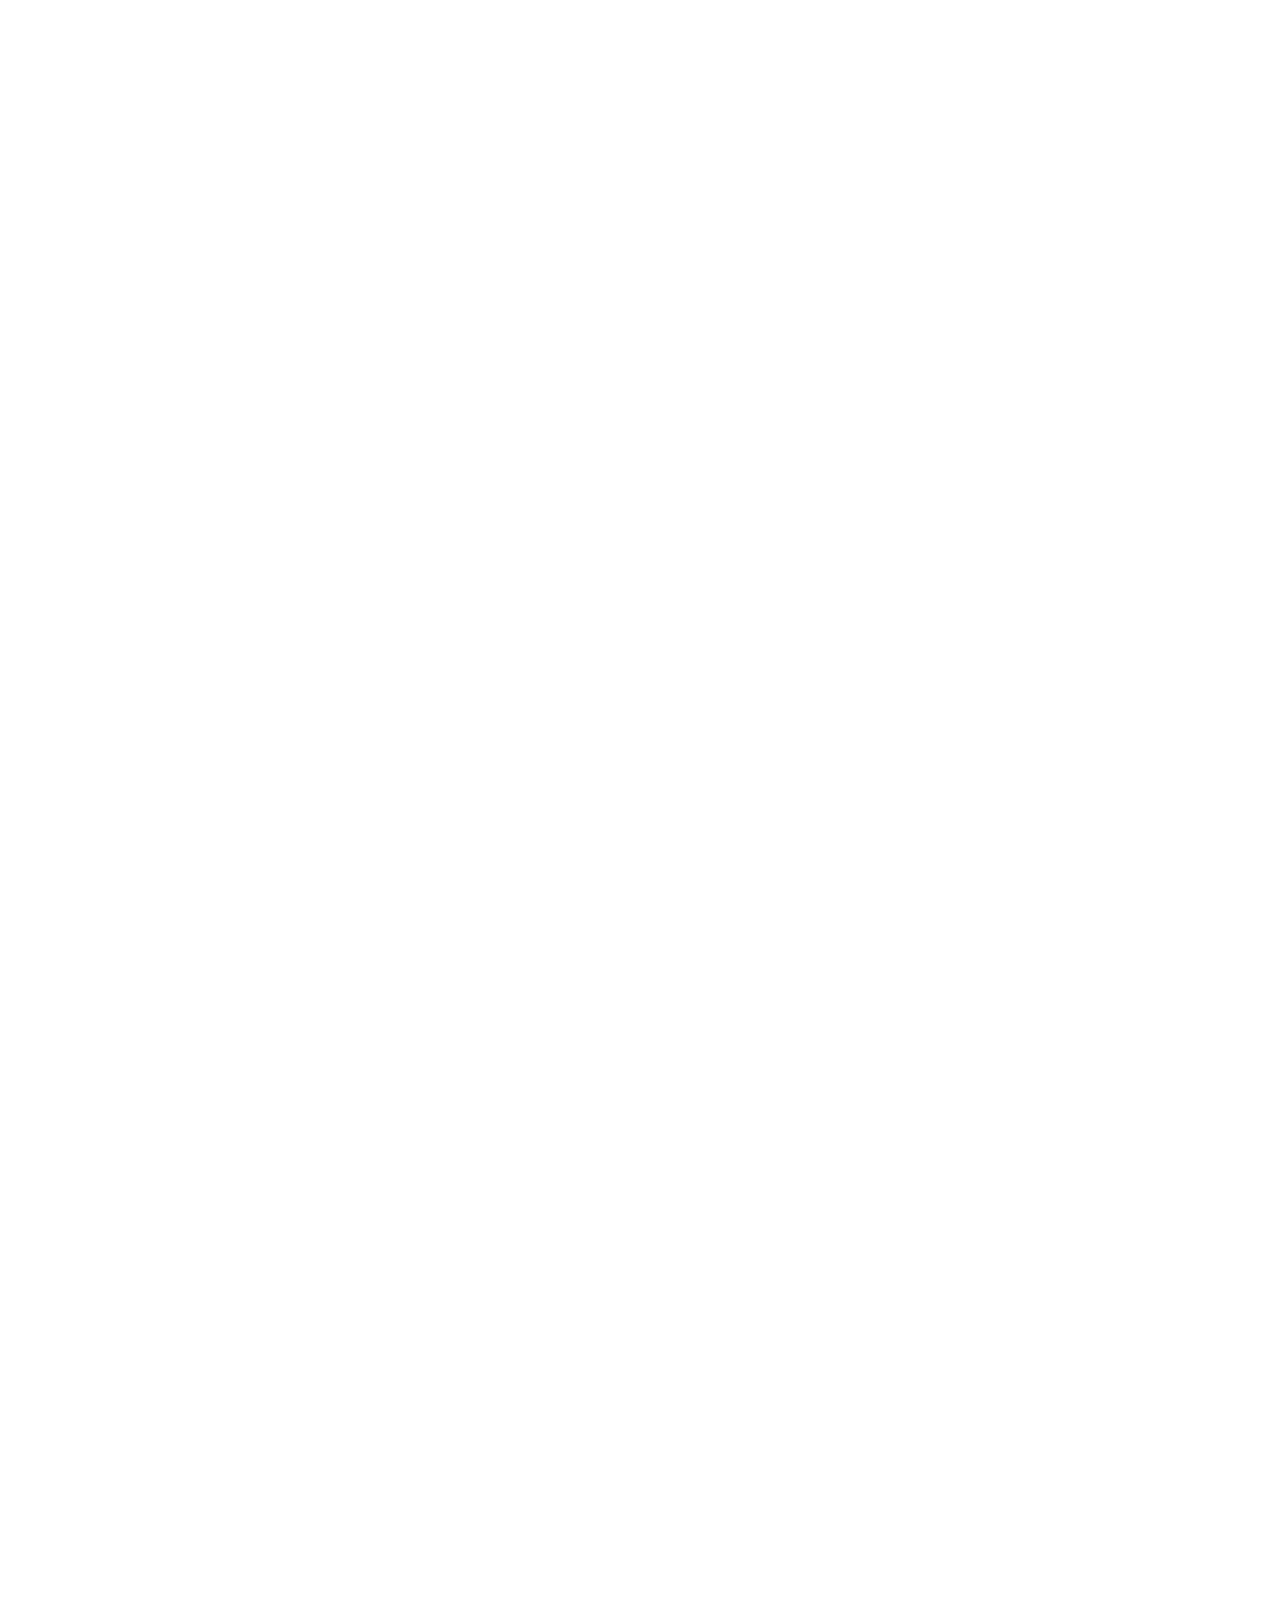
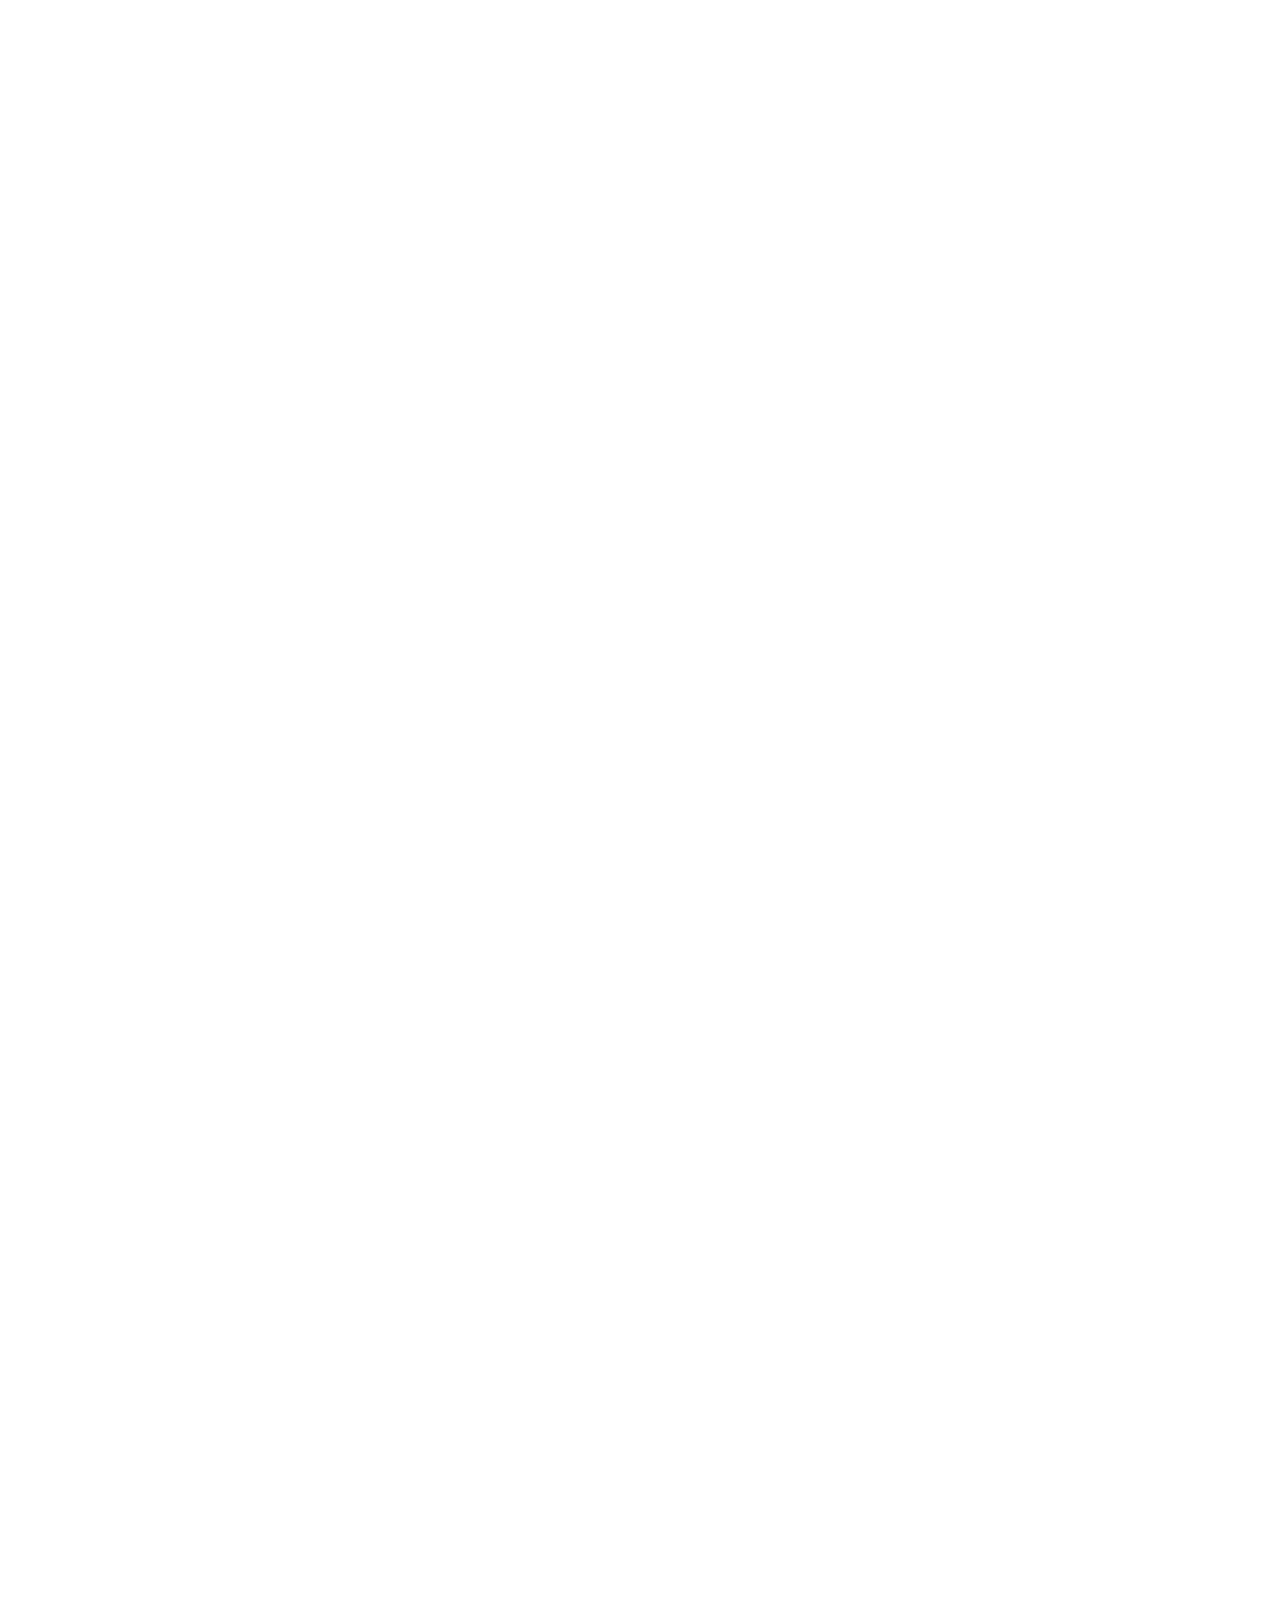
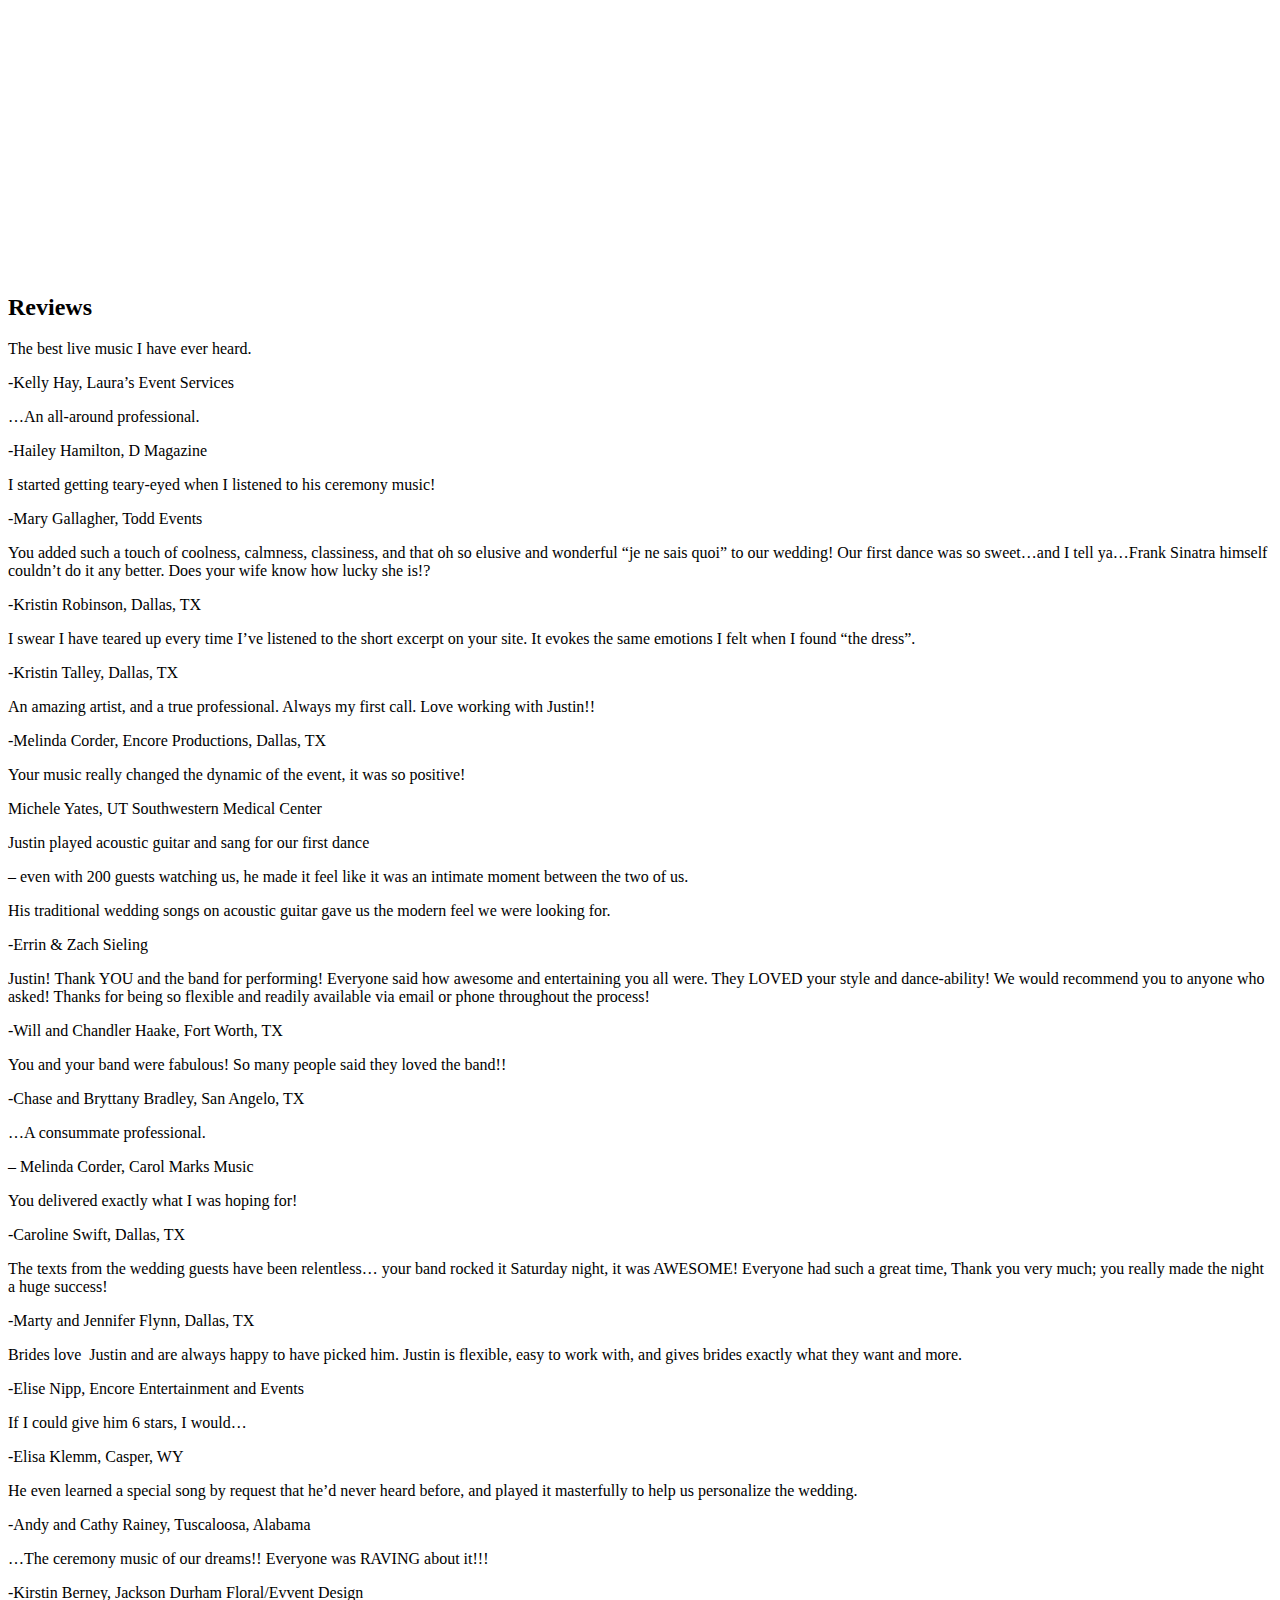
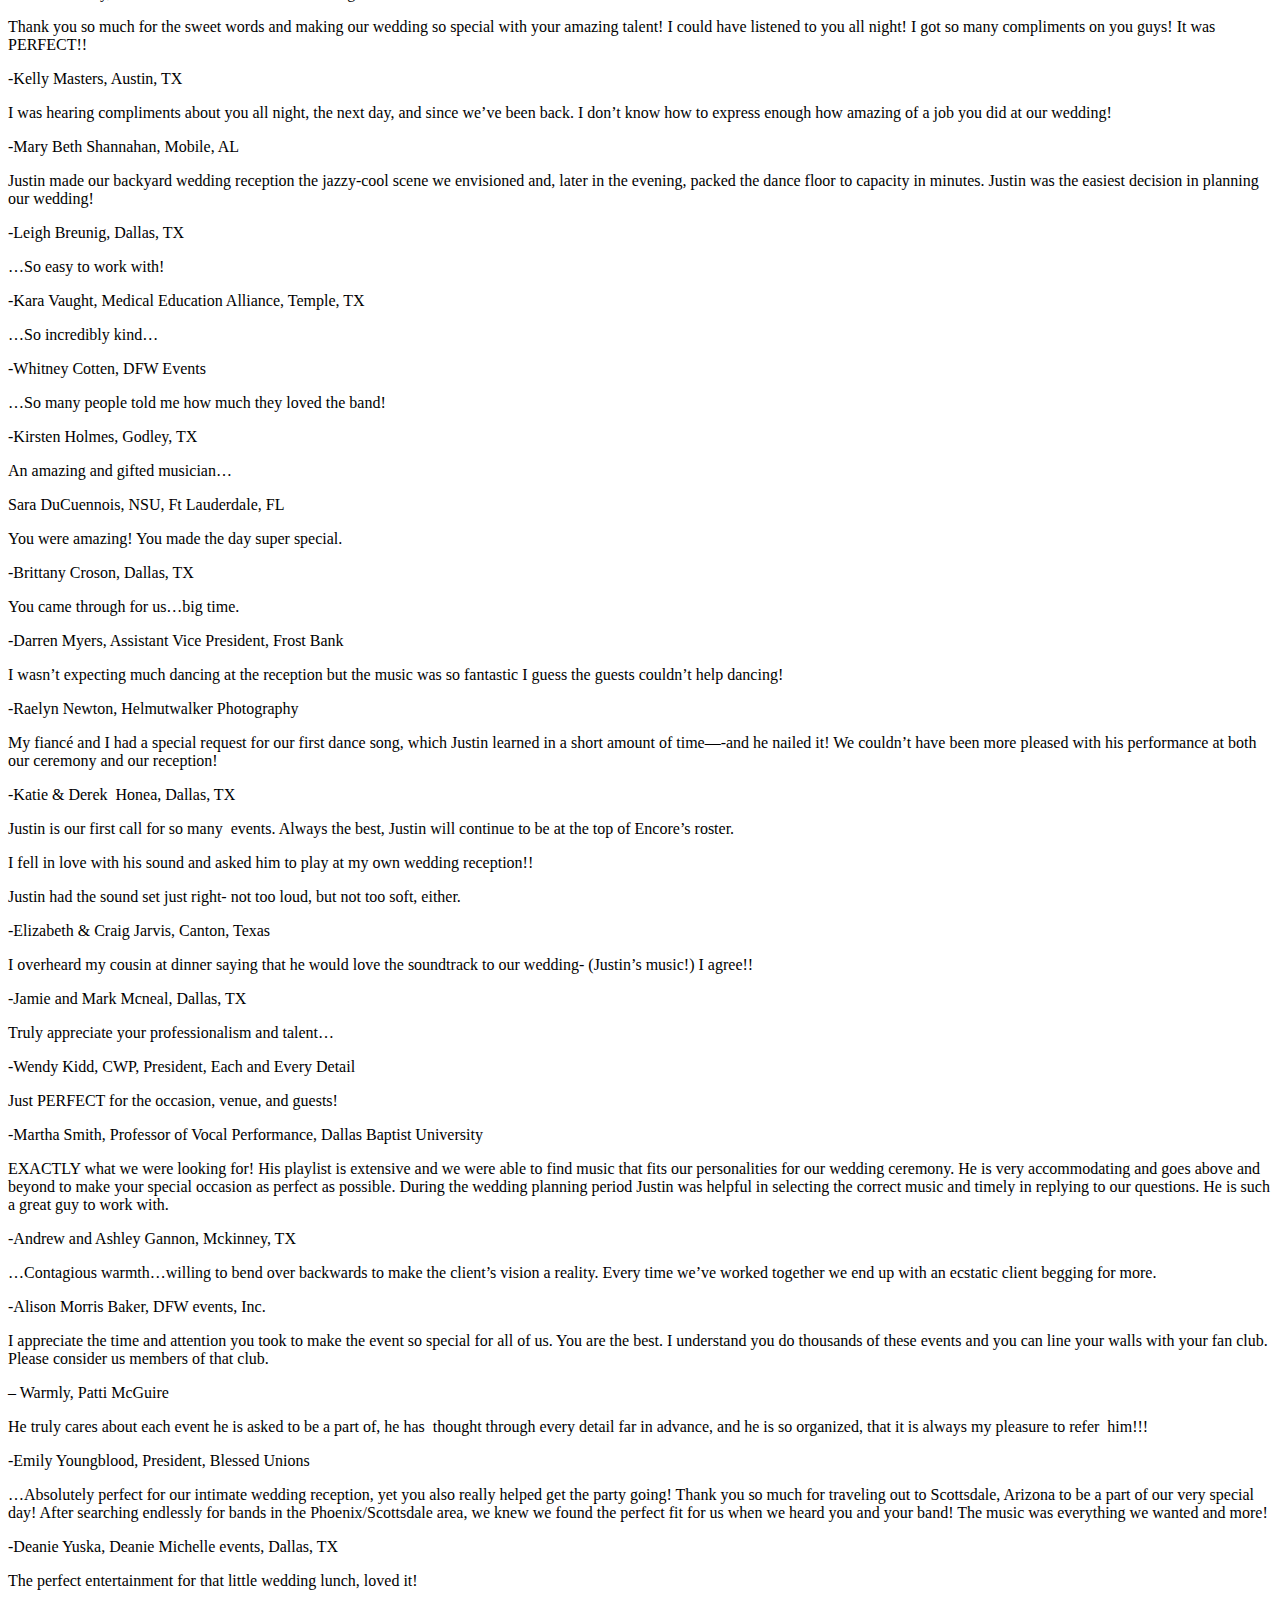
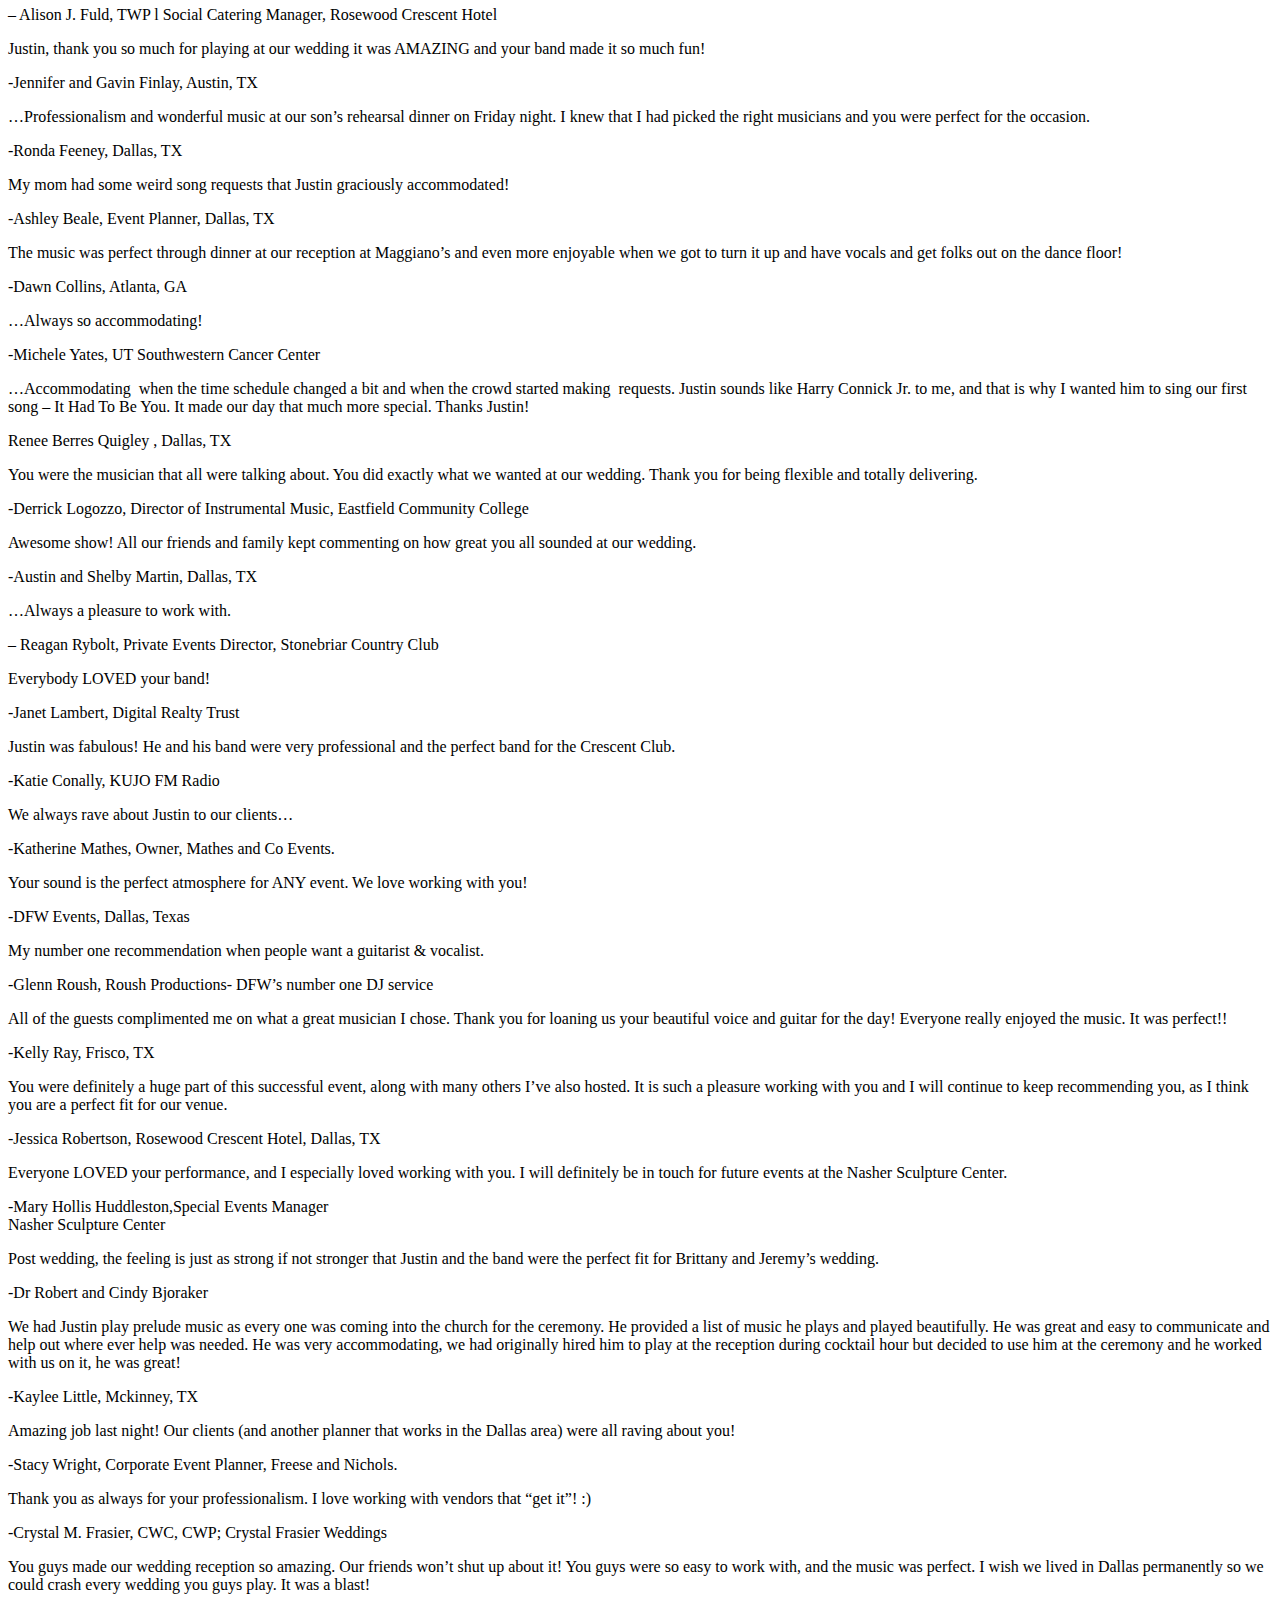
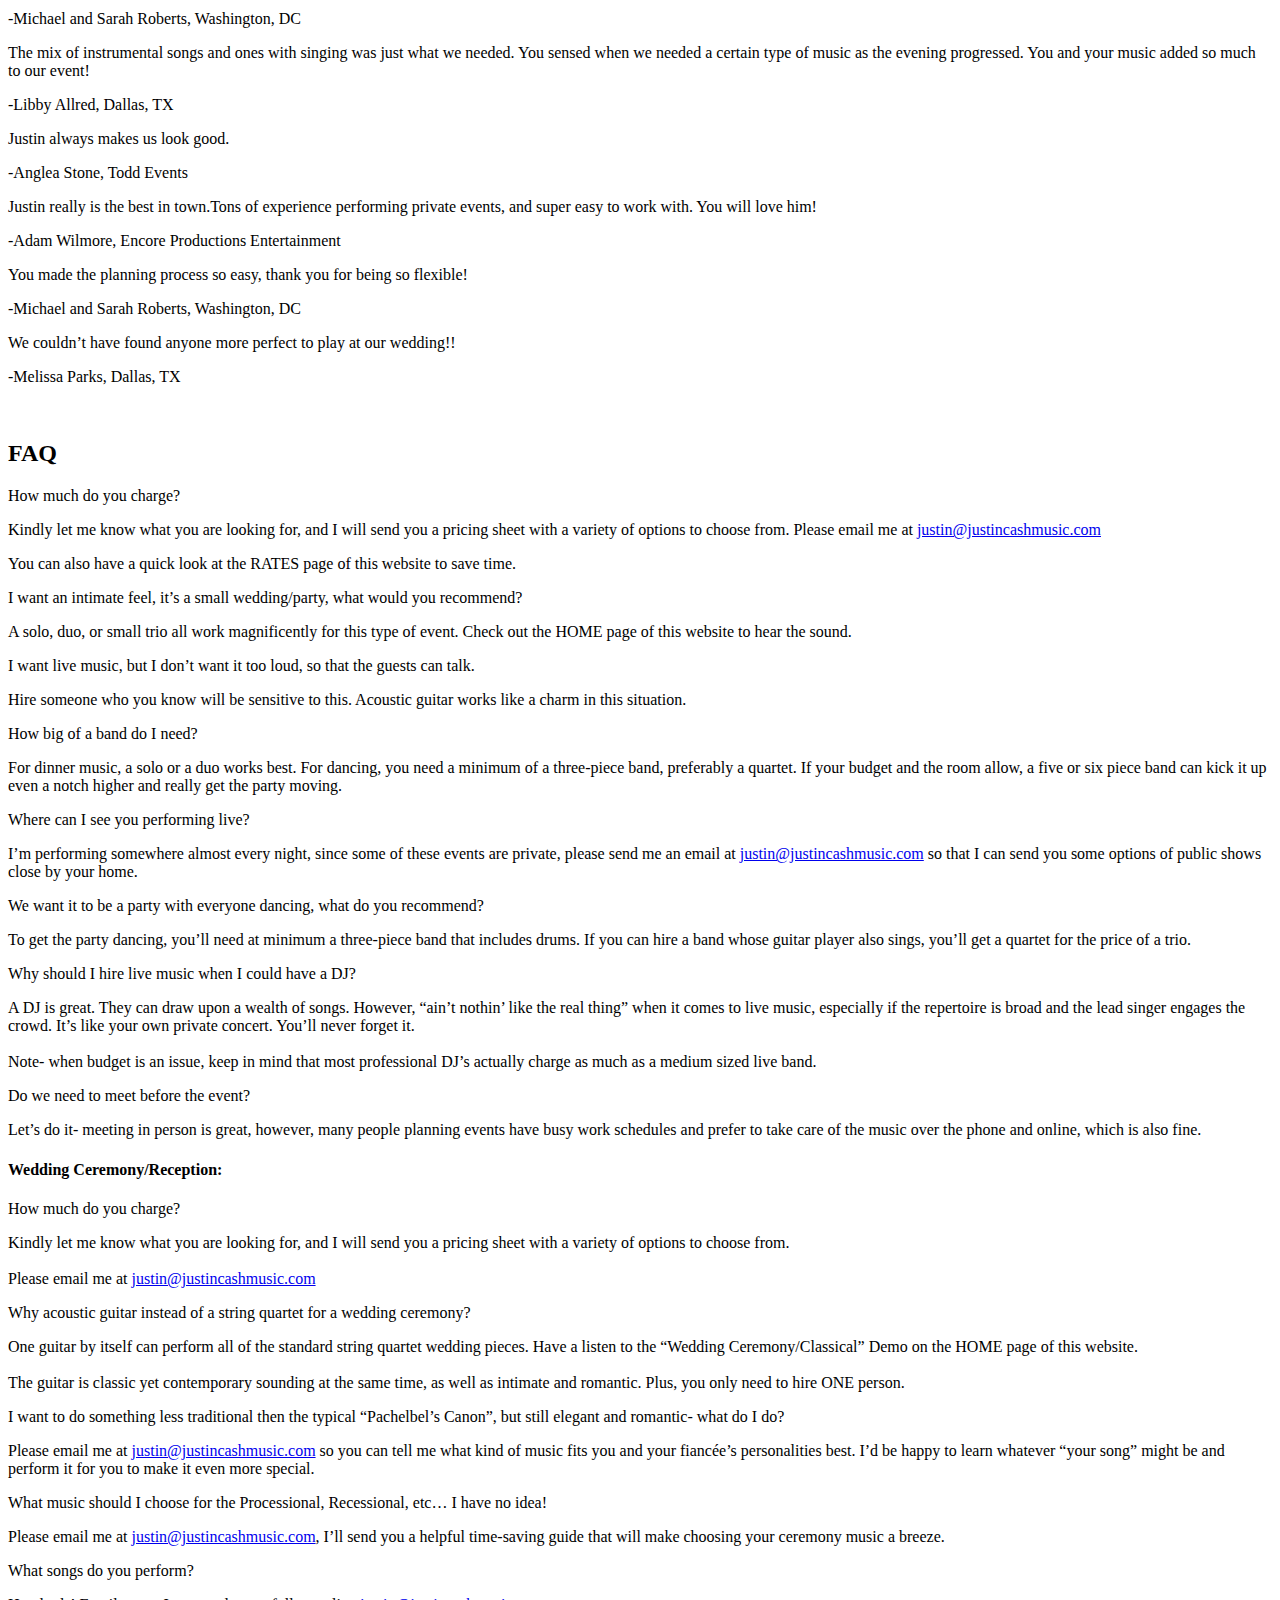
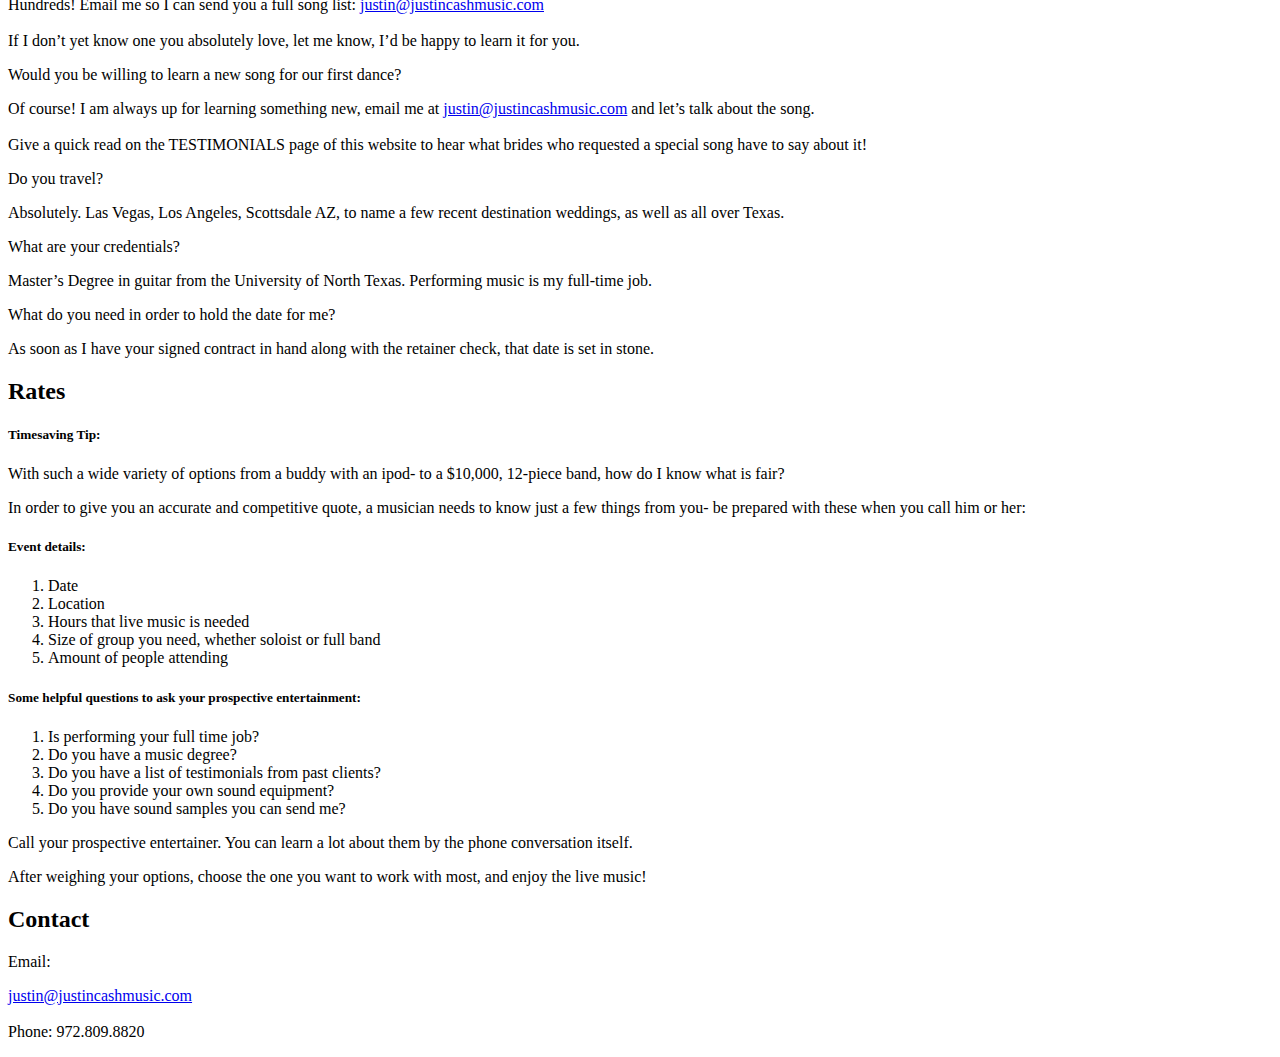
==== commit d6940fbe: "added vimeo video" ====
--- a/index.html
+++ b/index.html
@@ -463,8 +463,7 @@
             <!-- Acoustic Duo: -->
             <p><iframe width="570" height="330" src="https://www.youtube.com/embed/j3AO25Mksd8" frameborder="0" allowfullscreen></iframe><br /></p>
             <!-- Six Piece Wedding Band: -->
-            <!-- <p><iframe width="570" height="330" src="https://vimeo.com/44825845" frameborder="0" allowfullscreen></iframe><br /></p> -->
-
+            <p><iframe width="570" height="330" src="https://player.vimeo.com/video/44825845"   frameborder="0" webkitallowfullscreen mozallowfullscreen allowfullscreen></iframe></p>
             <!-- Party Band: -->
             <p><iframe width="570" height="330" src="https://www.youtube.com/embed/zlQzuGeFCQ0" frameborder="0" allowfullscreen></iframe><br /></p>
             <!-- Jazz Trio: -->
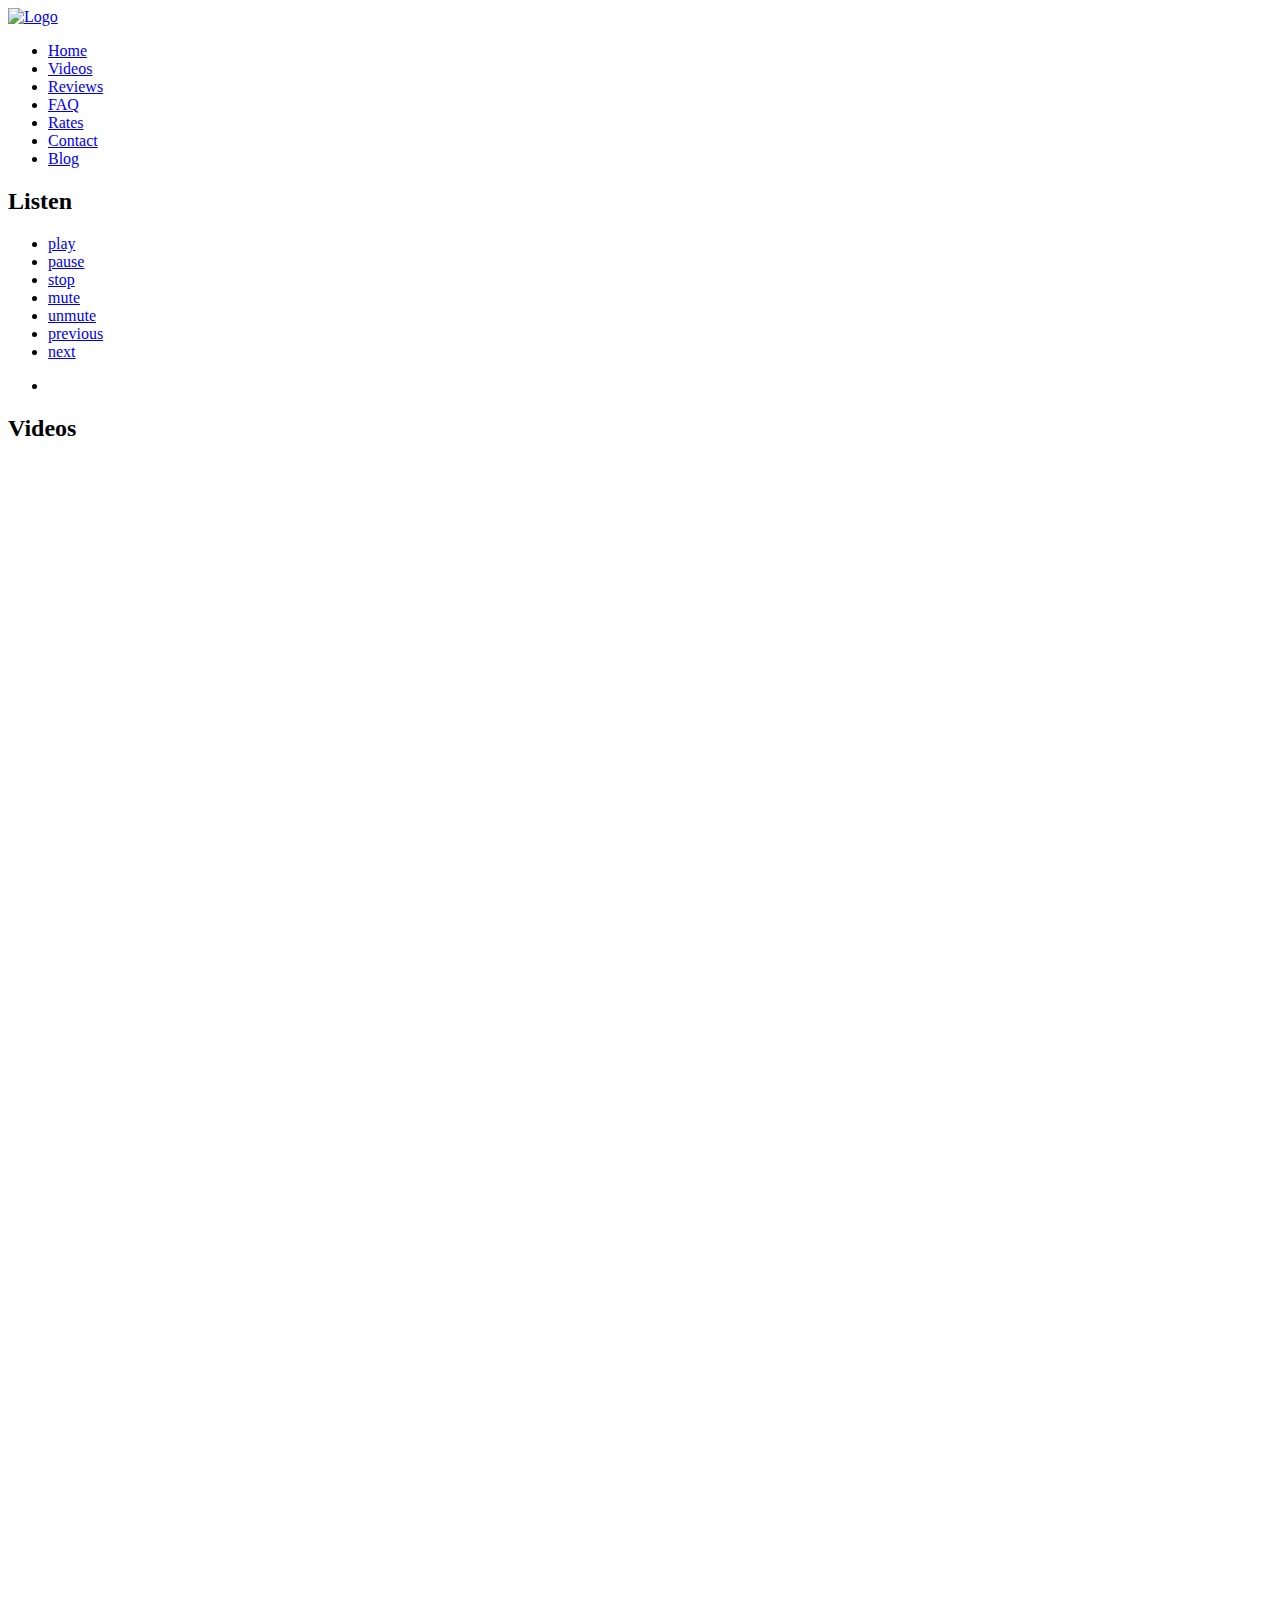
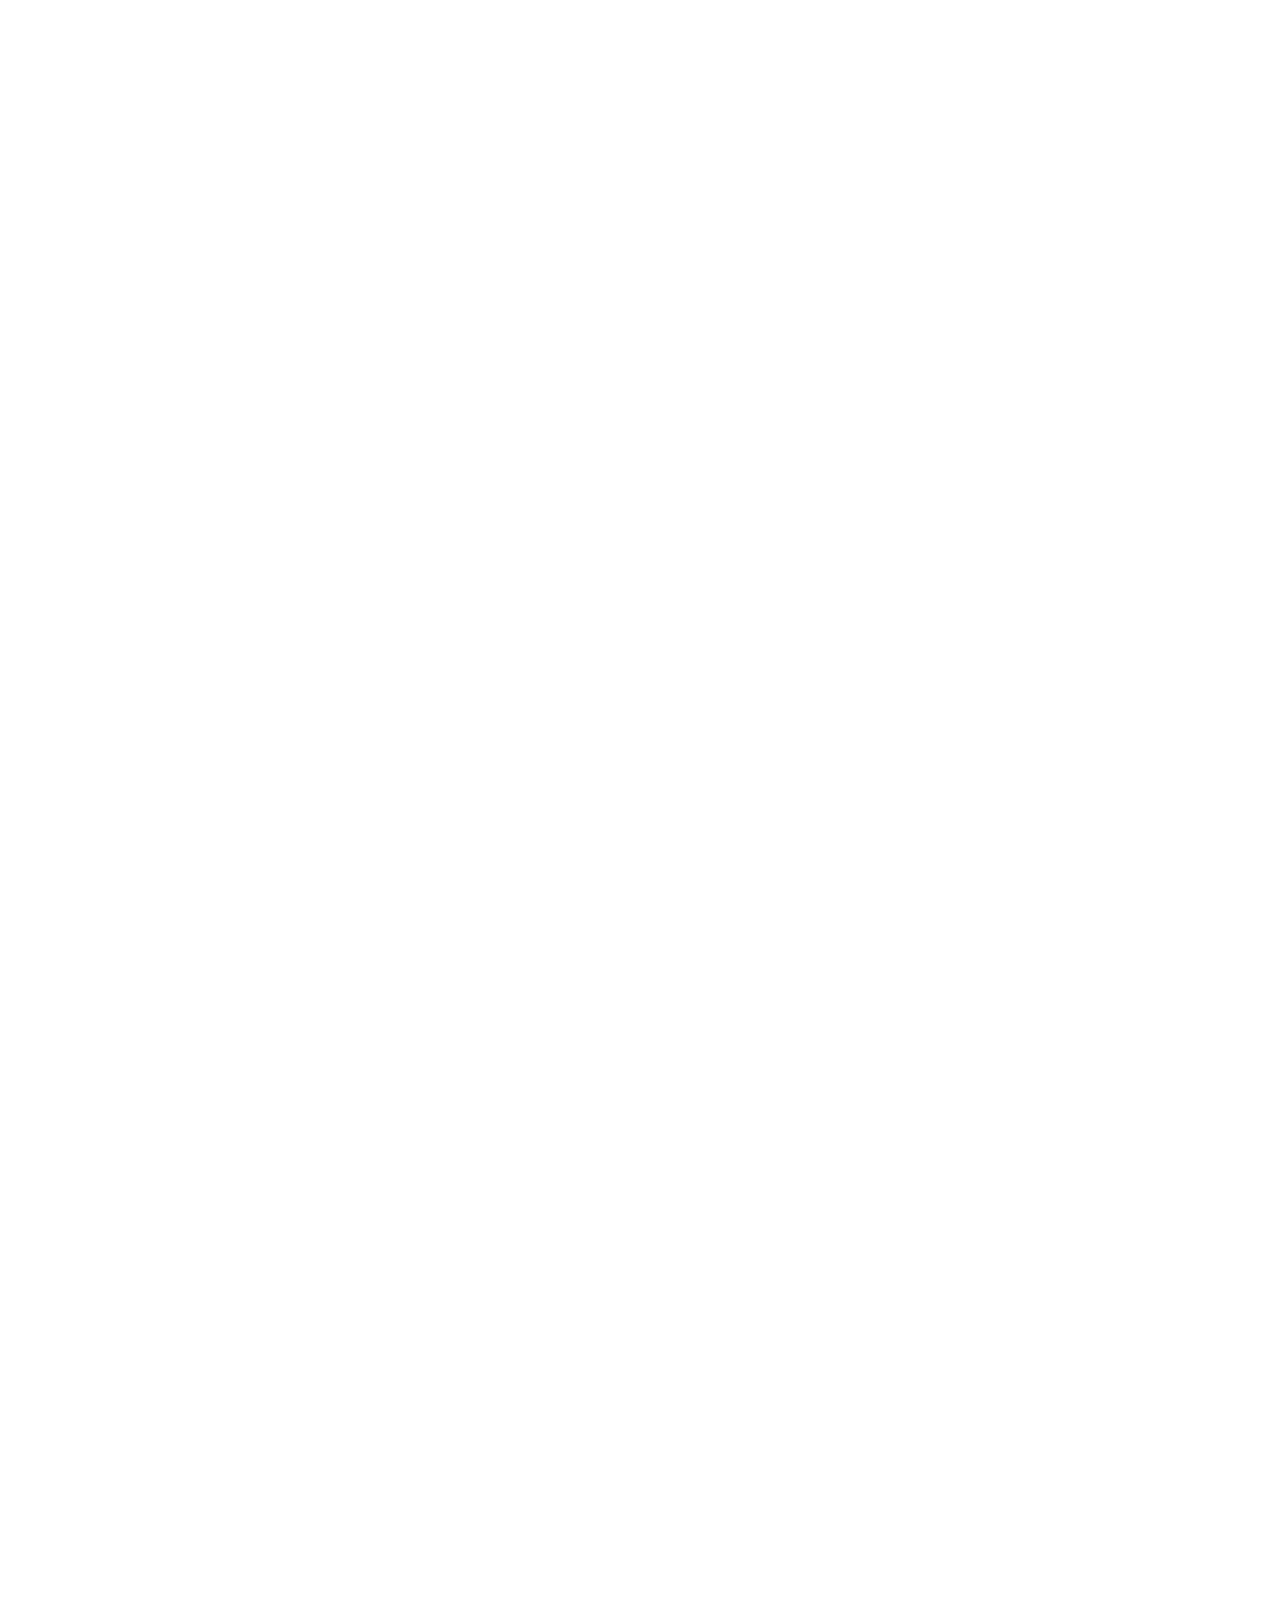
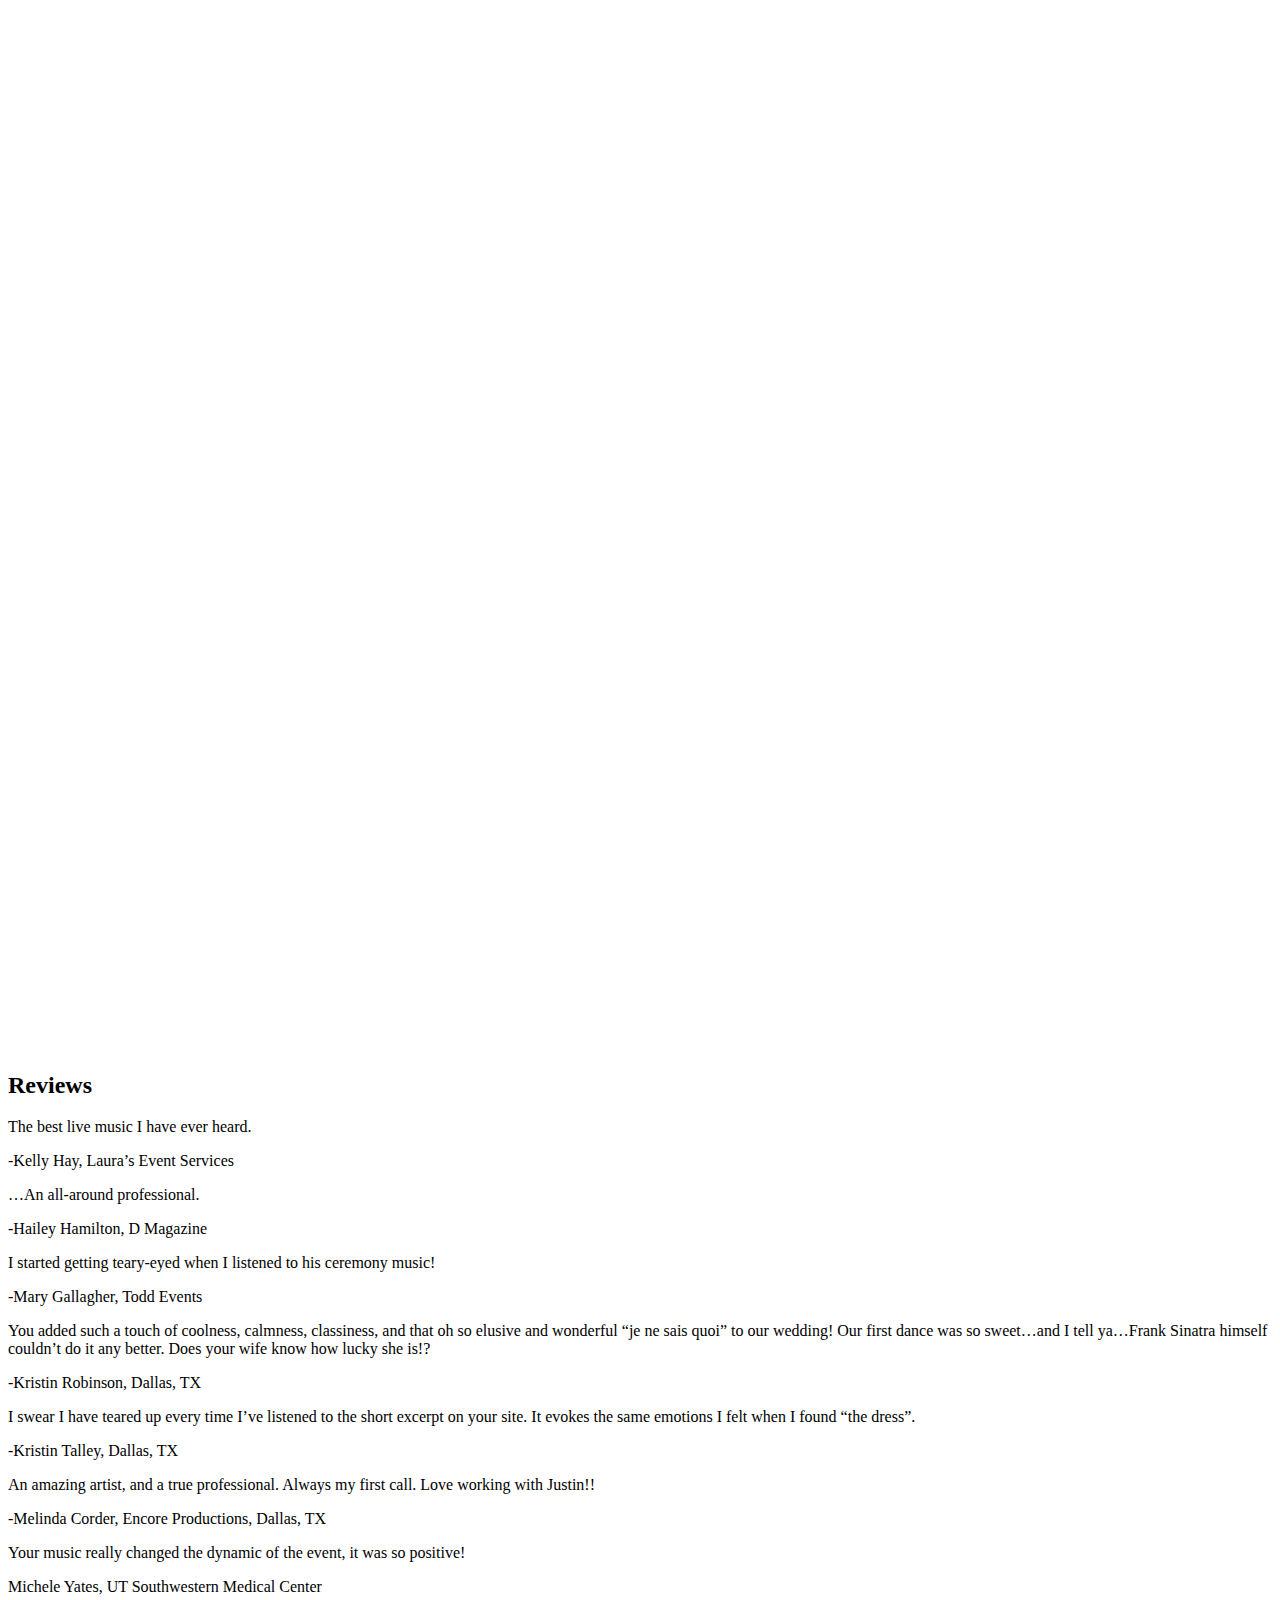
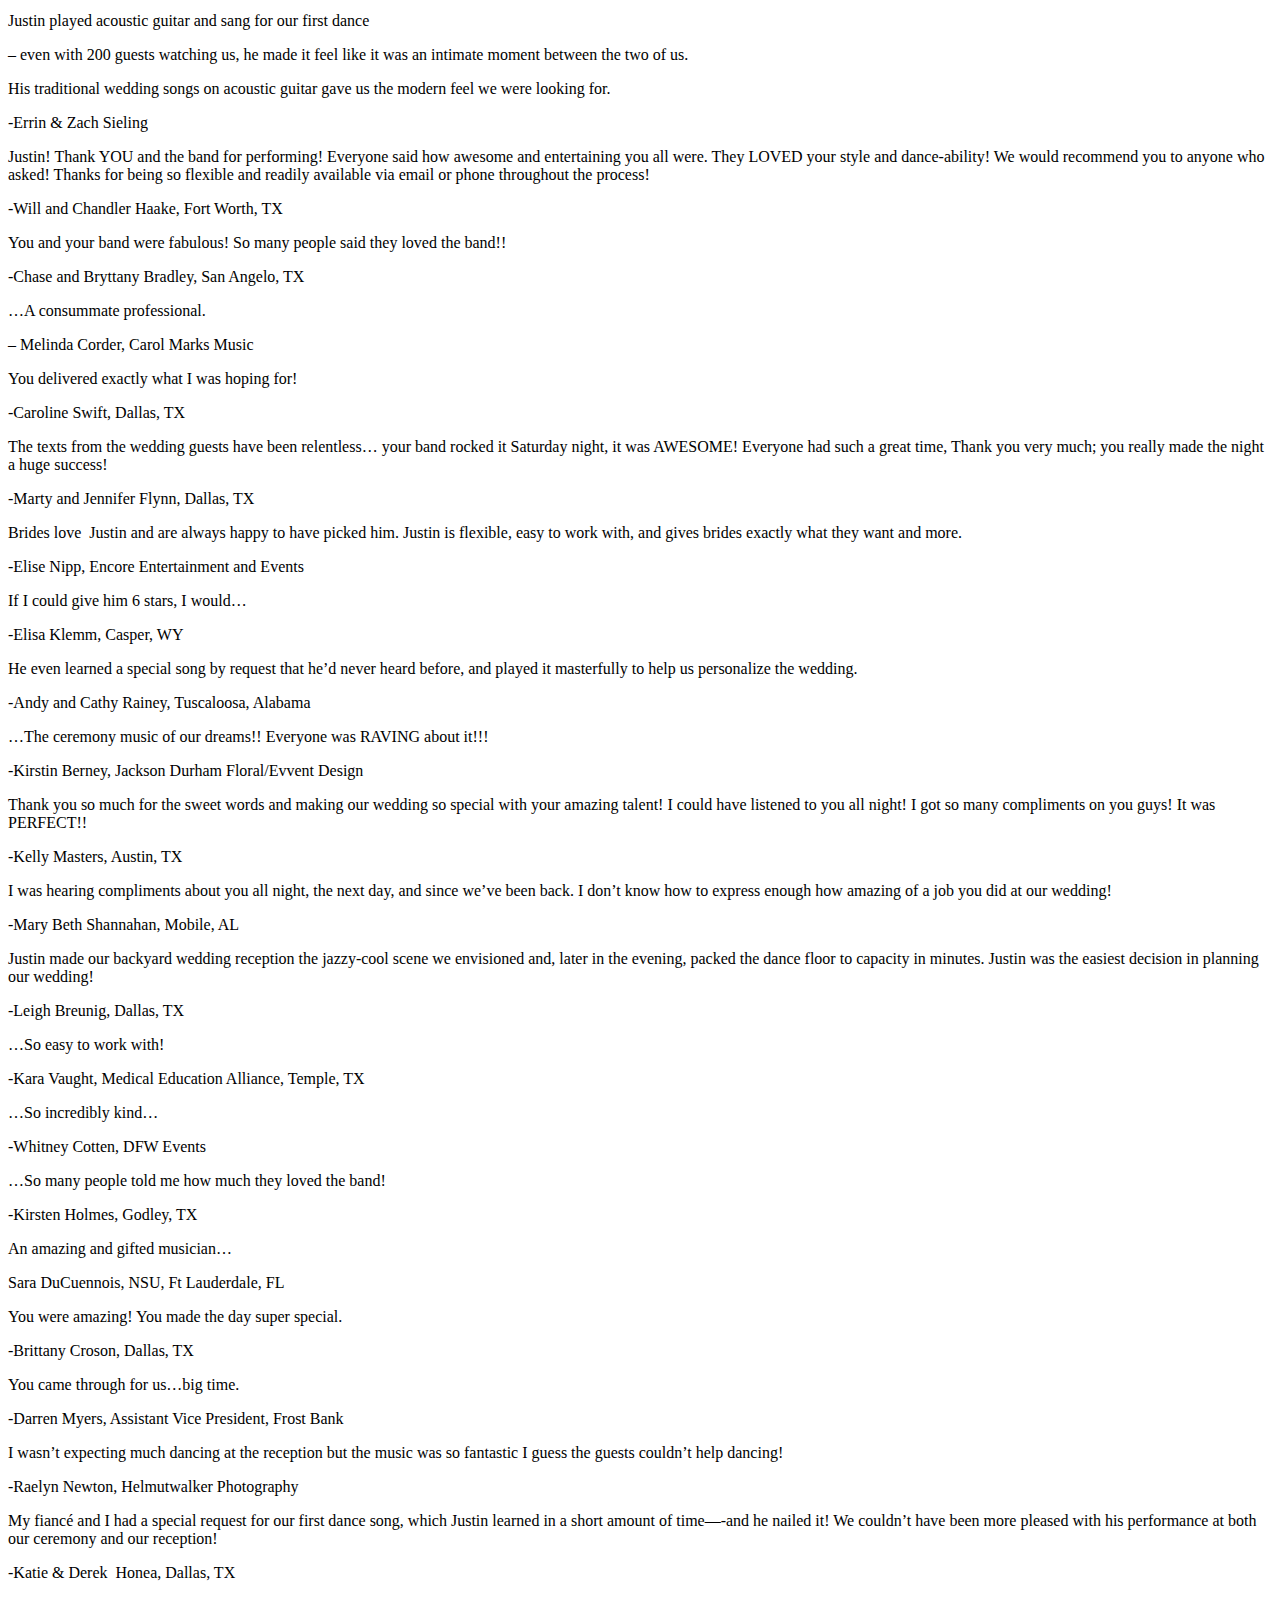
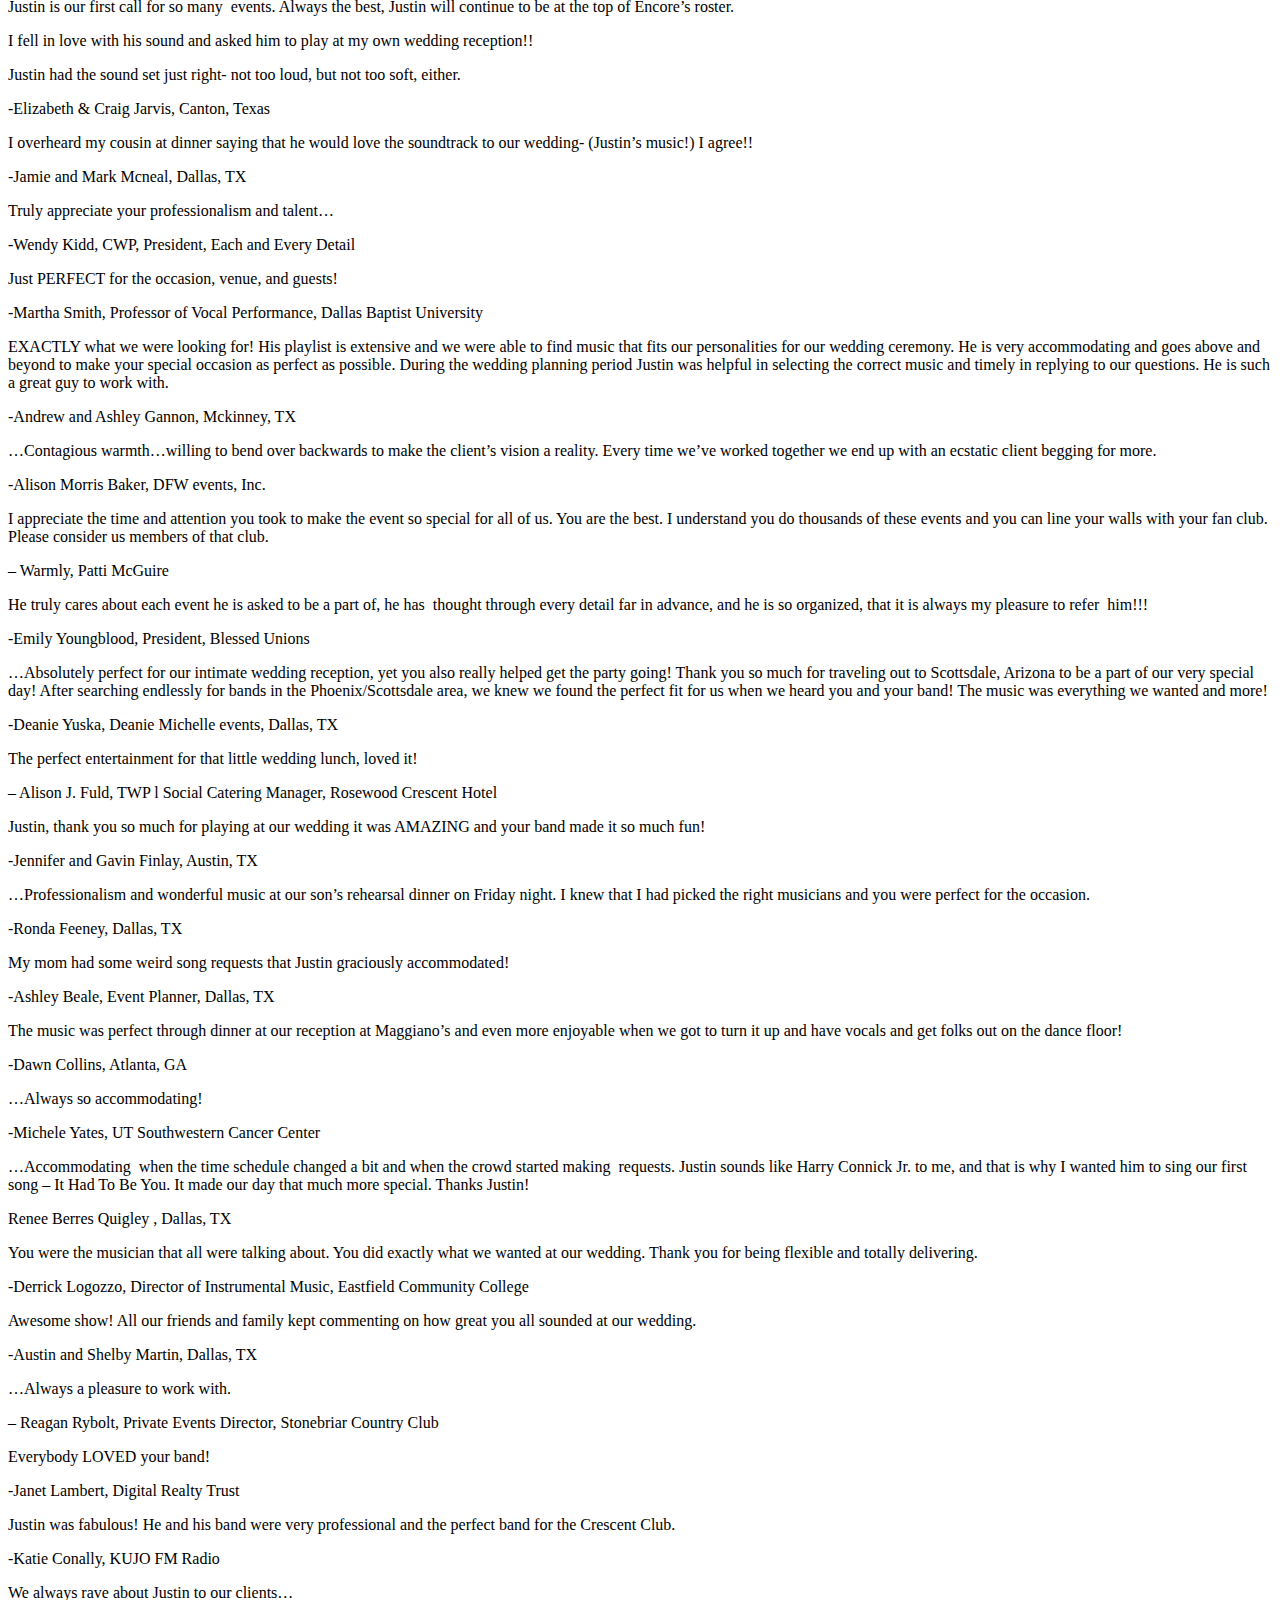
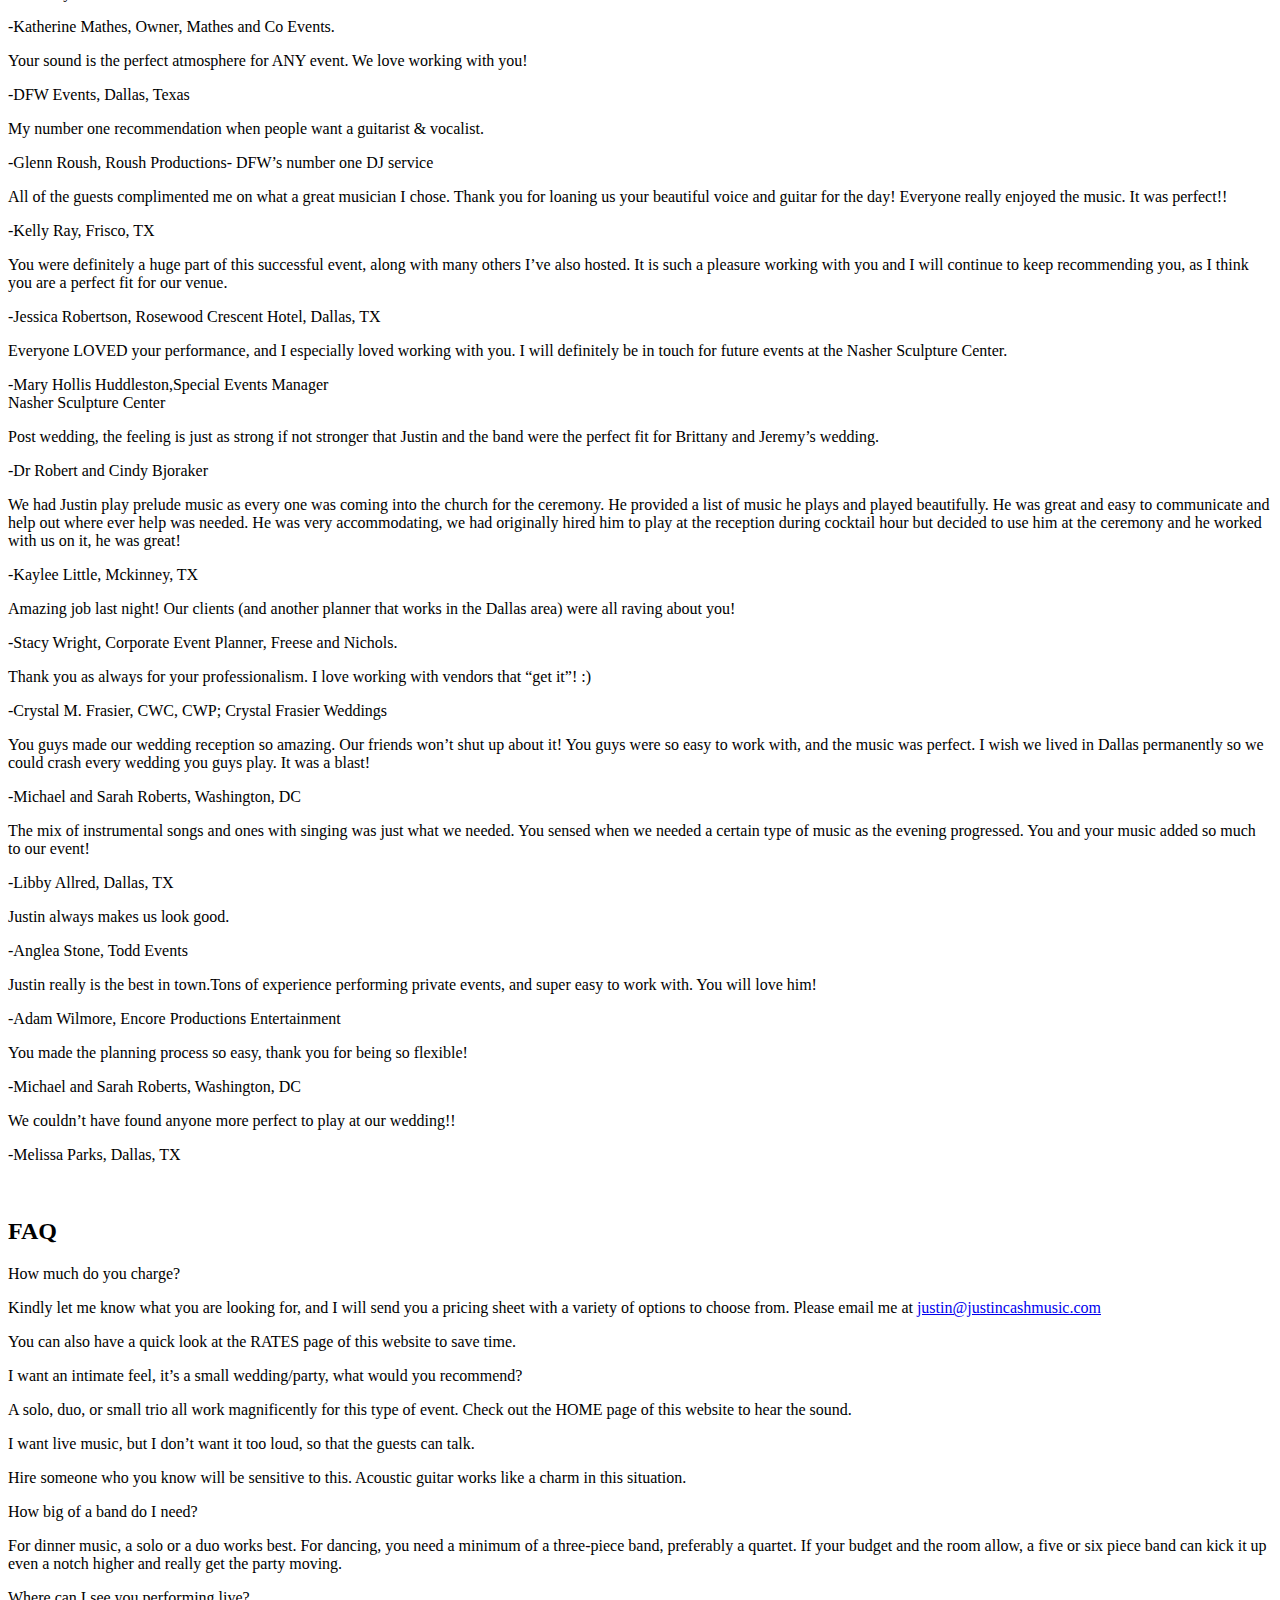
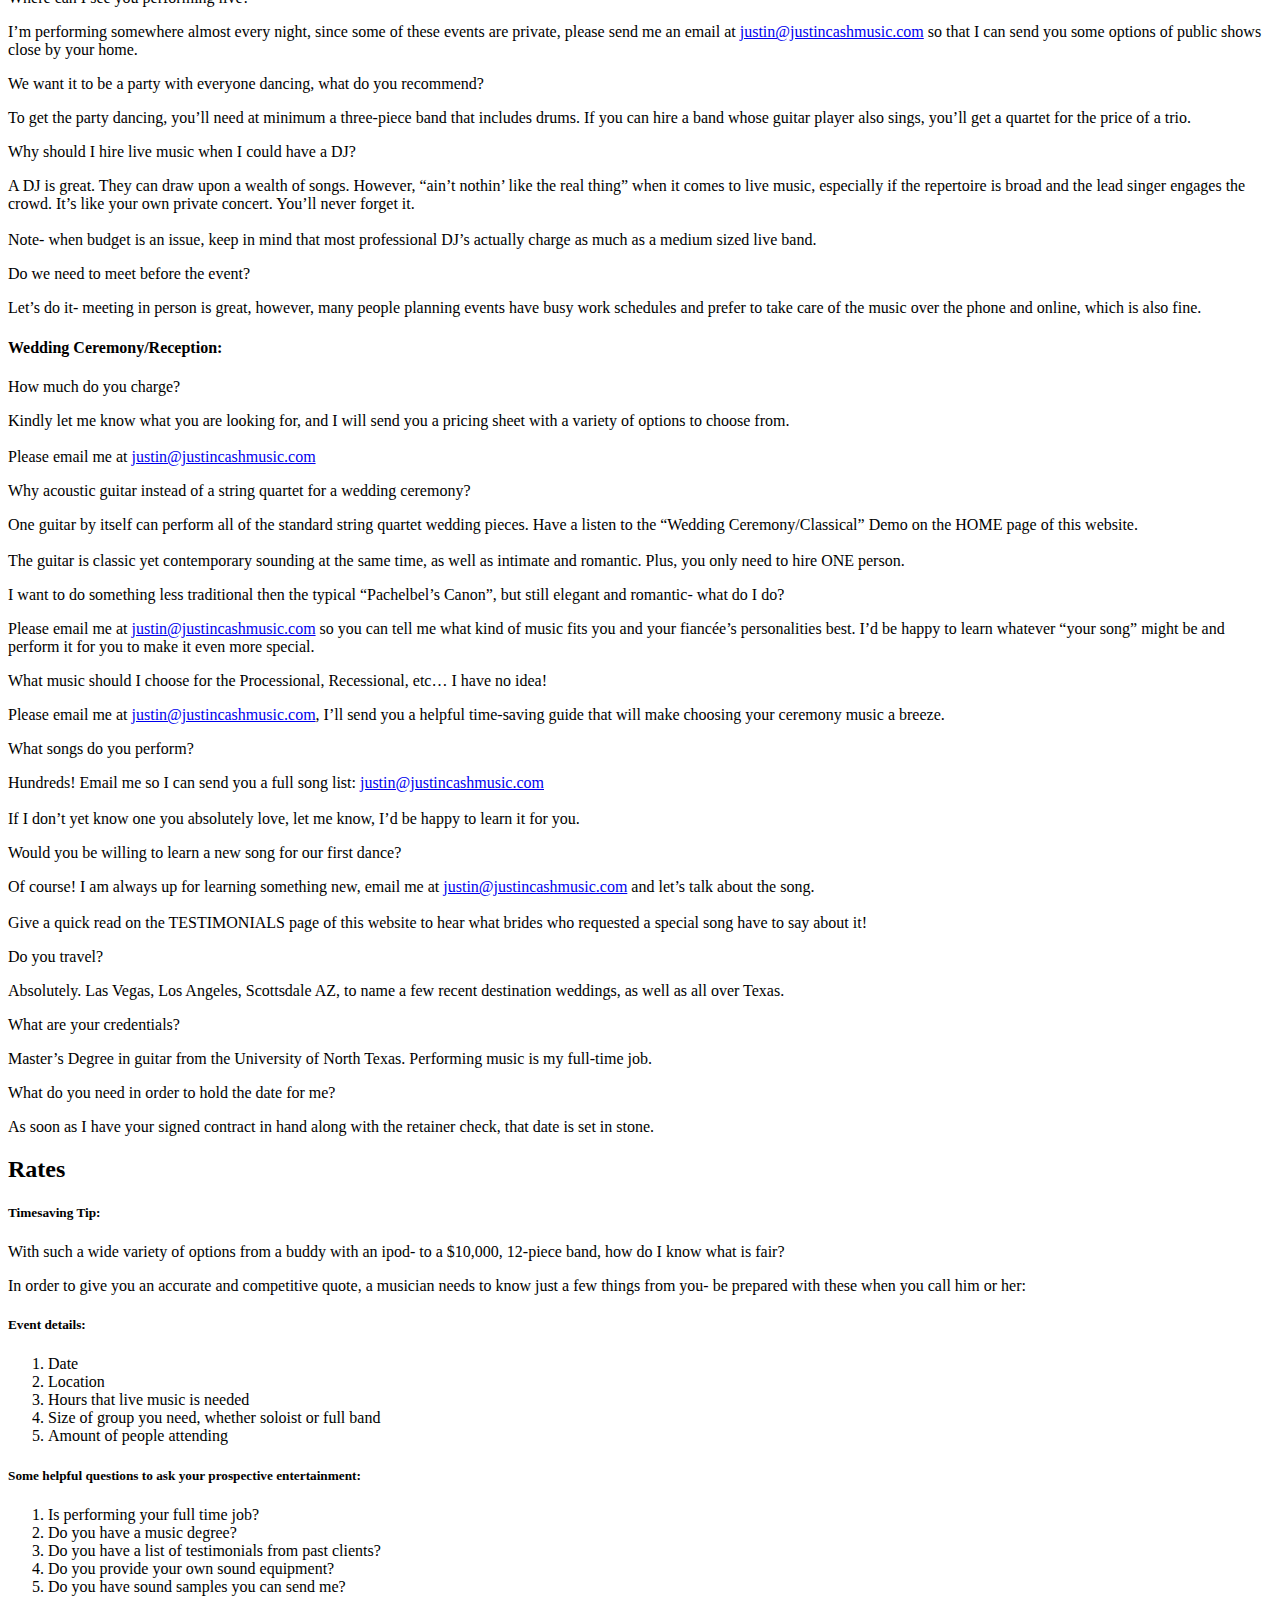
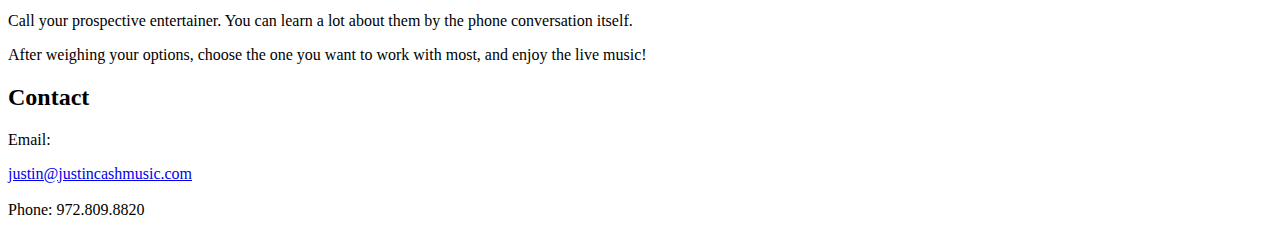
==== commit bac63f48: "updated videos and title" ====
--- a/index.html
+++ b/index.html
@@ -3,7 +3,7 @@
 <html xmlns="http://www.w3.org/1999/xhtml" lang="en-US">
 <head profile="http://gmpg.org/xfn/11">
 <meta http-equiv="Content-Type" content="text/html; charset=UTF-8" />
-<title>Acoustic and Classical Guitarist and Performer Justin Cash</title>
+<title>Acoustic Guitarist and Performer Justin Cash</title>
 <meta name="country" content="USA"/>
 <meta name="state" content="Texas"/>
 <meta name="city" content="Denton, Dallas, Fortworth" />
@@ -398,92 +398,30 @@
 
 
 					<div class="content-area">
-												<h2 class="title">Videos</h2>
-
-
-            <!--
-            Acoustic Pop Covers:
-            https://youtu.be/tLgcVnOEnZE
-            Official Music Video:
-            https://www.youtube.com/watch?v=QBTwNfRgj-E
-            Wedding Ceremony Guitar:
-            https://youtu.be/VrqCyf_NcnI
-            Solo Guitar:
-            https://youtu.be/b1RsdyfkEyw
-            Spanish Guitar:
-            https://youtu.be/VLR3sRRrouo
-            Jazzy Covers:
-            https://youtu.be/1Cr2IONmMTo
-
-             Acoustic Trio:
-            https://youtu.be/f3UtnH8xF4A?list=UUGBwk2zYwxGXUKotrr4GuPw
-            Acoustic Duo:
-            https://youtu.be/j3AO25Mksd8
-            Six Piece Wedding Band:
-            https://vimeo.com/44825845
-
-            Party Band:
-            https://youtu.be/zlQzuGeFCQ0
-            Jazz Trio:
-            https://youtu.be/oYanKt2FL3M
-            Acoustic Country and Bluegrass:
-            https://youtu.be/S_5flyAG1s8
-
-
-            Holiday Jazz:
-            https://youtu.be/fHoZFXVe4Zc
-            World Music:
-            https://youtu.be/1JwXXEQW47o
-            Texas Blues Band:
-            https://youtu.be/5wJykzgn_-o
-            Danny Boy- Solo Celtic Guitar
-            https://youtu.be/JQWpo5H2rUk
-            Gypsy Jazz Group
-            https://youtu.be/B0k_PtNtPZs
-            Latin Rock Band
-            https://youtu.be/kDsxCgRvXp8
-            -->
-
-
-            <!-- Acoustic Pop Covers: -->
-            <p><iframe width="570" height="330" src="https://www.youtube.com/embed/tLgcVnOEnZE" frameborder="0" allowfullscreen></iframe><br /></p>
+						<h2 class="title">Videos</h2>
+            <!-- Acoustic Pop Covers -->
+            <p><iframe width="570" height="330" src="https://player.vimeo.com/video/154369448" frameborder="0" webkitallowfullscreen mozallowfullscreen allowfullscreen></iframe></p>
             <!-- Official Music Video: -->
             <p><iframe width="570" height="330" src="https://www.youtube.com/embed/QBTwNfRgj-E" frameborder="0" allowfullscreen></iframe><br /></p>
-            <!-- Wedding Ceremony Guitar: -->
-            <p><iframe width="570" height="330" src="https://www.youtube.com/embed/VrqCyf_NcnI" frameborder="0" allowfullscreen></iframe><br /></p>
-            <!-- Solo Guitar: -->
-            <p><iframe width="570" height="330" src="https://www.youtube.com/embed/b1RsdyfkEyw" frameborder="0" allowfullscreen></iframe><br /></p>
-            <!-- Spanish Guitar: -->
-            <p><iframe width="570" height="330" src="https://www.youtube.com/embed/VLR3sRRrouo" frameborder="0" allowfullscreen></iframe><br /></p>
-            <!-- Jazzy Covers: -->
-            <p><iframe width="570" height="330" src="https://www.youtube.com/embed/1Cr2IONmMTo" frameborder="0" allowfullscreen></iframe><br /></p>
-
-            <!-- Acoustic Trio: -->
+            <!-- Wedding Ceremony Guitar -->
+            <p><iframe width="570" height="330" src="https://player.vimeo.com/video/220698747" frameborder="0" webkitallowfullscreen mozallowfullscreen allowfullscreen></iframe></p>
+            <!-- Solo Guitar -->
+            <p><iframe width="570" height="330" src="https://player.vimeo.com/video/220697371" frameborder="0" webkitallowfullscreen mozallowfullscreen allowfullscreen></iframe></p>
+            <!-- Spanish Guitar -->
+            <p><iframe width="570" height="330" src="https://player.vimeo.com/video/220696694" frameborder="0" webkitallowfullscreen mozallowfullscreen allowfullscreen></iframe></p>
+            <!-- Jazzy Covers -->
+            <p><iframe width="570" height="330" src="https://player.vimeo.com/video/220696027" frameborder="0" webkitallowfullscreen mozallowfullscreen allowfullscreen></iframe></p>
+            <!-- Acoustic Trio -->
             <p><iframe width="570" height="330" src="https://www.youtube.com/embed/f3UtnH8xF4A" frameborder="0" allowfullscreen></iframe><br /></p>
-            <!-- Acoustic Duo: -->
-            <p><iframe width="570" height="330" src="https://www.youtube.com/embed/j3AO25Mksd8" frameborder="0" allowfullscreen></iframe><br /></p>
-            <!-- Six Piece Wedding Band: -->
-            <p><iframe width="570" height="330" src="https://player.vimeo.com/video/44825845"   frameborder="0" webkitallowfullscreen mozallowfullscreen allowfullscreen></iframe></p>
-            <!-- Party Band: -->
-            <p><iframe width="570" height="330" src="https://www.youtube.com/embed/zlQzuGeFCQ0" frameborder="0" allowfullscreen></iframe><br /></p>
-            <!-- Jazz Trio: -->
-            <p><iframe width="570" height="330" src="https://www.youtube.com/embed/oYanKt2FL3M" frameborder="0" allowfullscreen></iframe><br /></p>
-            <!-- Acoustic Country and Bluegrass: -->
-            <p><iframe width="570" height="330" src="https://www.youtube.com/embed/S_5flyAG1s8" frameborder="0" allowfullscreen></iframe><br /></p>
-
-
-            <!-- Holiday Jazz: -->
-            <p><iframe width="570" height="330" src="https://www.youtube.com/embed/fHoZFXVe4Zc" frameborder="0" allowfullscreen></iframe><br /></p>
-            <!-- World Music: -->
-            <p><iframe width="570" height="330" src="https://www.youtube.com/embed/1JwXXEQW47o" frameborder="0" allowfullscreen></iframe><br /></p>
-            <!-- Texas Blues Band: -->
-            <p><iframe width="570" height="330" src="https://www.youtube.com/embed/5wJykzgn_-o" frameborder="0" allowfullscreen></iframe><br /></p>
-            <!-- Danny Boy- Solo Celtic Guitar -->
-            <p><iframe width="570" height="330" src="https://www.youtube.com/embed/JQWpo5H2rUk" frameborder="0" allowfullscreen></iframe><br /></p>
-            <!-- Gypsy Jazz Group -->
-            <p><iframe width="570" height="330" src="https://www.youtube.com/embed/B0k_PtNtPZs" frameborder="0" allowfullscreen></iframe><br /></p>
-            <!-- Latin Rock Band -->
-            <p><iframe width="570" height="330" src="https://www.youtube.com/embed/kDsxCgRvXp8" frameborder="0" allowfullscreen></iframe><br /></p>
+            <!-- Acoustic Duo -->
+            <p><iframe width="570" height="330" src="https://player.vimeo.com/video/220697591" frameborder="0" webkitallowfullscreen mozallowfullscreen allowfullscreen></iframe></p>
+            <!-- Jazz Trio -->
+            <p><iframe width="570" height="330" src="https://player.vimeo.com/video/220697811" frameborder="0" webkitallowfullscreen mozallowfullscreen allowfullscreen></iframe></p>
+            <!-- Gypsy Jazz Trio -->
+            <p><iframe width="570" height="330" src="https://player.vimeo.com/video/220701603" frameborder="0" webkitallowfullscreen mozallowfullscreen allowfullscreen></iframe></p>
+            <!-- Acoustic Country and Bluegrass -->
+            <p><iframe width="570" height="330" src="https://player.vimeo.com/video/220698989" frameborder="0" webkitallowfullscreen mozallowfullscreen allowfullscreen></iframe></p>
+
 					</div> <!-- .content-area -->
 							</div> <!-- .block -->
 					<div class="block" id="reviews">
